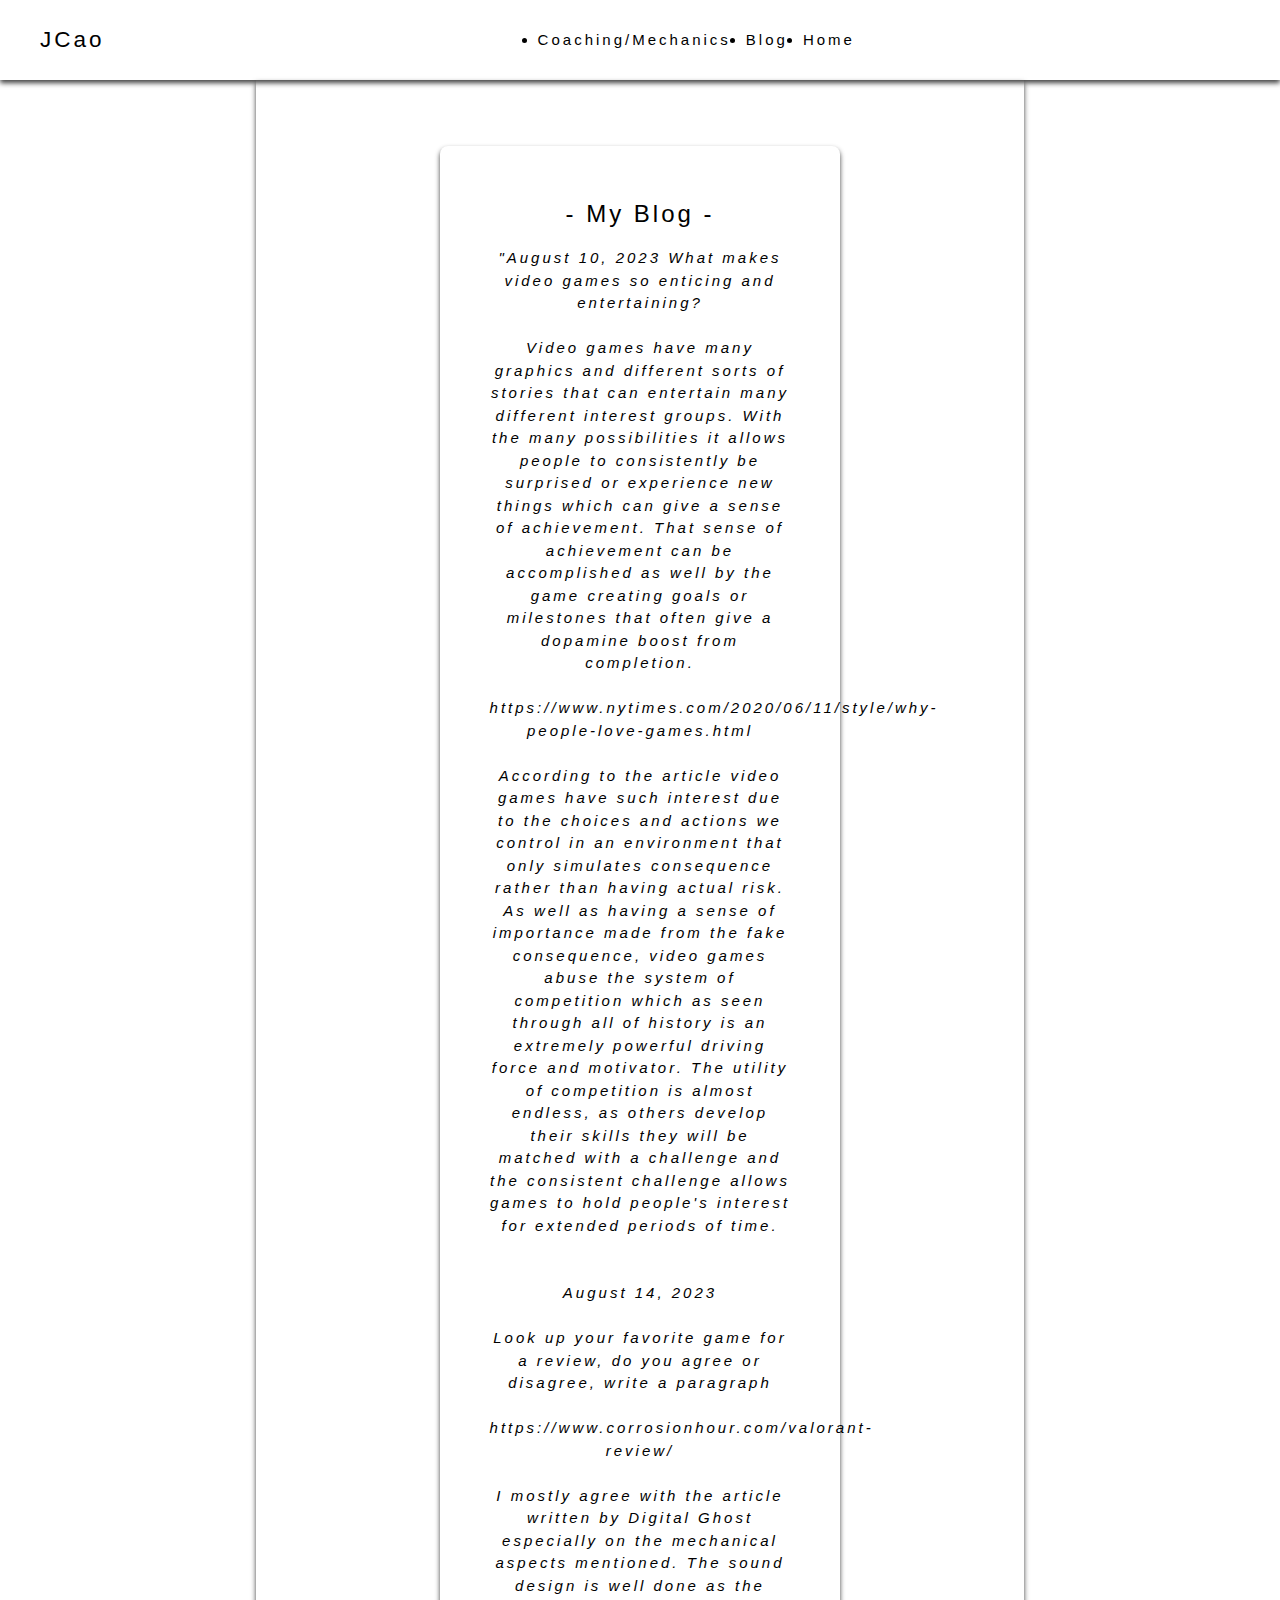
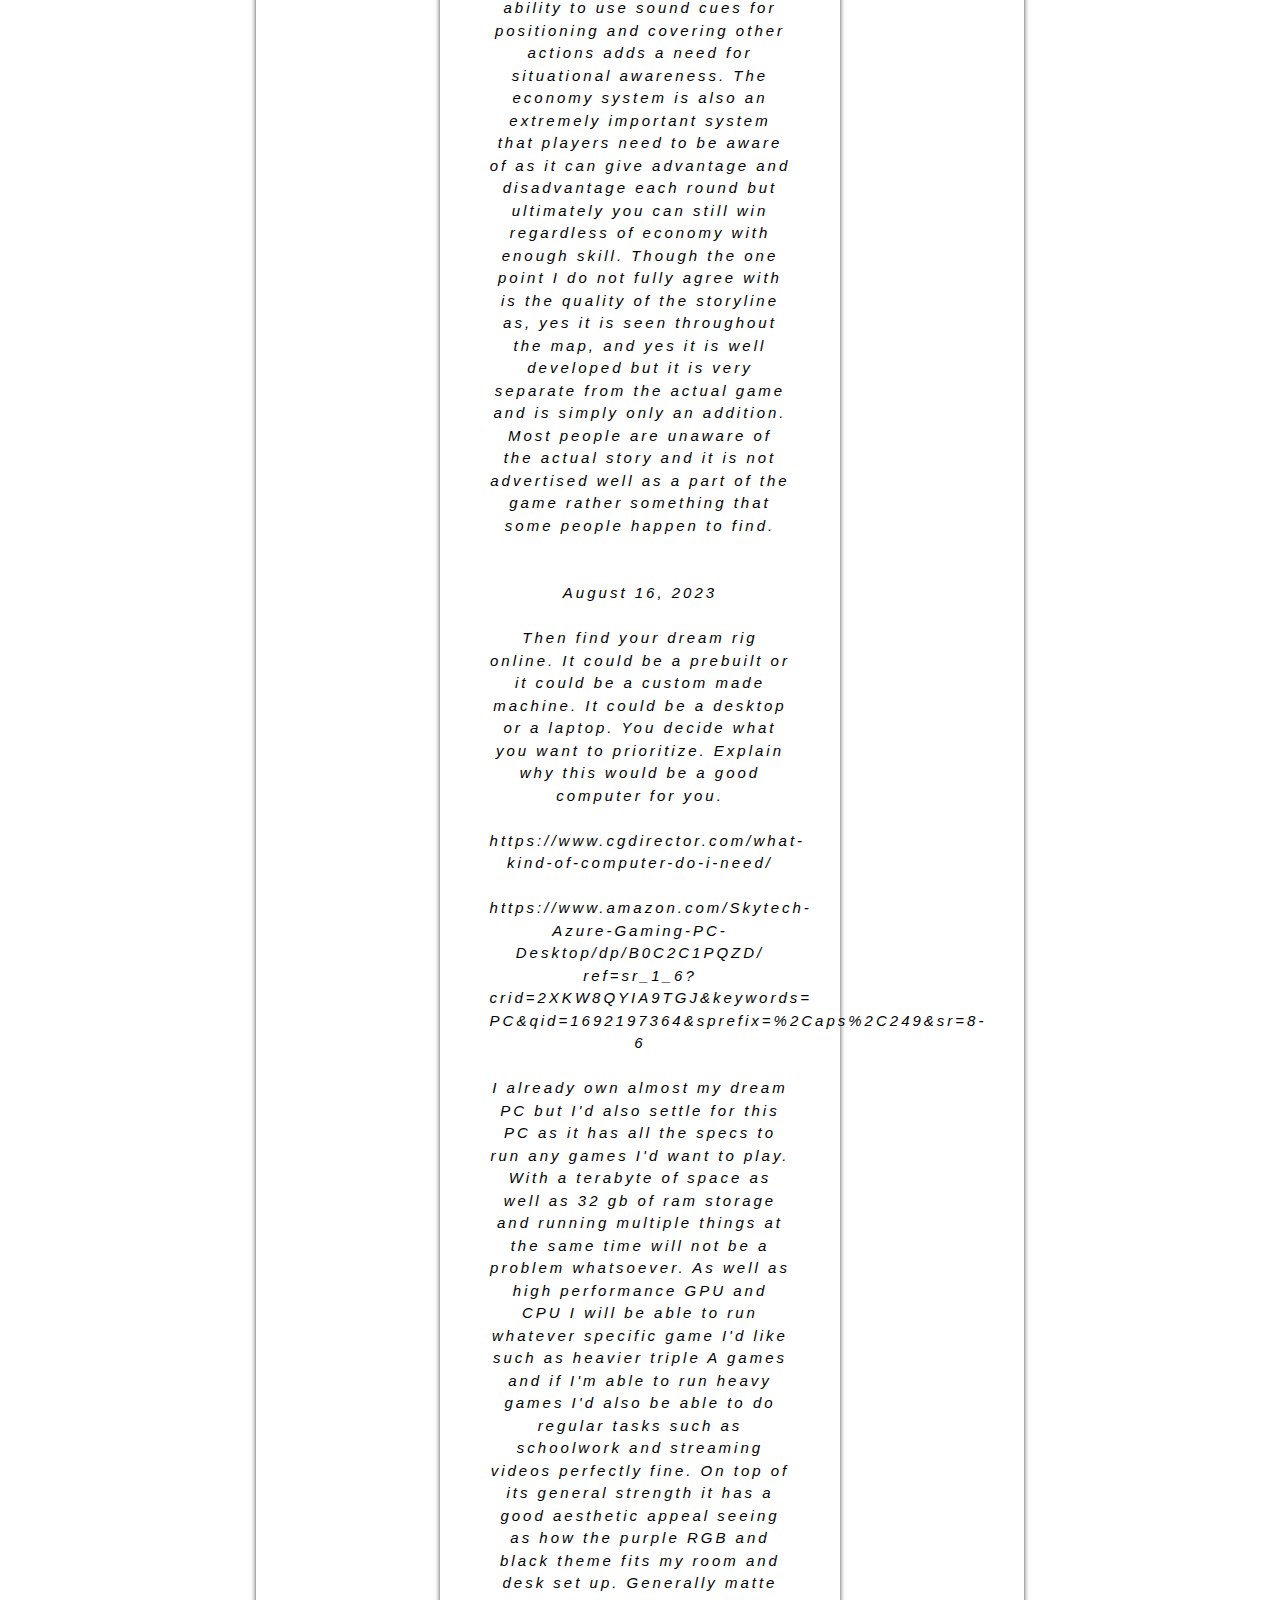
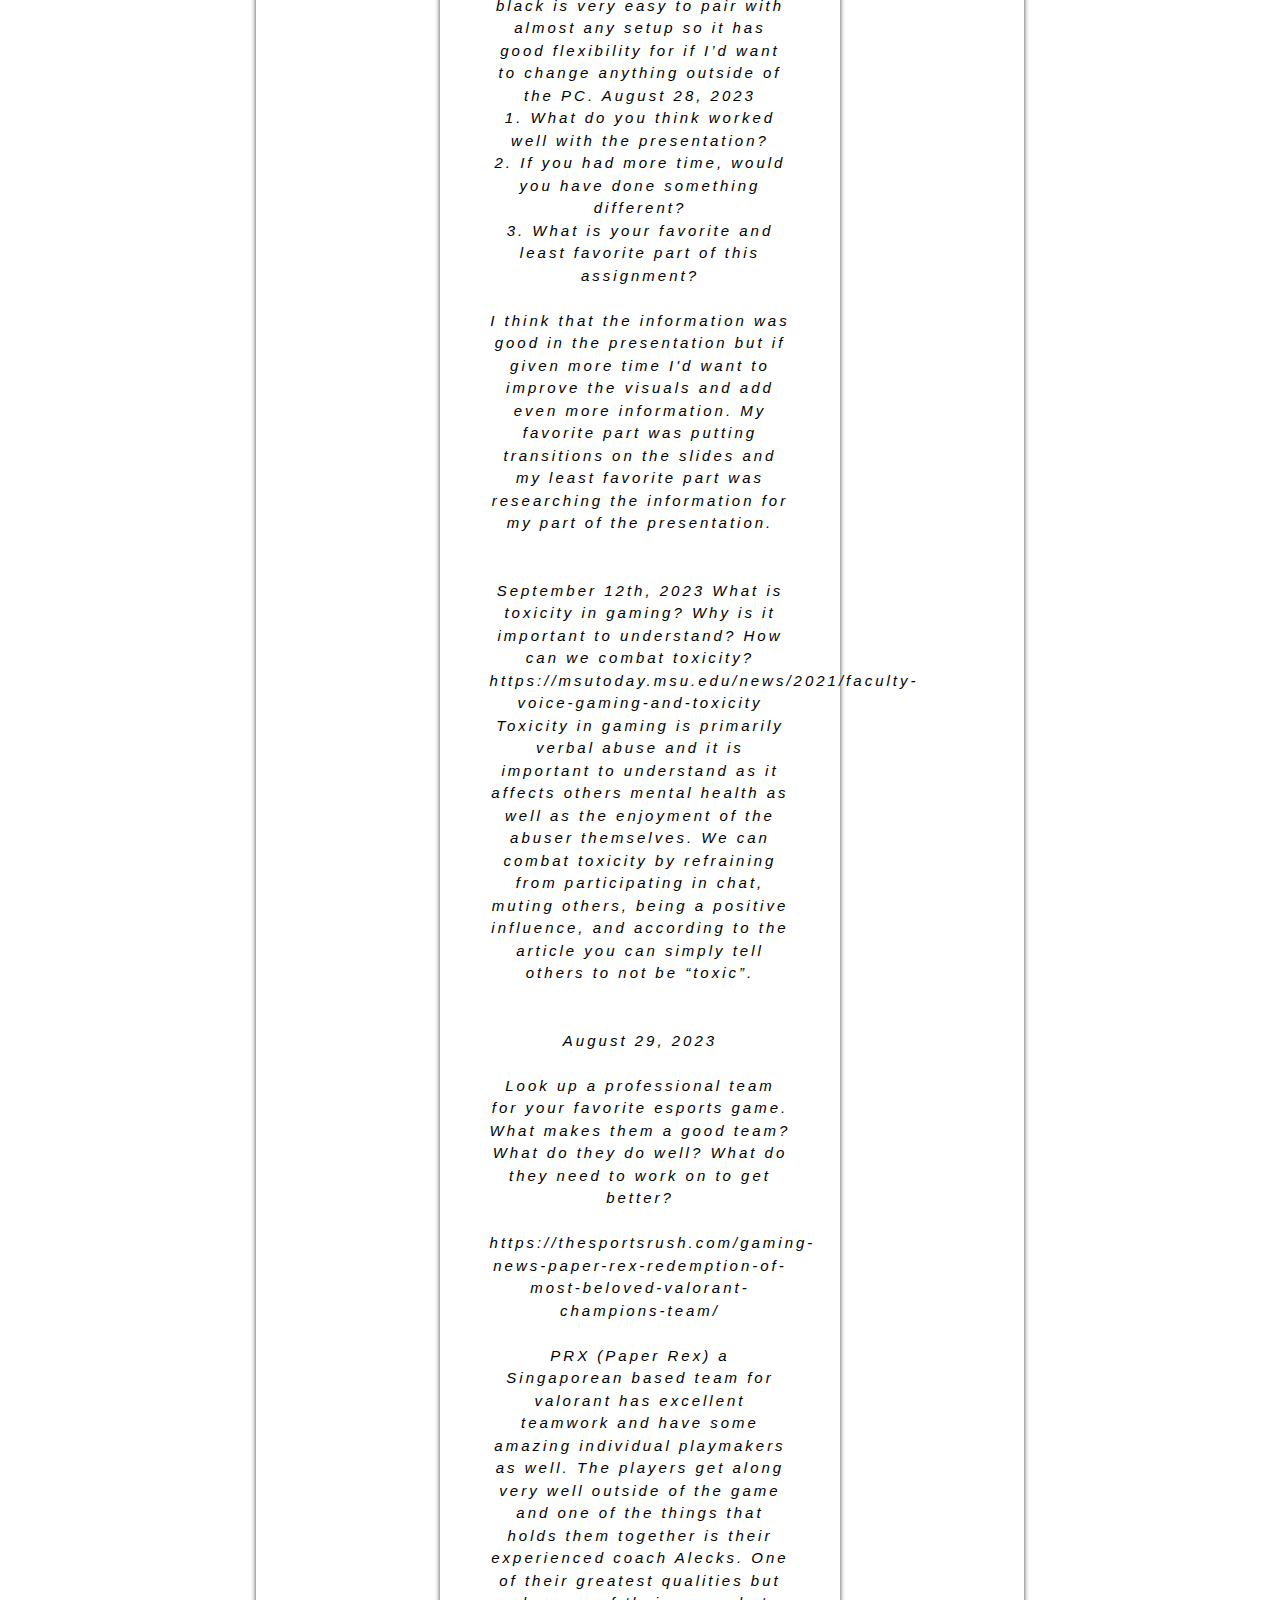
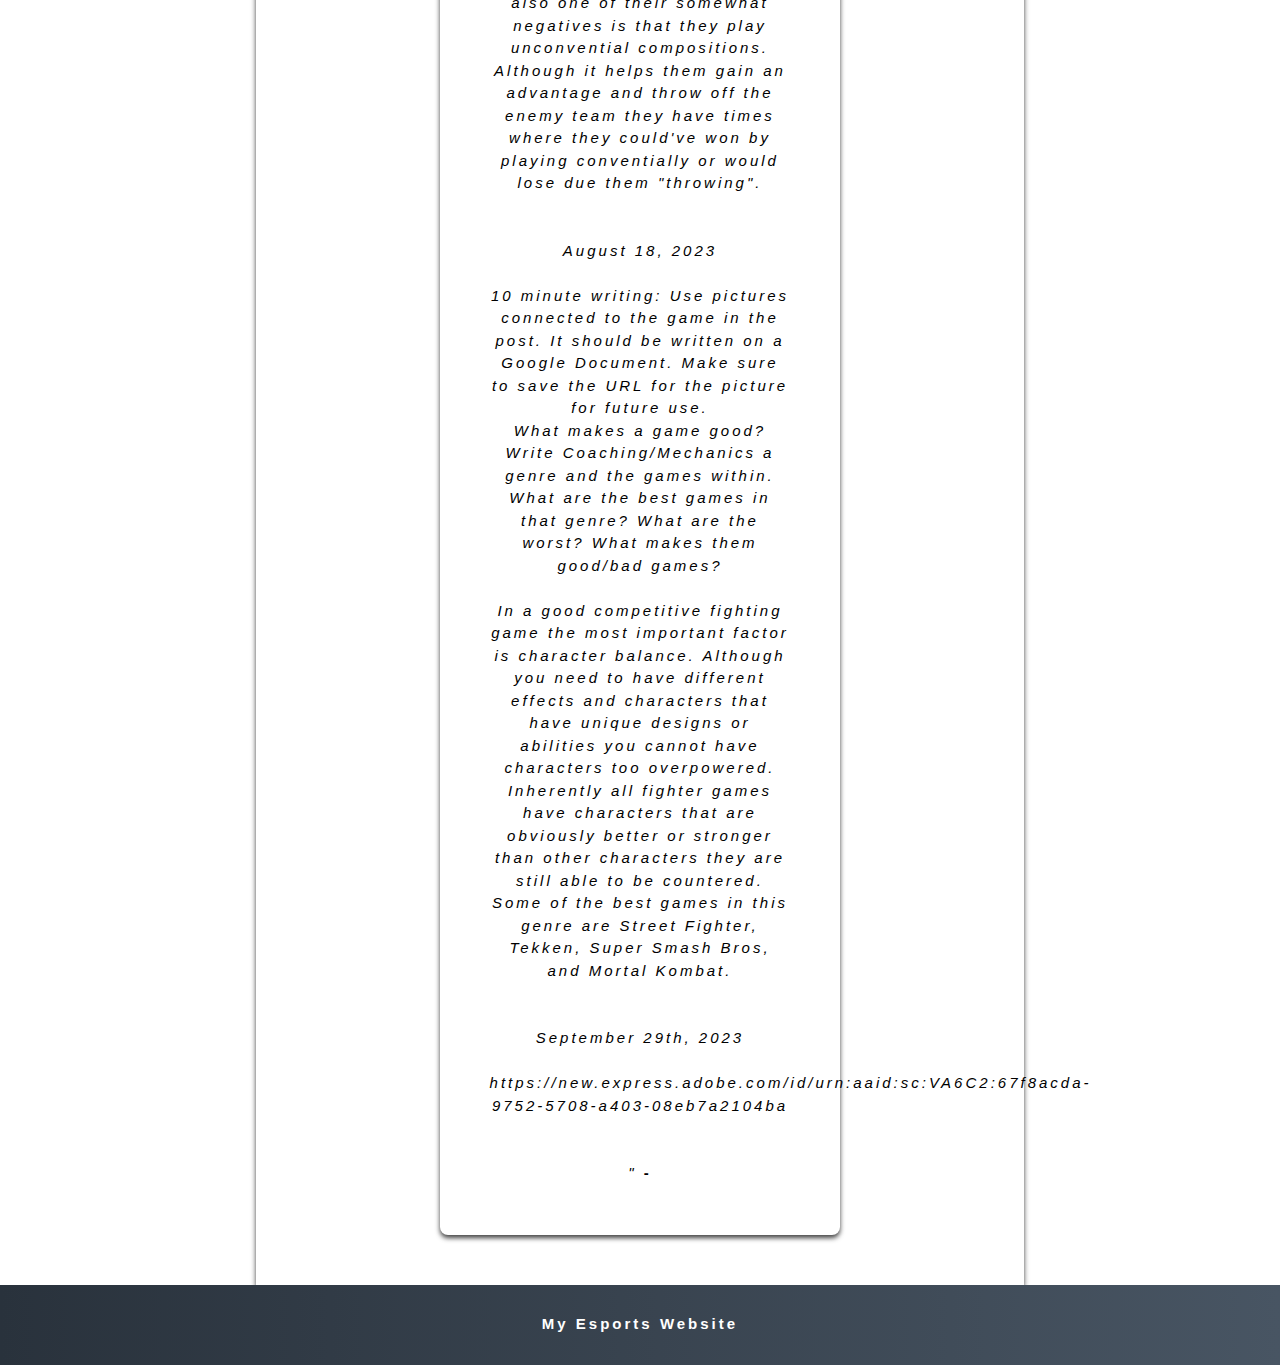
==== Blog.html @ 81f1110c "Update Blog.html" ====
<!DOCTYPE html>
<html lang="en">
  <head>
    <meta name="viewport" content="width=device-width, initial-scale=1.0">
    <meta charset="UTF-8">
    <title>Esports Site</title>
    <link rel="preconnect" href="https://fonts.googleapis.com">
    <link rel="preconnect" href="https://fonts.gstatic.com" crossorigin>
    <link rel="stylesheet" href="https://www.w3schools.com/w3css/4/w3.css">
    <link rel="stylesheet" href="https://www.w3schools.com/lib/w3-colors-highway.css">
    <link rel="stylesheet" href="https://cdnjs.cloudflare.com/ajax/libs/font-awesome/4.7.0/css/font-awesome.min.css">
    <link rel="stylesheet" href="styles.css">
  </head>
  <body> 

    <section class="navigation w3-metro-light-blue w3-container">
      <button onclick="goToTop()" id="back-to-top" title="Go to top"><i class="fa fa-toggle-up"></i></button>
      <nav class="nav-container">
        <div class="logo w3-padding-large"> 
          <p>JCao</p>
        </div>
        <div class="mobile-button">
          <span style="float: right;" onclick="toggleMobileNavigation()">&#9776;</span>
        </div>
        <div class="links">
          <li><a href="CoachingMechanics.html">Coaching/Mechanics</a></li>
          <li><a href="Blog.html">Blog</a></li>
          <li><a href="index.html">Home</a></li>           
        </div>
        <div id="mobile-sidenav" class="mobile-links w3-sand">
          <a href="javascript:void(0)" class="closebtn w3-round" onclick="toggleMobileNavigation()">&times;</a>
           <li><a href="CoachingMechanics.html">Coaching/Mechanics</a></li>
          <li><a href="Blog.html">Blog</a></li>
         <li><a href="index.html">Home</a></li>  
        </div>
      </nav>
    </section>

 <section id="Blog.html" class="w3-container container Blog.html content">
       <div class="leadership content container w3-margin-top w3-round-large">
        <h3 style="text-align: center;">- My Blog -</h3>
        <p style="text-align: center;"><em>"August 10, 2023

What makes video games so enticing and entertaining?
<br>
<br>		
Video games have many graphics and different sorts of stories that can entertain many different interest groups. With the many possibilities it allows people to consistently be surprised or experience new things which can give a sense of achievement. That sense of achievement can be accomplished as well by the game creating goals or milestones that often give a dopamine boost from completion.
<br>
<br>		
https://www.nytimes.com/2020/06/11/style/why-people-love-games.html 
<br>
<br>		
	According to the article video games have such interest due to the choices and actions we control in an environment that only simulates consequence rather than having actual risk. As well as having a sense of importance made from the fake consequence, video games abuse the system of competition which as seen through all of history is an extremely powerful driving force and motivator. The utility of competition is almost endless, as others develop their skills they will be matched with a challenge and the consistent challenge allows games to hold people's interest for extended periods of time.
<br>
<br>
<br>		
August 14, 2023
<br>
<br>		
Look up your favorite game for a review, do you agree or disagree, write a paragraph
<br>
<br>		
https://www.corrosionhour.com/valorant-review/
<br>
<br>
	I mostly agree with the article written by Digital Ghost especially on the mechanical aspects mentioned. The sound design is well done as the ability to use sound cues for positioning and covering other actions adds a need for situational awareness. The economy system is also an extremely important system that players need to be aware of as it can give advantage and disadvantage each round but ultimately you can still win regardless of economy with enough skill. Though the one point I do not fully agree with is the quality of the storyline as, yes it is seen throughout the map, and yes it is well developed but it is very separate from the actual game and is simply only an addition. Most people are unaware of the actual story and it is not advertised well as a part of the game rather something that some people happen to find.
<br>	
<br>
<br>

August 16, 2023
<br>
<br>		
Then find your dream rig online. It could be a prebuilt or it could be a custom made machine. It could be a desktop or a laptop. You decide what you want to prioritize. Explain why this would be a good computer for you.
<br>
<br>		
https://www.cgdirector.com/what-kind-of-computer-do-i-need/ 
<br>
<br>		
https://www.amazon.com/Skytech-Azure-Gaming-PC-Desktop/dp/B0C2C1PQZD/
<br>		
ref=sr_1_6?crid=2XKW8QYIA9TGJ&keywords=
<br>		
PC&qid=1692197364&sprefix=%2Caps%2C249&sr=8-6 
<br>
<br>		
	I already own almost my dream PC but I'd also settle for this PC as it has all the specs to run any games I'd want to play. With a terabyte of space as well as 32 gb of ram storage and running multiple things at the same time will not be a problem whatsoever. As well as high performance GPU and CPU I will be able to run whatever specific game I'd like such as heavier triple A games and if I'm able to run heavy games I'd also be able to do regular tasks such as schoolwork and streaming videos perfectly fine. On top of its general strength it has a good aesthetic appeal seeing as how the purple RGB and black theme fits my room and desk set up. Generally matte black is very easy to pair with almost any setup so it has good flexibility for if I’d want to change anything outside of the PC. August 28, 2023
<br>
1. What do you think worked well with the presentation?
<br>
2. If you had more time, would you have done something different?
<br>
3. What is your favorite and least favorite part of this assignment?
<br>
<br>		
I think that the information was good in the presentation but if given more time I'd want to improve the visuals and add even more information. My favorite part was putting transitions on the slides and my least favorite part was researching the information for my part of the presentation.
<br>
<br>
<br>	
September 12th, 2023
What is toxicity in gaming? Why is it important to understand? How can we combat toxicity?
https://msutoday.msu.edu/news/2021/faculty-voice-gaming-and-toxicity 
Toxicity in gaming is primarily verbal abuse and it is important to understand as it affects others mental health as well as the enjoyment of the abuser themselves. We can combat toxicity by refraining from participating in chat, muting others, being a positive influence, and according to the article you can simply tell others to not be “toxic”.
<br>
<br>	
<br>		
August 29, 2023 
<br>
<br>		
Look up a professional team for your favorite esports game.
What makes them a good team? What do they do well? What do they need to work on to get better?
<br>
<br>		
https://thesportsrush.com/gaming-news-paper-rex-redemption-of-most-beloved-valorant-champions-team/ 
<br>
<br>		
	PRX (Paper Rex) a Singaporean based team for valorant has excellent teamwork and have some amazing individual playmakers as well. The players get along very well outside of the game and one of the things that holds them together is their experienced coach Alecks. One of their greatest qualities but also one of their somewhat negatives is that they play unconvential compositions. Although it helps them gain an advantage and throw off the enemy team they have times where they could've won by playing conventially or would lose due them "throwing".
<br>
<br>
<br>		
August 18, 2023 
<br>
<br>		
10 minute writing: Use pictures connected to the game in the post. It should be written on a Google Document. Make sure to save the URL for the picture for future use.
<br>		
What makes a game good? Write Coaching/Mechanics a genre and the games within. What are the best games in that genre? What are the worst? What makes them good/bad games?
<br>
<br>		
	In a good competitive fighting game the most important factor is character balance. Although you need to have different effects and characters that have unique designs or abilities you cannot have characters too overpowered. Inherently all fighter games have characters that are obviously better or stronger than other characters they are still able to be countered. Some of the best games in this genre are Street Fighter, Tekken, Super Smash Bros, and Mortal Kombat.
<br>
<br>
<br>
September 29th, 2023
<br>
<br>
https://new.express.adobe.com/id/urn:aaid:sc:VA6C2:67f8acda-9752-5708-a403-08eb7a2104ba
<br>
<br>
<br>
		
		
		
		
		
		
		
		
"</em> <strong>- 
        </div>
      </div>
    </section>

    <section class="w3-container footer">
      <p class="w3-center logo">My Esports Website</p>
    </section>


  <script async>
      const backToTop = document.getElementById("back-to-top");

      function toggleMobileNavigation() {
        const mobileNavigation = document.getElementById("mobile-sidenav");
        mobileNavigation.classList.toggle('mobile-links-active');
      }

      function goToTop() {
        document.body.scrollTop = 0;
        document.documentElement.scrollTop = 0;
      }

      function scroll() {
        if (document.body.scrollTop > 20 || document.documentElement.scrollTop > 20) backToTop.style.display = "block";
        else backToTop.style.display = "none";
      }

      window.onscroll = function() {scroll()};
  </script>
  <script async>
      let slideIndex = 1;
      showSlides(slideIndex);

      function plusSlides(n) {
        showSlides(slideIndex += n);
      }

      function currentSlide(n) {
        showSlides(slideIndex = n);
      }

      function showSlides(n) {
        let i;
        let slides = document.getElementsByClassName("mySlides");
        let dots = document.getElementsByClassName("dot");
        if (n > slides.length) {slideIndex = 1}    
        if (n < 1) {slideIndex = slides.length}
        for (i = 0; i < slides.length; i++) {
            slides[i].style.display = "none";  
        }
        for (i = 0; i < dots.length; i++) {
            dots[i].className = dots[i].className.replace(" active", "");
        }
        slides[slideIndex-1].style.display = "block";  
        dots[slideIndex-1].className += " active";
      }
  </script>
  </body>
</html>
---- styles.css ----
:root {
  --title-span-color: rgb(24, 78, 129);

  --font-medium: 1em;
  --font-medium-large: 1.25em;
  --font-large: 1.5rem;
  --font-x-large: 2rem;
  --font-2x-large: 3rem;
  --font-3x-large: 3.5rem;

  --transition-fast: 0.2s;
}

html {
  scroll-behavior: smooth;
}

body {
  font-family: "Roboto", sans-serif;
  letter-spacing: 3px;
}

* {
  margin: 0;
  padding: 0;
}

.container {
  width: 60%;
  margin: 0 auto;
}

#back-to-top {
  display: none;
  position: fixed;
  bottom: 20px;
  right: 30px;
  z-index: 99;
  font-size: 24px;
  border: none;
  background: #29323c;
  color: white;
  cursor: pointer;
  padding: 15px 20px;
  border-radius: 50%;
}

.navigation {
  width: 100%;
  height: 80px;
  -webkit-box-shadow: 0px 3px 5px 0px rgba(0, 0, 0, 0.75);
  -moz-box-shadow: 0px 3px 5px 0px rgba(0, 0, 0, 0.75);
  box-shadow: 0px 3px 5px 0px rgba(0, 0, 0, 0.75);
}

.nav-container {
  margin: 0 auto;
  height: 100%;
  display: flex;
}

.nav-container .links {
  display: flex;
  width: 100%;
  align-items: center;
  gap: 15px;
  justify-content: center;
}

.nav-container .logo {
  display: flex;
  align-items: center;
}

.nav-container .links a,
.nav-container .logo a {
  text-decoration: none;
  transition: var(--transition-fast);
  font-family: "Roboto", sans-serif;
}

.nav-container .links a {
  font-size: var(--font-medium);
}

.nav-container .logo p {
  font-size: var(--font-large);
}

.nav-container .links a:hover,
.nav-container .logo p:hover {
  font-size: var(--font-large);
}

.mobile-button {
  display: none;
}

.mobile-links {
  background: #485563;
  background: -webkit-linear-gradient(to right, #29323c, #485563);
  background: linear-gradient(to right, #29323c, #485563);
  height: 100%;
  width: 0;
  position: fixed;
  display: flex;
  flex-direction: column;
  justify-content: center;
  z-index: 1;
  top: 0;
  left: 0;
  overflow-x: hidden;
  transition: var(--transition-fast);
  padding-top: 20px;
}

.mobile-links a {
  padding: 8px 8px 8px 32px;
  text-decoration: none;
  font-size: 25px;
  display: block;
  transition: 0.3s;
  text-align: center;
  color: rgb(153, 255, 187);
}

.mobile-links .closebtn {
  font-size: var(--font-2x-large);
  color: rgb(153, 255, 187);
  padding: 0;
  padding-right: 20px;
  padding-left: 20px;
  margin-right: 20px;
  margin-top: 20px;
  border: 5px solid rgb(153, 255, 187);
  position: absolute;
  right: 0;
  top: 0;
}

.hero h1 {
  font-size: var(--font-3x-large);
  font-weight: bold;
  color: rgb(153, 255, 187);
}

.hero i {
  font-size: var(--font-large) !important;
  color: rgb(153, 255, 187);
}

.hero p {
  font-size: var(--font-x-large);
  font-weight: bold;
  color: rgb(153, 255, 187);
}

.hero {
  display: flex;
  flex-direction: column;
  justify-content: center;
  align-items: center;
  gap: 50px;
  min-height: 300px;
  height: 800px;
  background: #485563;
  background: -webkit-linear-gradient(to right, #29323c, #485563);
  background: linear-gradient(to right, #29323c, #485563);
}

.hero a {
  border: 3px double rgb(153, 255, 187);
  text-decoration: none;
  color: rgb(153, 255, 187);
  transition: var(--transition-fast);
}

.hero a:hover {
  background-color: rgba(153, 255, 187, 0.7);
  color: black;
}

.Coaching/Mechanics {
  width: 100%;
  min-height: 300px;
}

.content {
  padding: 50px;
  -webkit-box-shadow: 0px 3px 5px 0px rgba(0, 0, 0, 0.75);
  -moz-box-shadow: 0px 3px 5px 0px rgba(0, 0, 0, 0.75);
  box-shadow: 0px 3px 5px 0px rgba(0, 0, 0, 0.75);
}

.content h3 {
  margin-top: 30px !important;
}

.content p {
  margin-top: 15px !important;
}

.leadership {
  margin-top: 50px;
}

.leadership.content h3 {
  margin-top: 0 !important;
}

.l-cards {
  display: flex;
}

.icons {
  font-size: var(--font-x-large);
}

.l-card {
  width: 50%;
  margin-top: 50px !important;
  padding-left: 25px;
  padding-right: 25px;
  display: flex;
  flex-direction: column;
  align-items: center;
  text-align: center;
}

.circular-portrait {
  position: relative;
  width: 200px;
  height: 200px;
  overflow: hidden;
  border-radius: 50%;
}
.circular-portrait img {
  width: 100%;
  height: 100%;
  object-fit: cover;
}

.testimonials {
  min-height: 300px;
  height: auto;
  background: #485563;
  background: -webkit-linear-gradient(to right, #29323c, #485563);
  background: linear-gradient(to right, #29323c, #485563);
}

.testimonials h2 {
  color: white;
}

.slideshow-container {
  position: relative;
  background: white;
}

.mySlides {
  display: none;
  padding: 80px;
  text-align: center;
}

.mySlides p {
  width: 50%;
  text-align: center;
  margin: 0 auto;
}

.prev,
.next {
  cursor: pointer;
  position: absolute;
  top: 50%;
  width: auto;
  margin-top: -30px;
  padding: 16px;
  background-color: rgba(0, 0, 0, 0.8);
  color: white;
  font-weight: bold;
  font-size: 20px;
  border-radius: 0 3px 3px 0;
  user-select: none;
}

.next {
  position: absolute;
  right: 0;
  border-radius: 3px 0 0 3px;
}

.dot-container {
  text-align: center;
  padding: 20px;
}

.dot {
  cursor: pointer;
  height: 15px;
  width: 15px;
  margin: 0 2px;
  background-color: rgba(153, 255, 187, 0.2);
  border-radius: 50%;
  display: inline-block;
  transition: background-color 0.6s ease;
}

.active,
.dot:hover {
  background-color: rgba(153, 255, 187, 1);
}

.Blog.content {
  box-shadow: none;
  -webkit-box-shadow: none;
  -moz-box-shadow: none;
}
.c-card {
  min-height: 100px;
  width: 70%;
  float: left;
  -webkit-box-shadow: 0px 1px 3px 0px rgba(0, 0, 0, 0.75);
  -moz-box-shadow: 0px 1px 3px 0px rgba(0, 0, 0, 0.75);
  box-shadow: 0px 1px 3px 0px rgba(0, 0, 0, 0.75);
  display: flex;
  align-items: center;
  justify-content: center;
  font-size: var(--font-medium-large);
  padding: 15px;
}

.c-card p {
  text-align: center;
}

.c-card-right {
  float: right;
}

.why-us {
  min-height: 300px;
  height: auto;
  background: #485563;
  background: -webkit-linear-gradient(to right, #29323c, #485563);
  background: linear-gradient(to right, #29323c, #485563);
}

.why-us h2 {
  color: white;
}

.why-us .container {
  width: 40%;
}

.boxes {
  display: flex;
  flex-wrap: wrap;
  gap: 15px;
  margin-top: 25px;
}

.box {
  flex: 35%;
  min-height: 100px;
  background: white;
  display: flex;
  justify-content: center;
  align-items: center;
  text-align: center;
  font-size: var(--font-large);
  padding: 15px;
}

/*Home*/

.Home {
  min-height: 400px;
  display: flex;
  justify-content: center;
  padding: 50px;
}

.Home form {
  background: #485563;
  background: -webkit-linear-gradient(to right, #29323c, #485563);
  background: linear-gradient(to right, #29323c, #485563);
}

.Home .form .container {
  display: flex;
  justify-content: flex-end;
  width: 100%;
}

.Home span {
  color: var(--title-span-color);
}

.Home .form .container form {
  width: 80%;
}

.Home .short-Home {
  display: flex;
  flex-direction: column;
  align-items: left;
  min-height: 400px;
}

.Home .form input[type="text"],
select,
textarea {
  width: 100%;
  padding: 12px;
  border: 1px solid #ccc;
  border-radius: 4px;
  box-sizing: border-box;
  margin-top: 6px;
  margin-bottom: 16px;
  resize: vertical;
}

.Home .form input[type="submit"] {
  border: 3px solid rgb(153, 255, 187);
  text-decoration: none;
  color: rgb(153, 255, 187);
  transition: var(--transition-fast);
  background-color: transparent;
  padding: 10px 25px;
}

.Home .form input[type="submit"]:hover {
  background-color: rgba(153, 255, 187, 0.7);
  color: black;
}

.footer {
  min-height: 80px;
  background: #485563;
  background: -webkit-linear-gradient(to right, #29323c, #485563);
  background: linear-gradient(to right, #29323c, #485563);
  display: flex;
  align-items: center;
  justify-content: center;
  color: white;
}

@media screen and (max-width: 1200px) {
  .container {
    width: 80%;
  }
  .Home.container {
    width: 80%;
  }
  .Home .short-Home h2 {
    width: 100%;
  }

  .why-us .container {
    width: 60%;
  }
}

@media screen and (max-width: 1024px) {
  .nav-container {
    width: 100%;
  }

  .container {
    width: 90%;
  }

  .nav-container .links {
    display: none;
  }

  .mobile-button {
    display: flex;
    width: 100%;
    justify-content: flex-end;
    align-items: center;
  }

  .mobile-button span {
    font-size: var(--font-x-large);
  }

  .mobile-links-active {
    width: 100%;
  }

  .hero h1,
  .hero p {
    text-align: center;
  }

  .c-card {
    width: 90%;
  }

  .mySlides {
    padding: 50px !important;
  }

  .mySlides p {
    width: 60%;
  }

  .box {
    flex: 45%;
    font-size: var(--font-medium-large);
    min-height: 0;
    height: auto;
  }
}

@media screen and (max-width: 768px) {
  .content.container,
  .leadership-content.container {
    width: 100%;
  }

  .container {
    width: 80%;
  }

  .l-cards {
    flex-direction: column;
  }

  .l-card {
    width: 100%;
  }

  .c-card {
    width: 100%;
    float: none;
  }
  .c-card-right {
    float: none;
  }

  .mySlides {
    padding: 30px !important;
  }

  .mySlides p {
    width: 70%;
  }

  .testimonials {
    padding: 15px !important;
  }

  .Home {
    flex-direction: column;
    justify-content: center;
  }

  .Home .short-Home {
    width: 100%;
    min-height: 0;
    justify-content: center;
  }

  .Home .short-Home h2 {
    width: fit-content;
  }

  .Home .container {
    width: 90%;
  }

  .Home .form .container form {
    width: 100%;
  }

  .why-us .container {
    width: 80%;
  }

  .box {
    flex: 100%;
  }
}

@media screen and (max-width: 480px) {
  html,
  body {
    overflow-x: none;
  }

  #back-to-top {
    display: none !important;
  }

  .navigation {
    position: sticky;
    top: 0;
    z-index: 999;
    background: rgba(252, 252, 252, 1) !important;
  }

  .mobile-links .closebtn {
    margin-right: 0;
  }

  .hero {
    min-height: 400px;
    height: auto;
  }

  .hero h1 {
    font-size: var(--font-x-large);
  }
  .hero p {
    font-size: var(--font-medium);
  }

  .testimonials {
    padding: 0 !important;
  }

  .mySlides {
    font-size: 0.85rem;
  }

  .mySlides p {
    width: 70%;
  }

  .content {
    padding: 10px;
    box-shadow: none;
    border: none;
  }

  .l-card {
    padding: 0;
  }

  .Home {
    padding: 10px;
  }

  .Home p {
    font-size: var(--font-medium-large) !important;
  }

  .Home .container {
    width: 100%;
  }

  .why-us .container {
    width: 100%;
  }

  .box {
    font-size: var(--font-medium);
  }
}
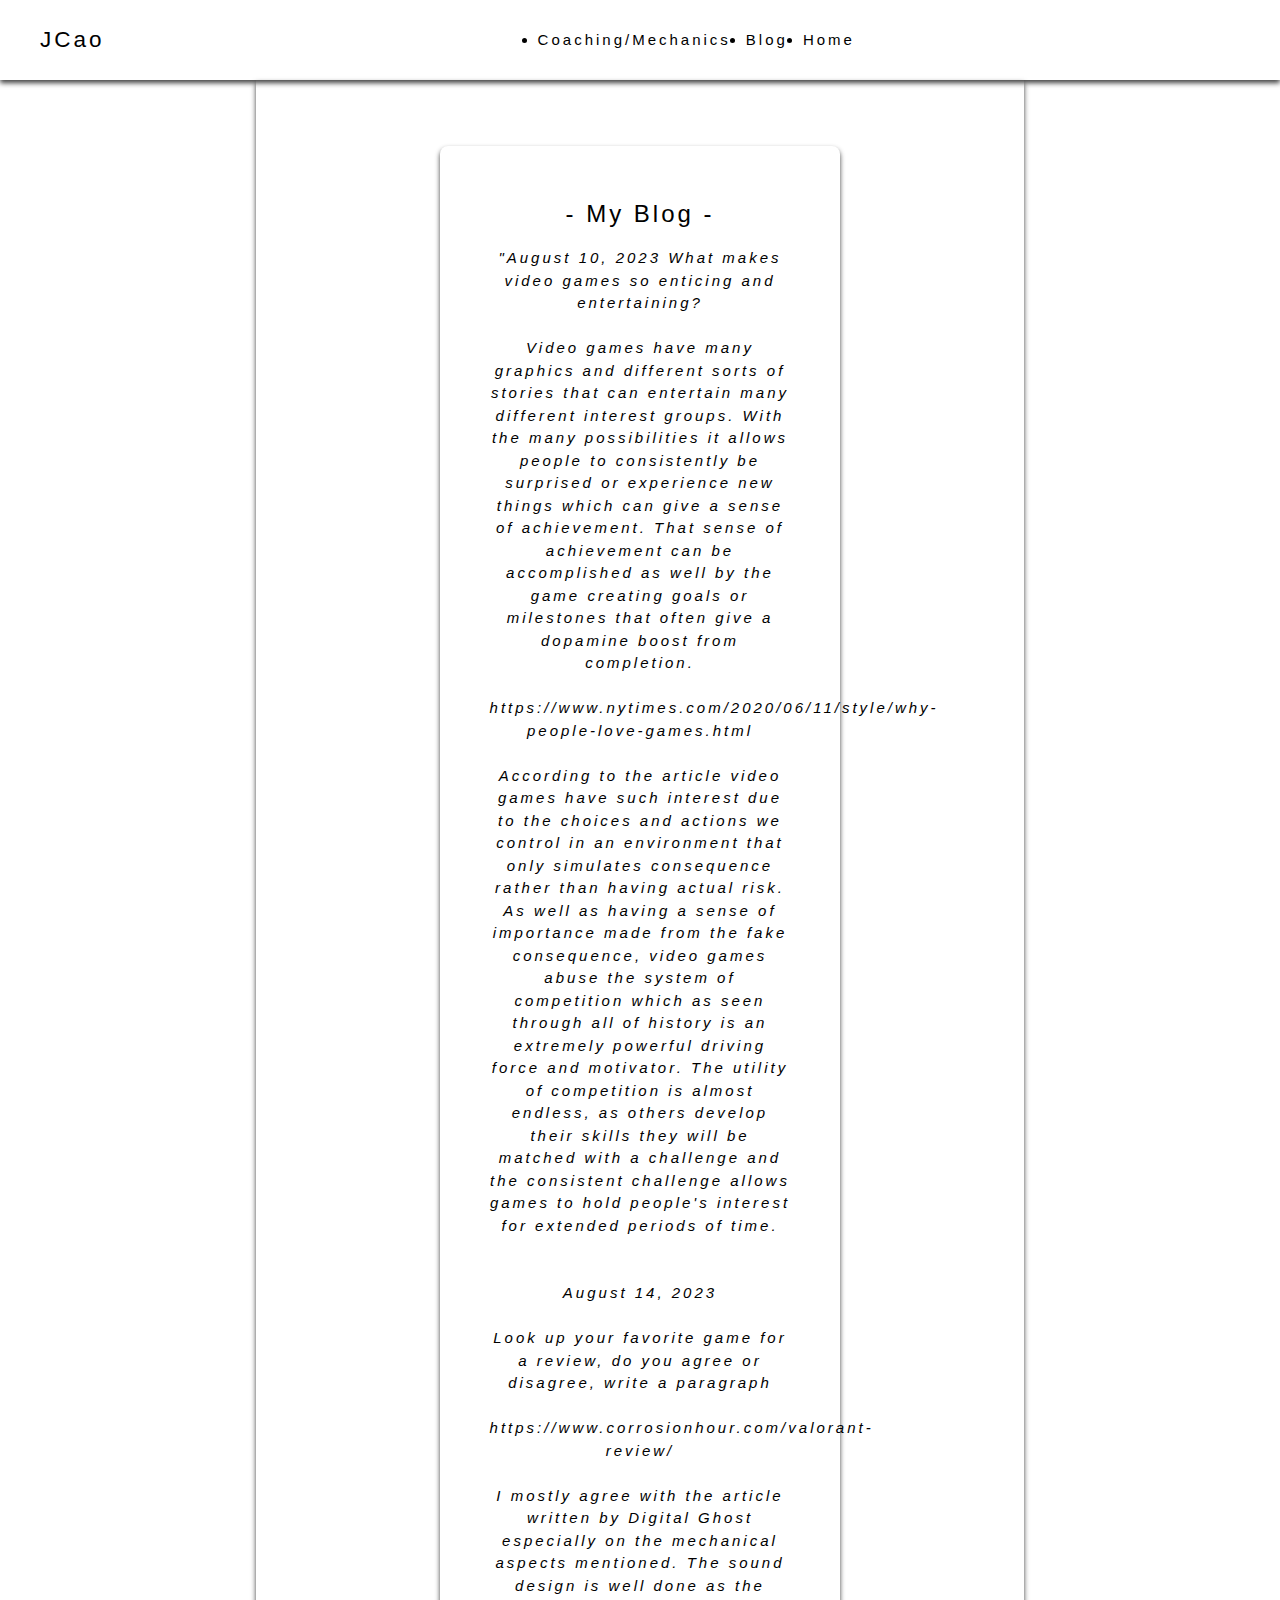
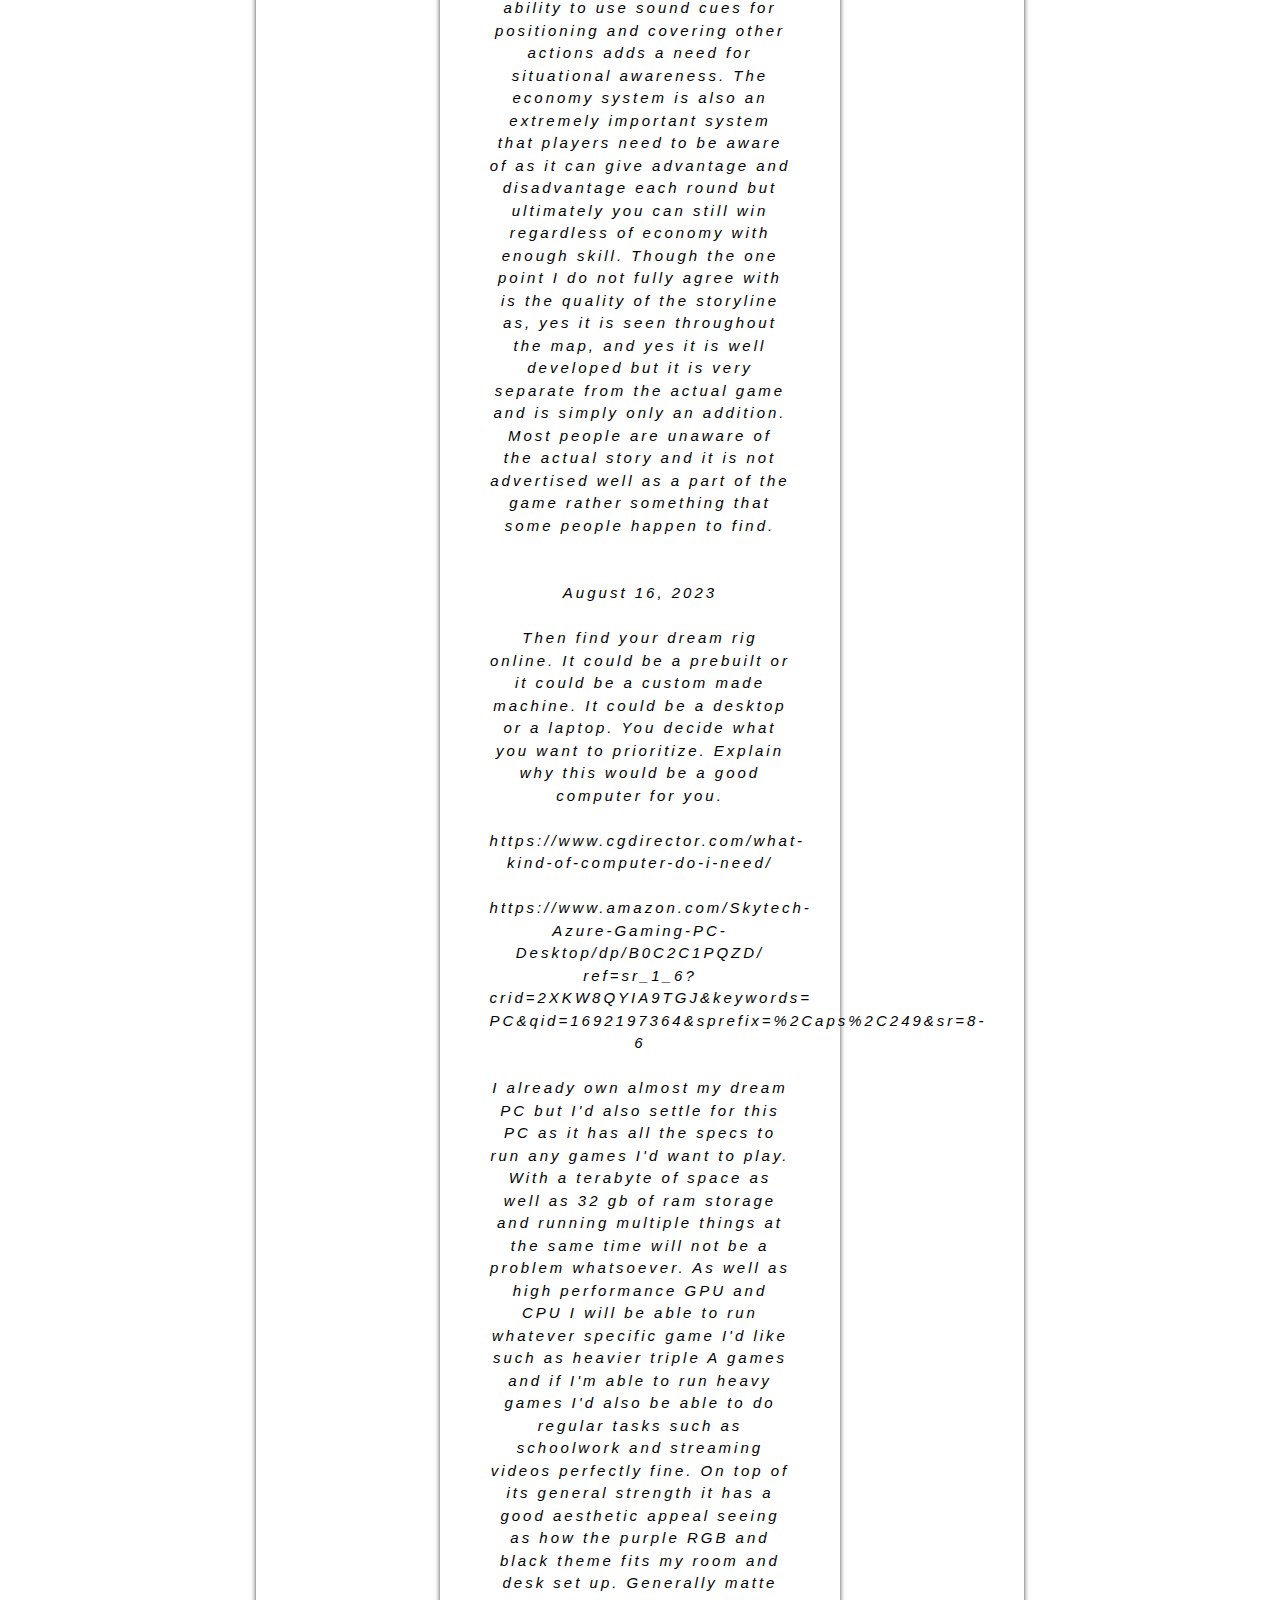
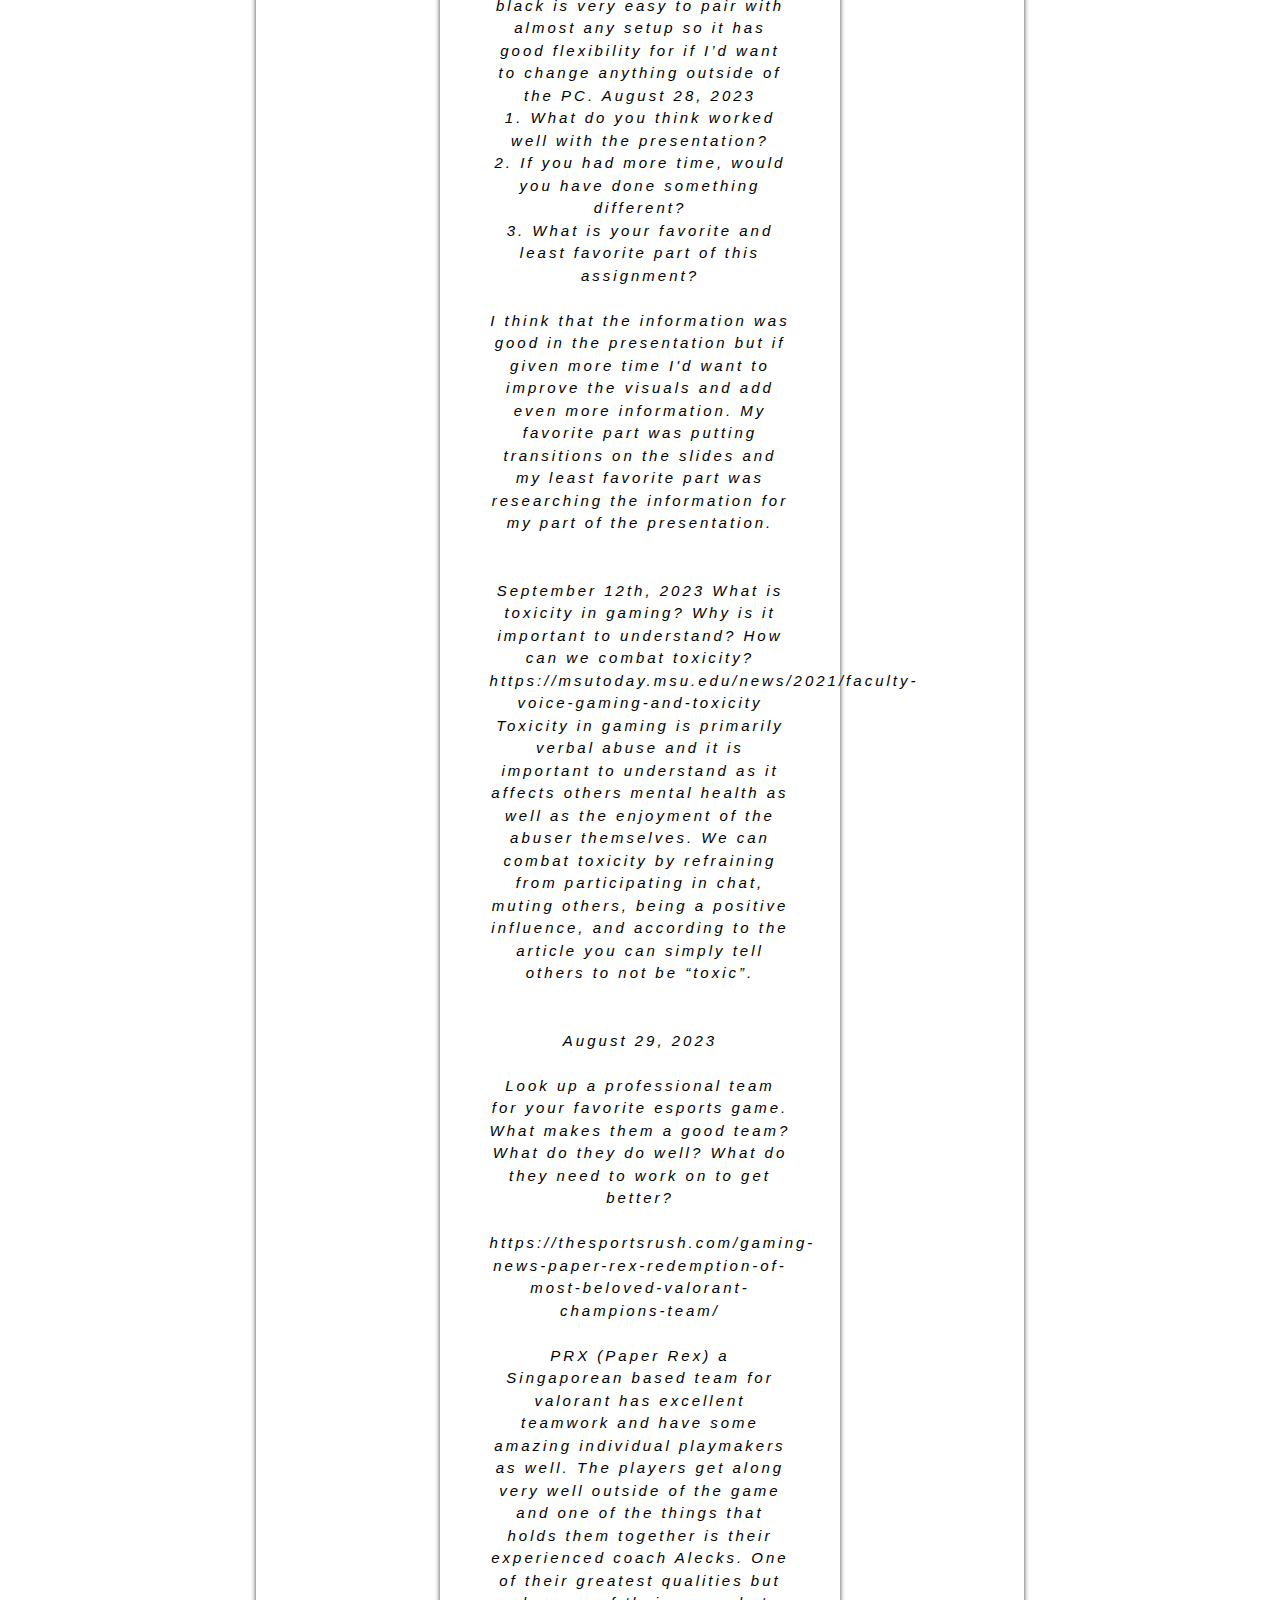
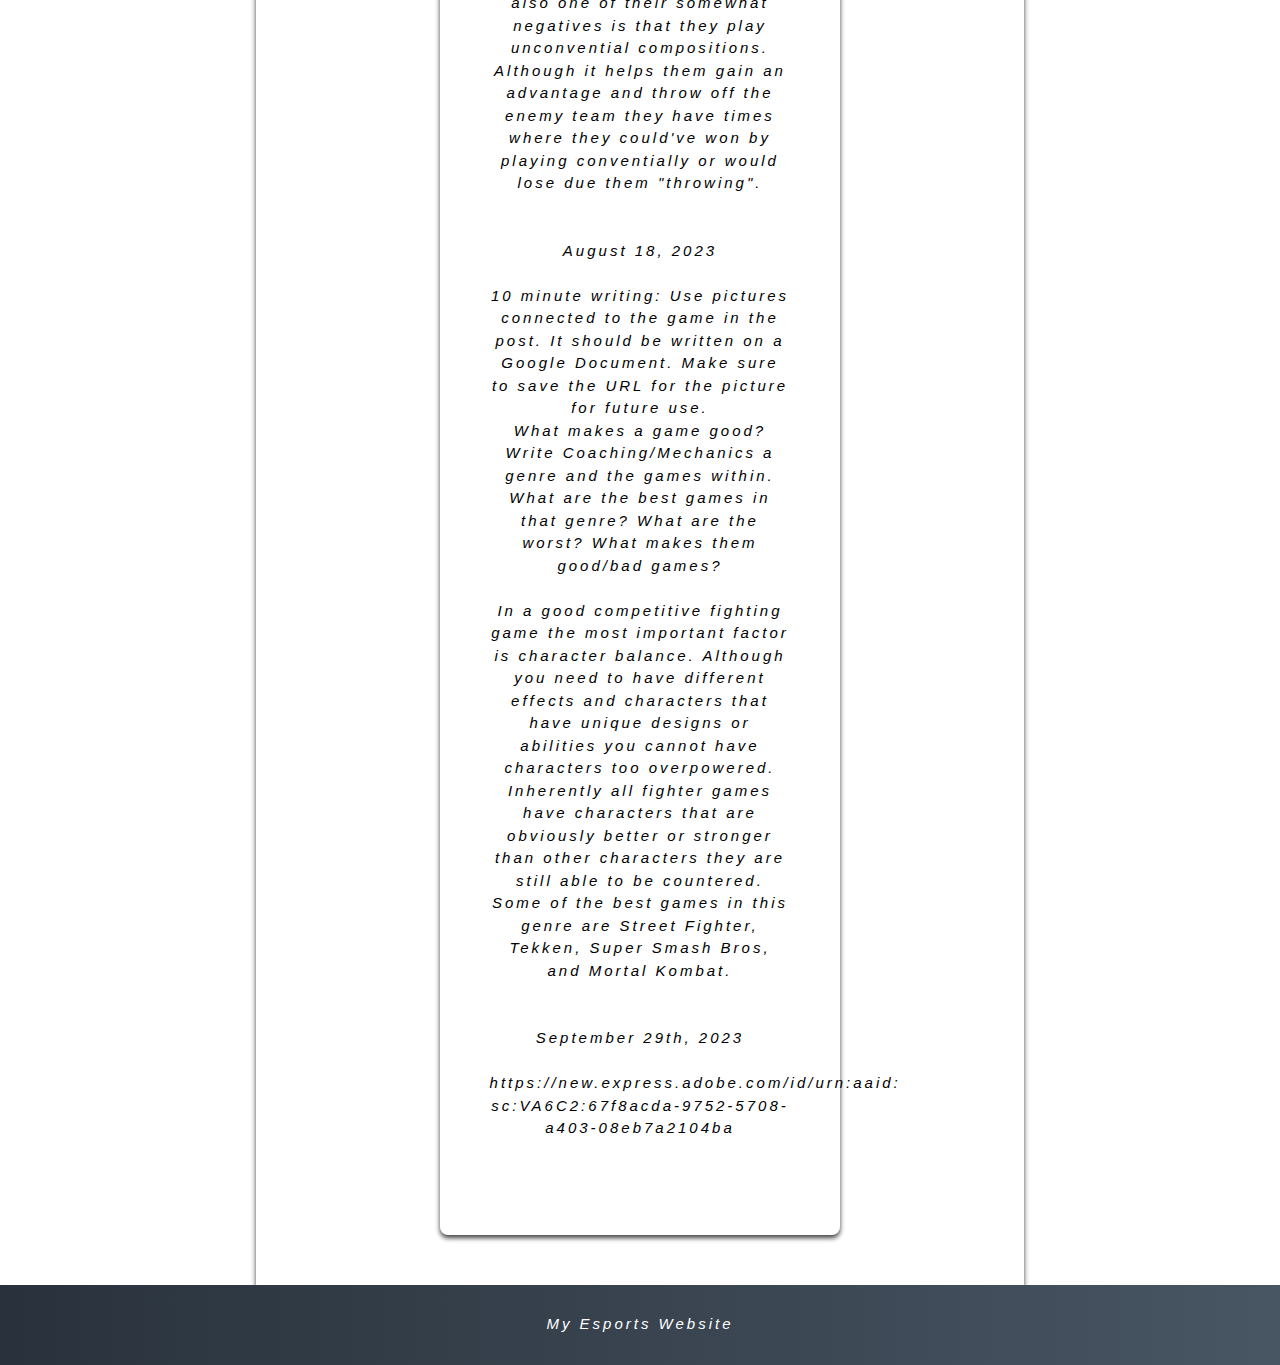
==== commit 7bf43bd6: "Update Blog.html" ====
--- a/Blog.html
+++ b/Blog.html
@@ -135,19 +135,18 @@
 September 29th, 2023
 <br>
 <br>
-https://new.express.adobe.com/id/urn:aaid:sc:VA6C2:67f8acda-9752-5708-a403-08eb7a2104ba
-<br>
-<br>
-<br>
-		
-		
-		
-		
-		
-		
-		
-		
-"</em> <strong>- 
+https://new.express.adobe.com/id/urn:aaid:
+<br>
+sc:VA6C2:67f8acda-9752-5708-a403-08eb7a2104ba
+<br>
+<br>
+<br>
+		
+		
+		
+		
+		
+
         </div>
       </div>
     </section>
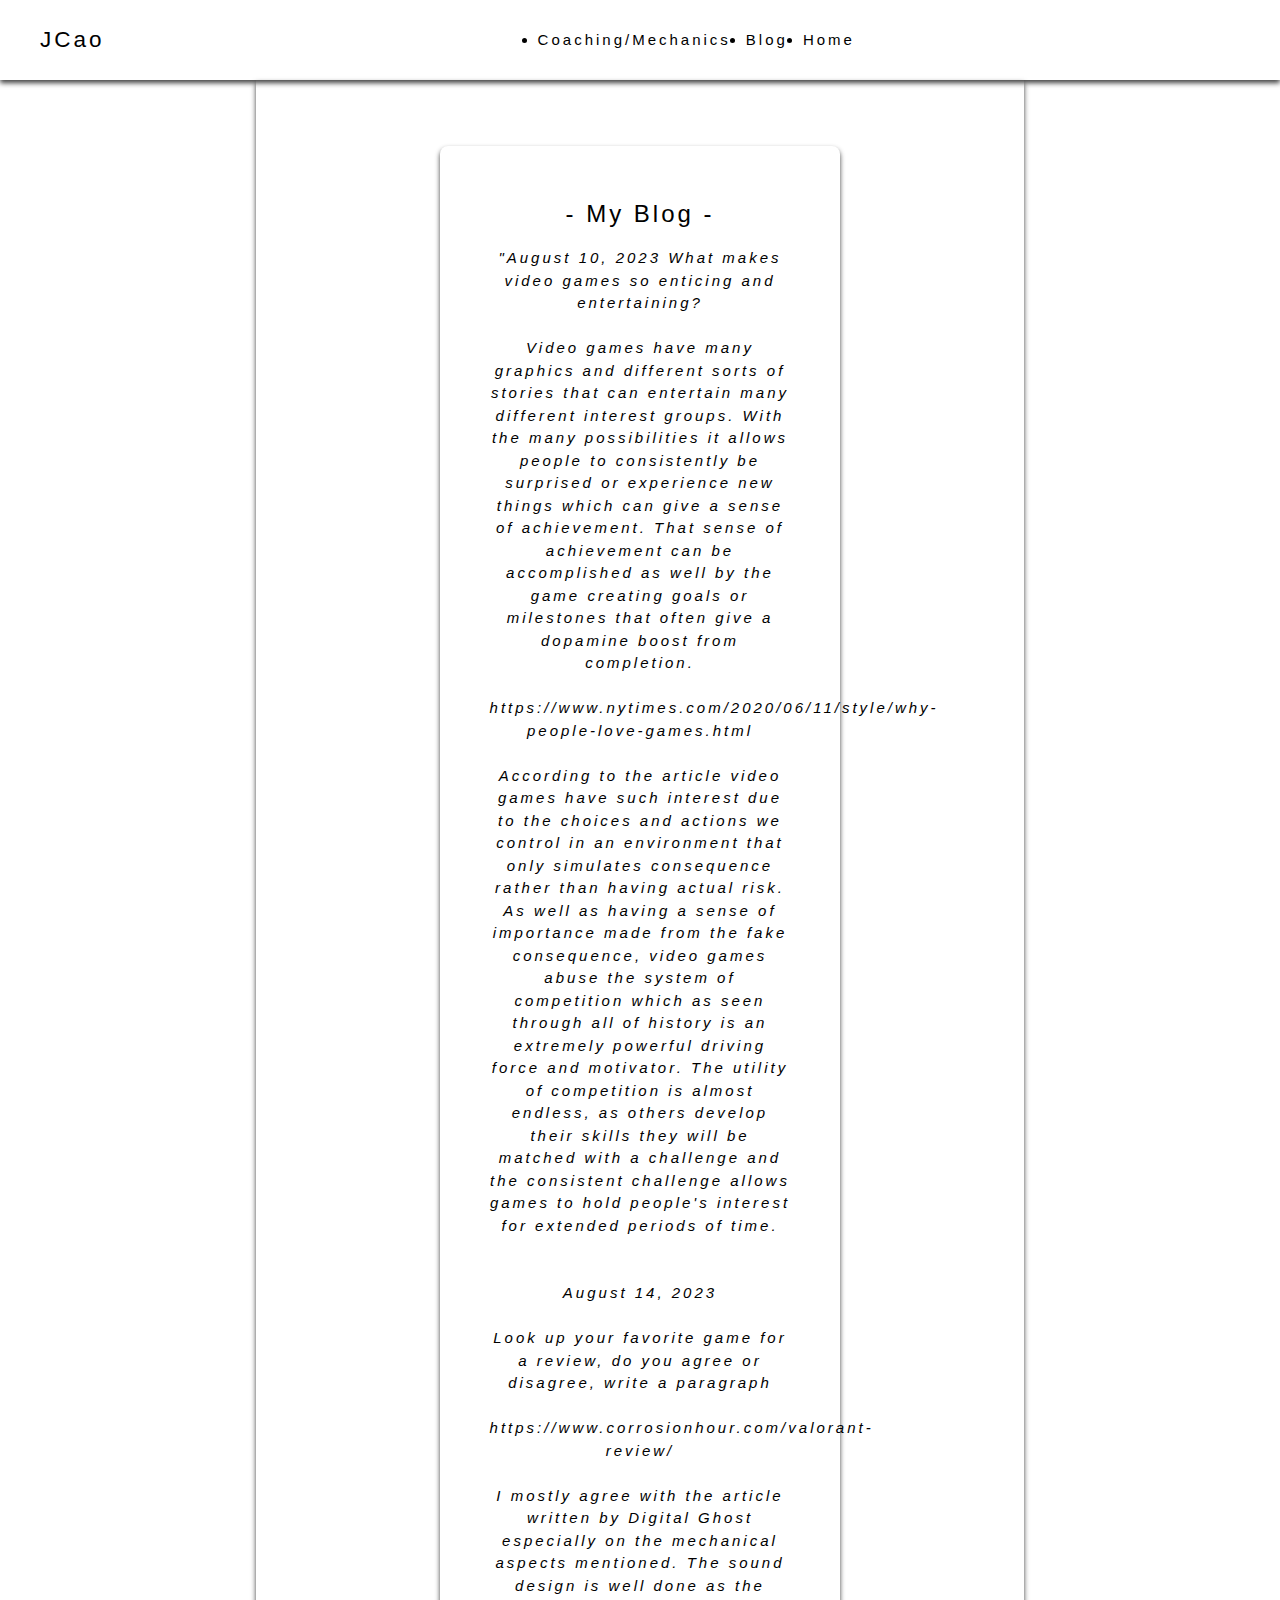
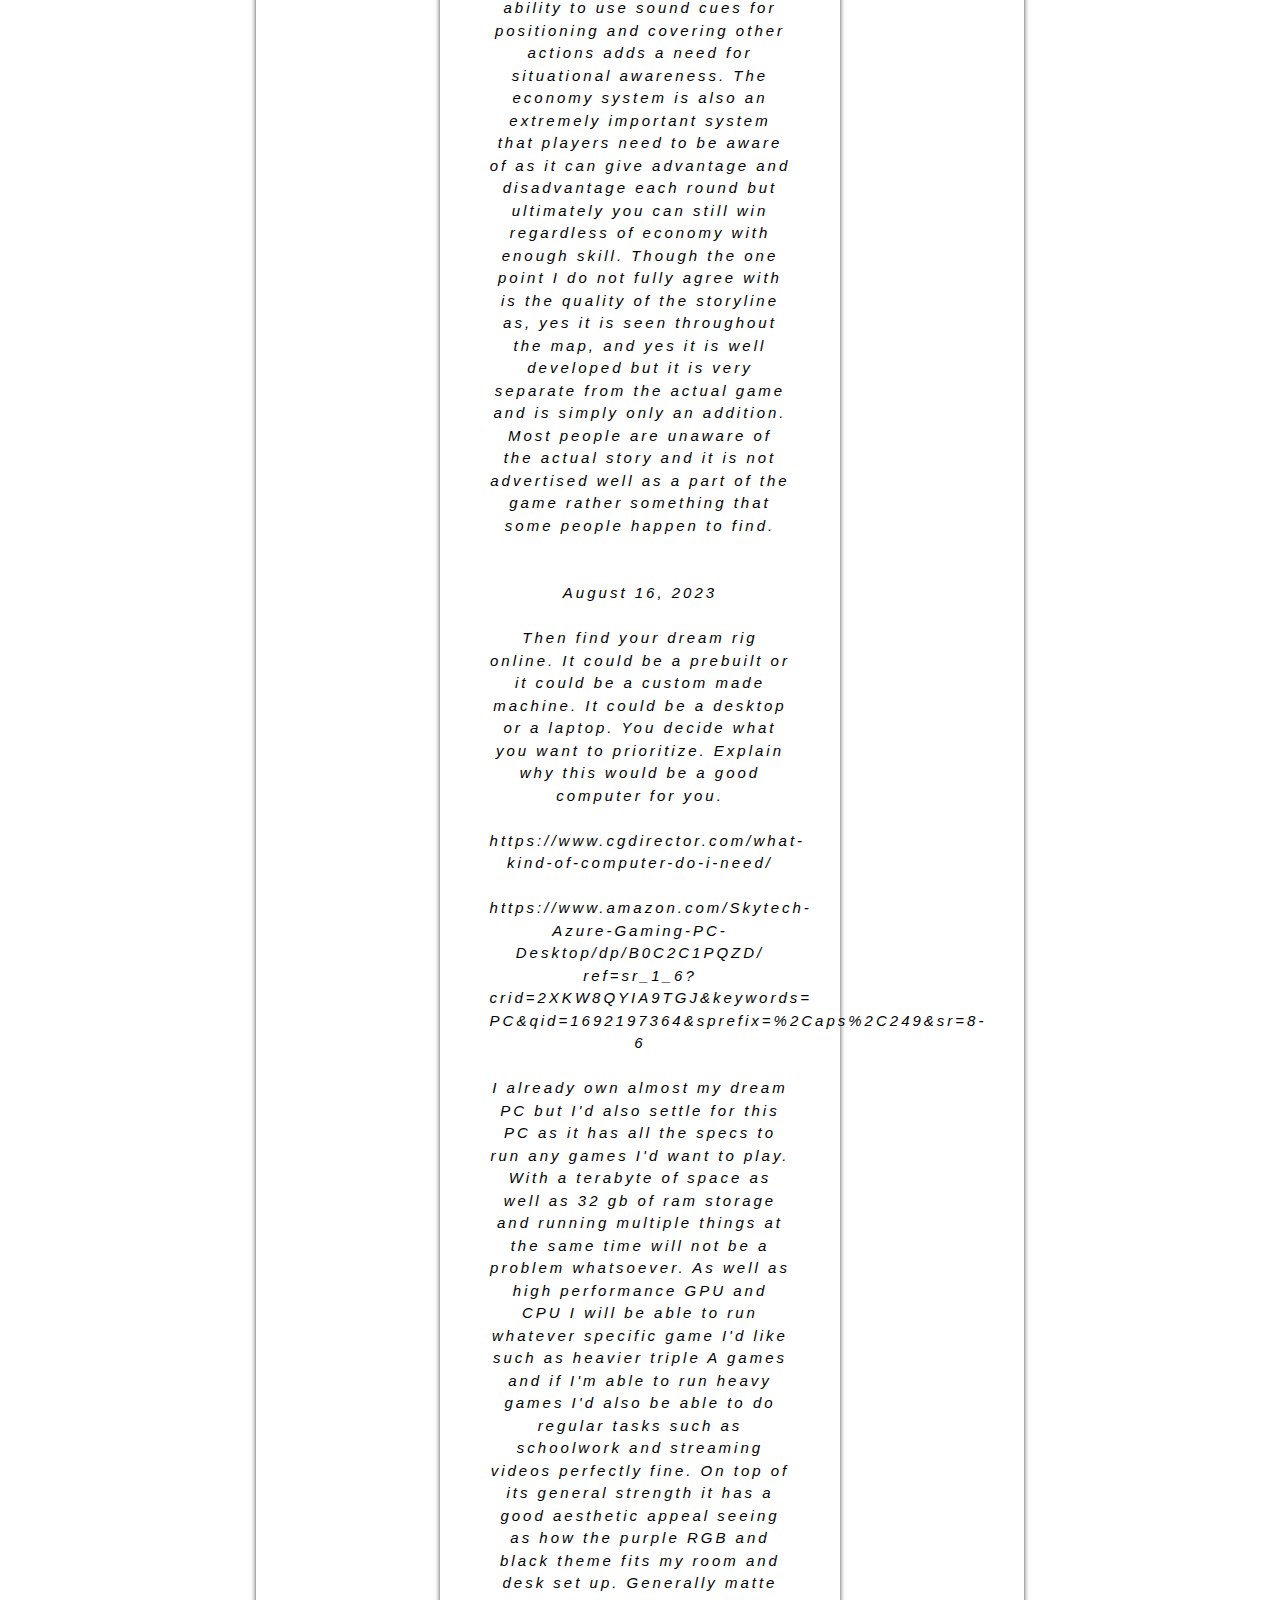
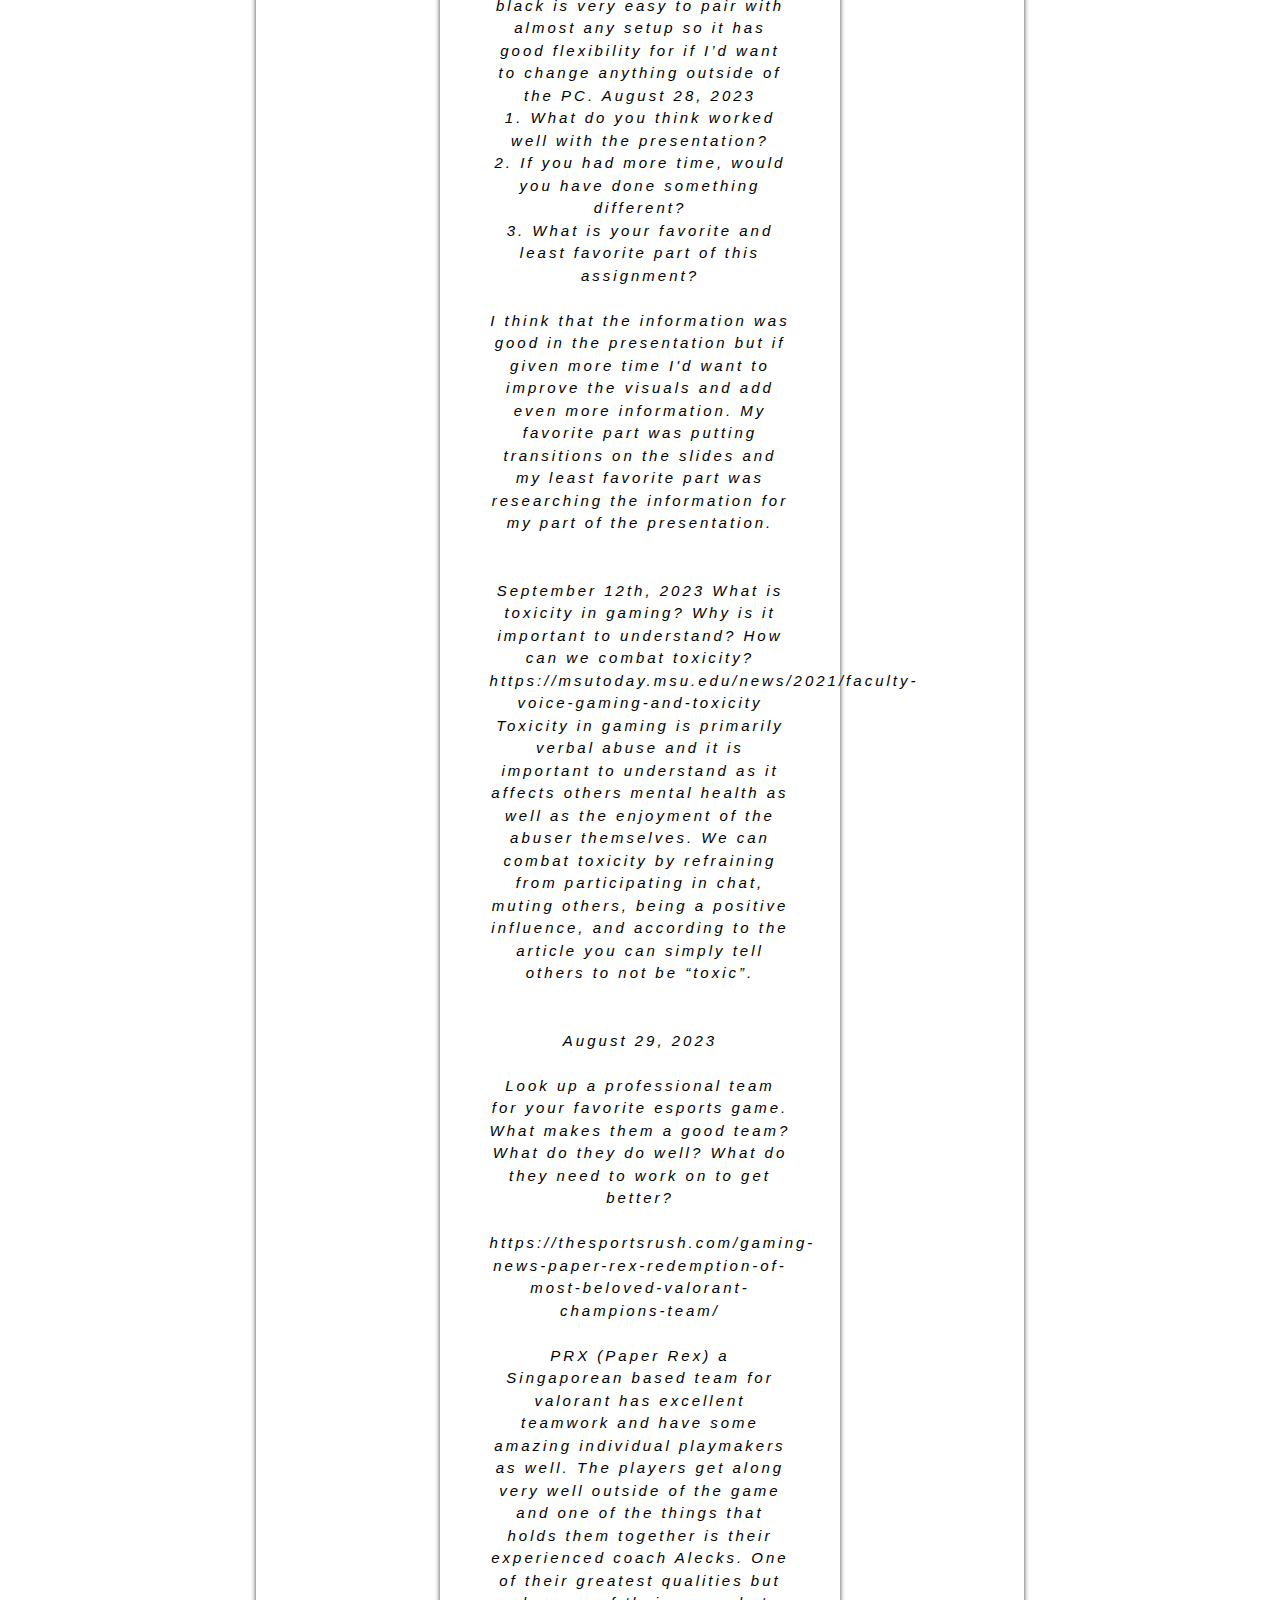
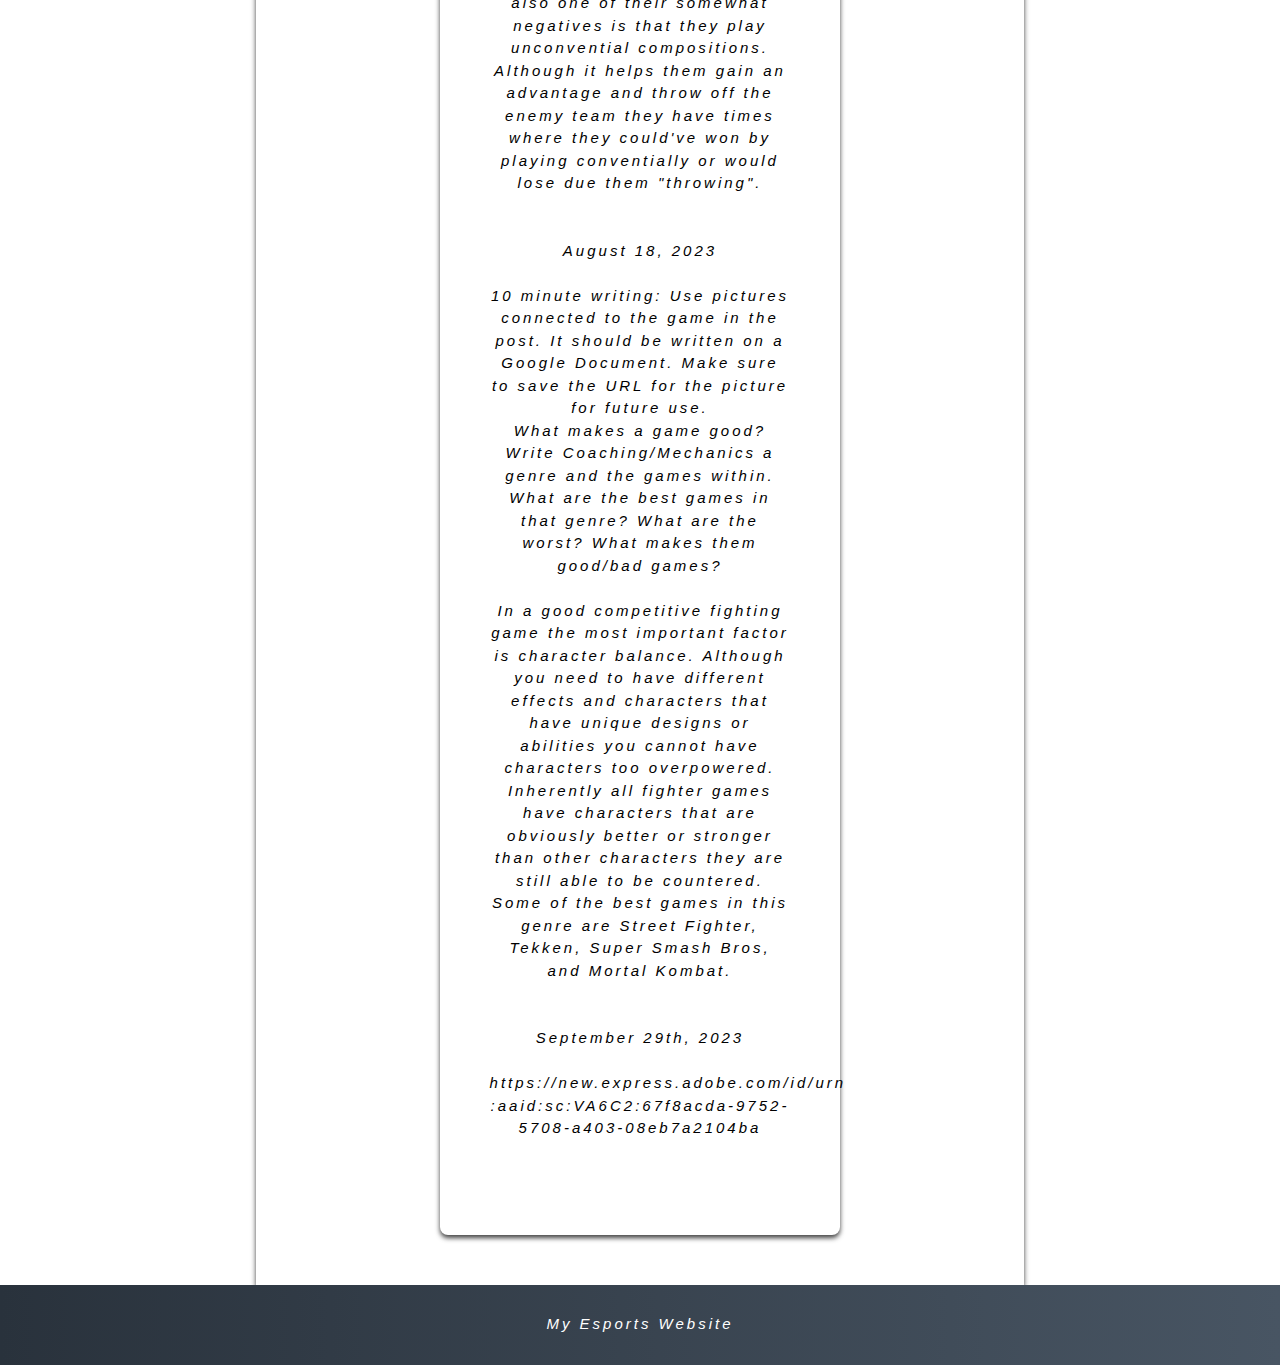
==== commit 22a3ea83: "Update Blog.html" ====
--- a/Blog.html
+++ b/Blog.html
@@ -135,9 +135,9 @@
 September 29th, 2023
 <br>
 <br>
-https://new.express.adobe.com/id/urn:aaid:
-<br>
-sc:VA6C2:67f8acda-9752-5708-a403-08eb7a2104ba
+https://new.express.adobe.com/id/urn
+<br>		
+:aaid:sc:VA6C2:67f8acda-9752-5708-a403-08eb7a2104ba
 <br>
 <br>
 <br>
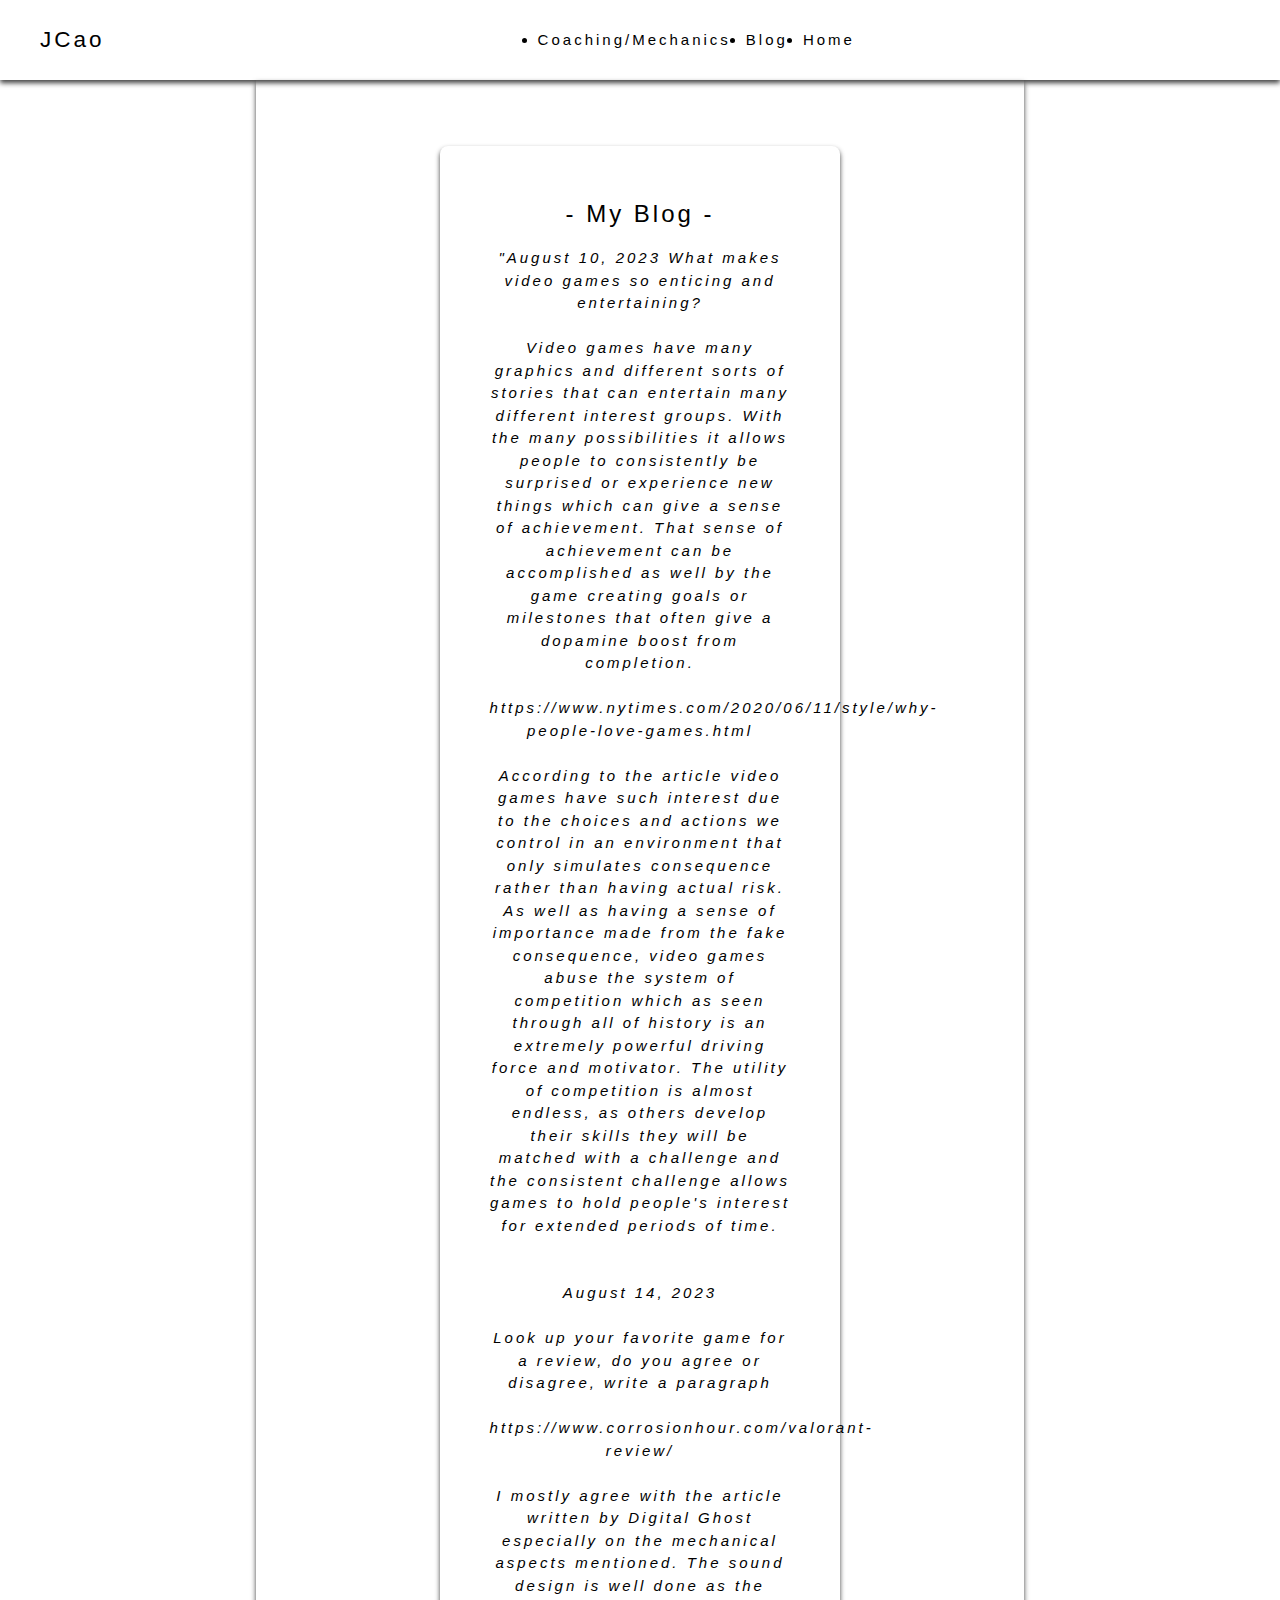
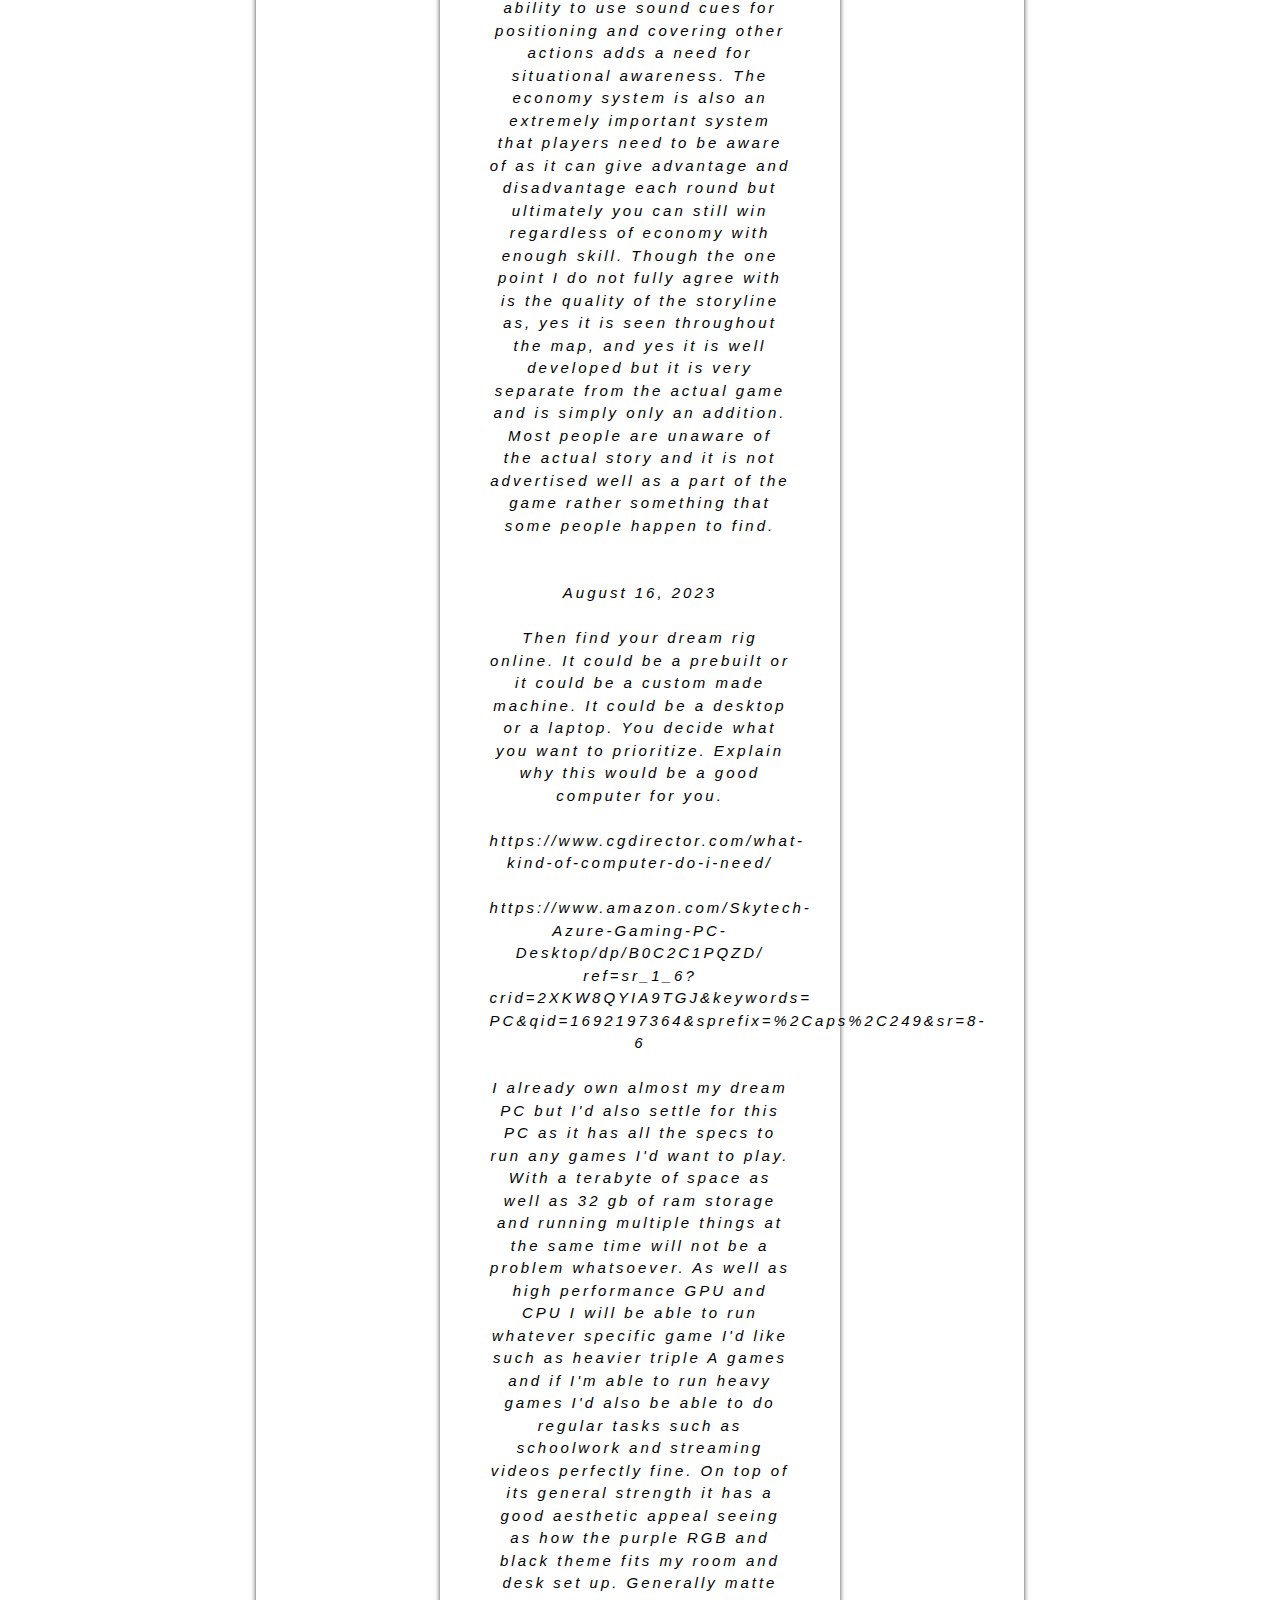
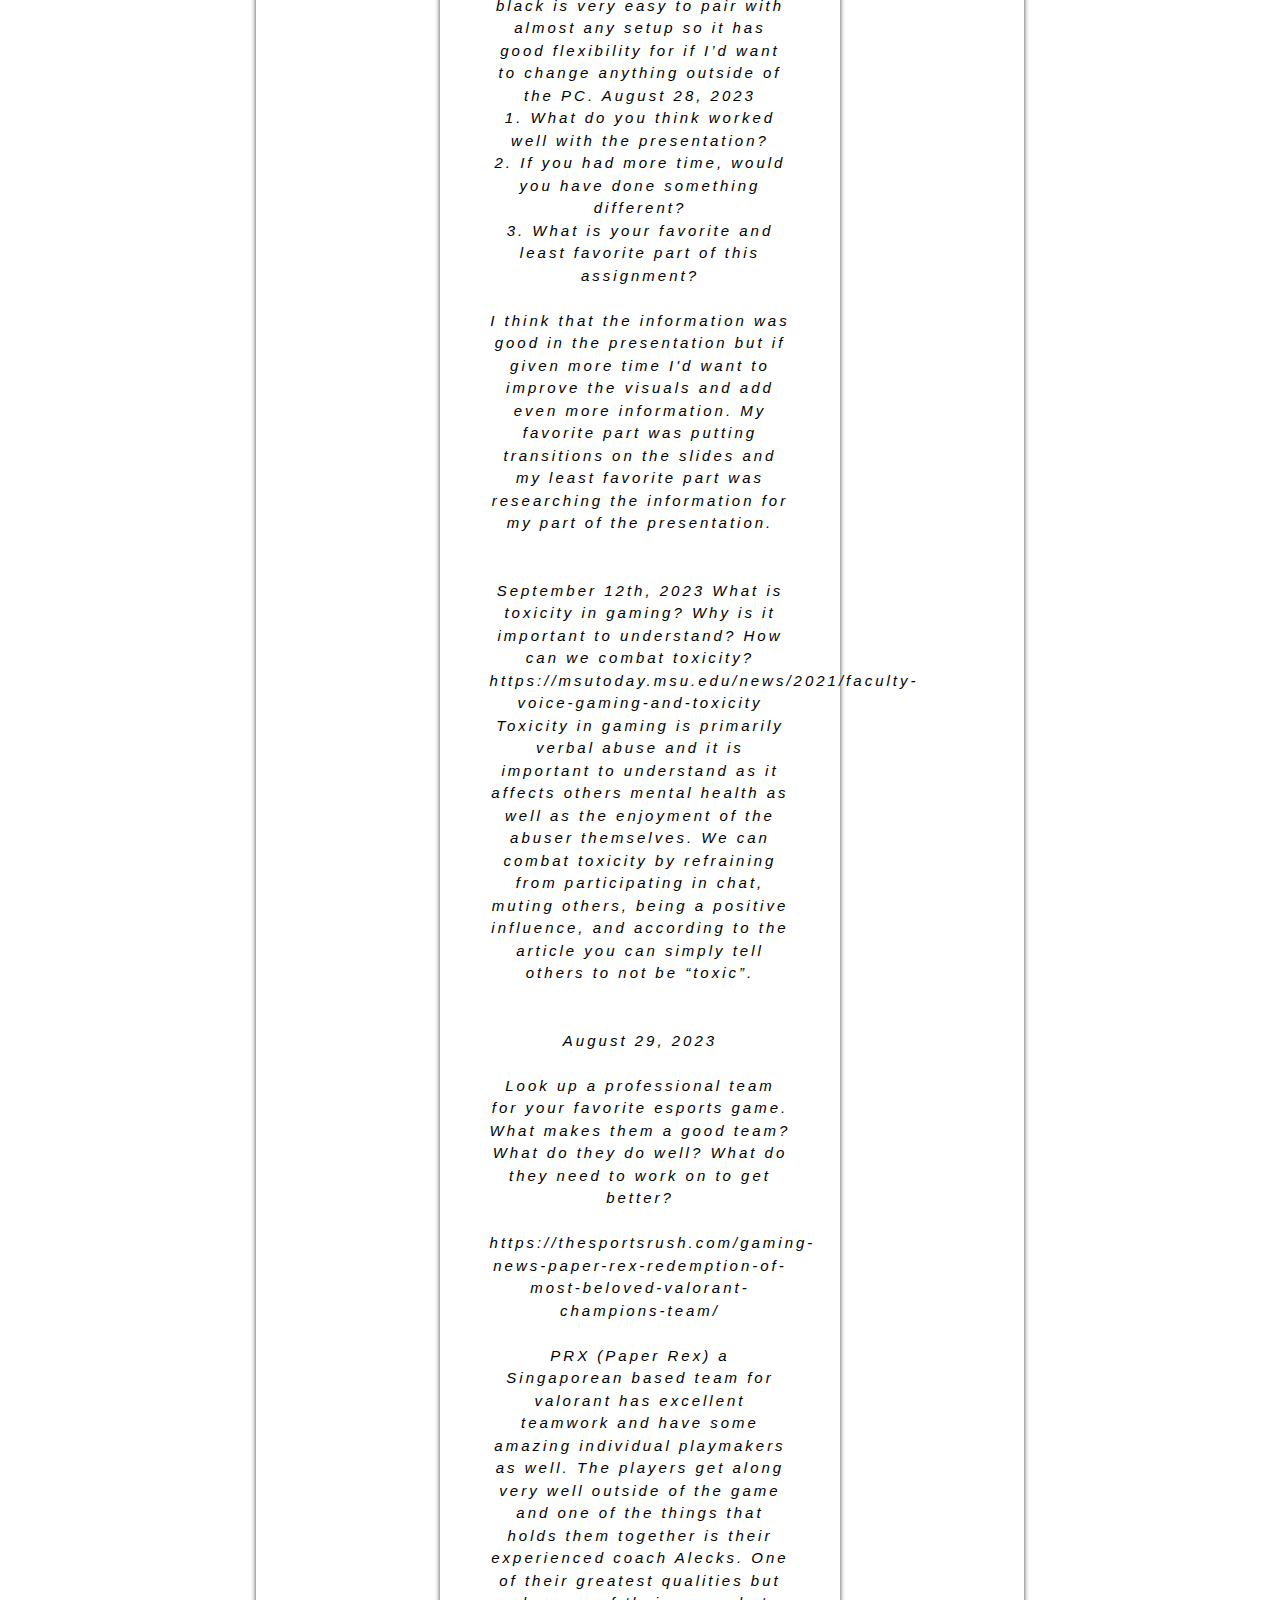
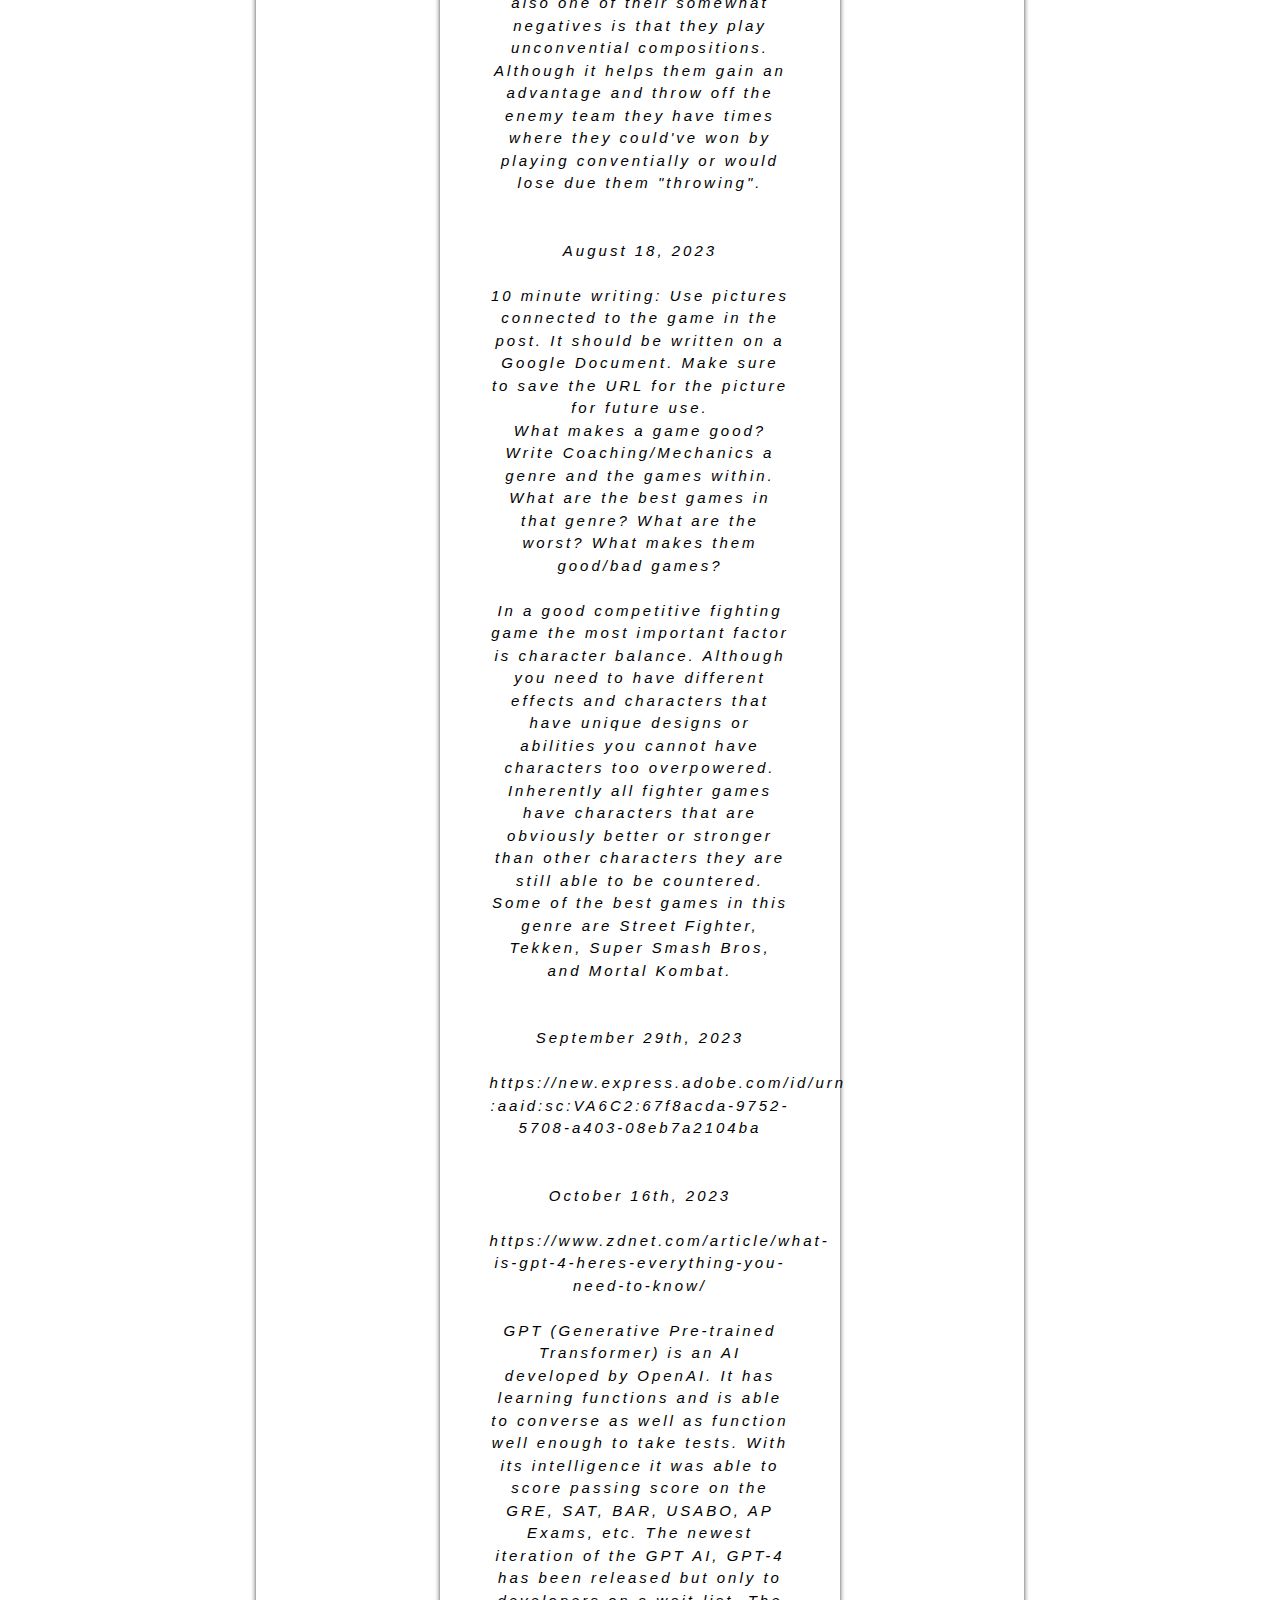
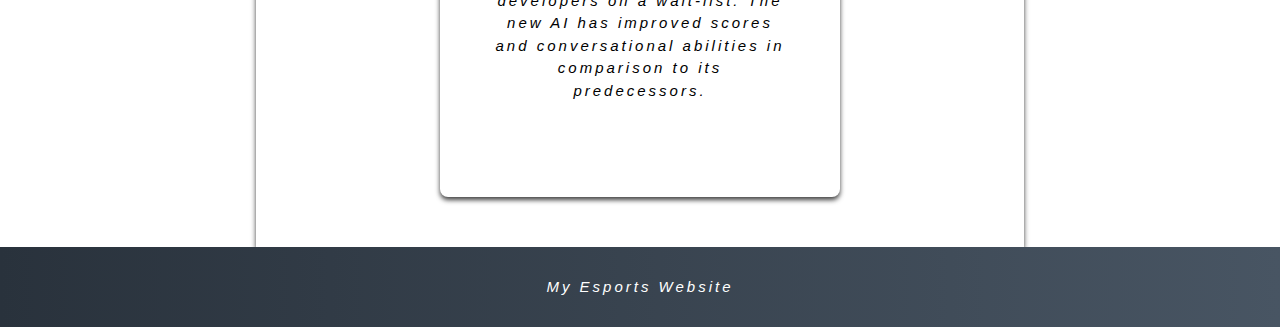
==== commit 1e88f0ee: "Update Blog.html" ====
--- a/Blog.html
+++ b/Blog.html
@@ -141,7 +141,17 @@
 <br>
 <br>
 <br>
-		
+October 16th, 2023
+<br>
+<br>
+https://www.zdnet.com/article/what-is-gpt-4-heres-everything-you-need-to-know/
+<br>
+<br>
+GPT (Generative Pre-trained Transformer) is an AI developed by OpenAI. It has learning functions and is able to converse as well as function well enough to take tests. With its intelligence it was able to score passing score on the GRE, SAT, BAR, USABO, AP Exams, etc. The newest iteration of the GPT AI, GPT-4 has been released but only to developers on a wait-list. The new AI has improved scores and conversational abilities in comparison to its predecessors.
+		<br>
+		<br>
+		<br>
+
 		
 		
 		
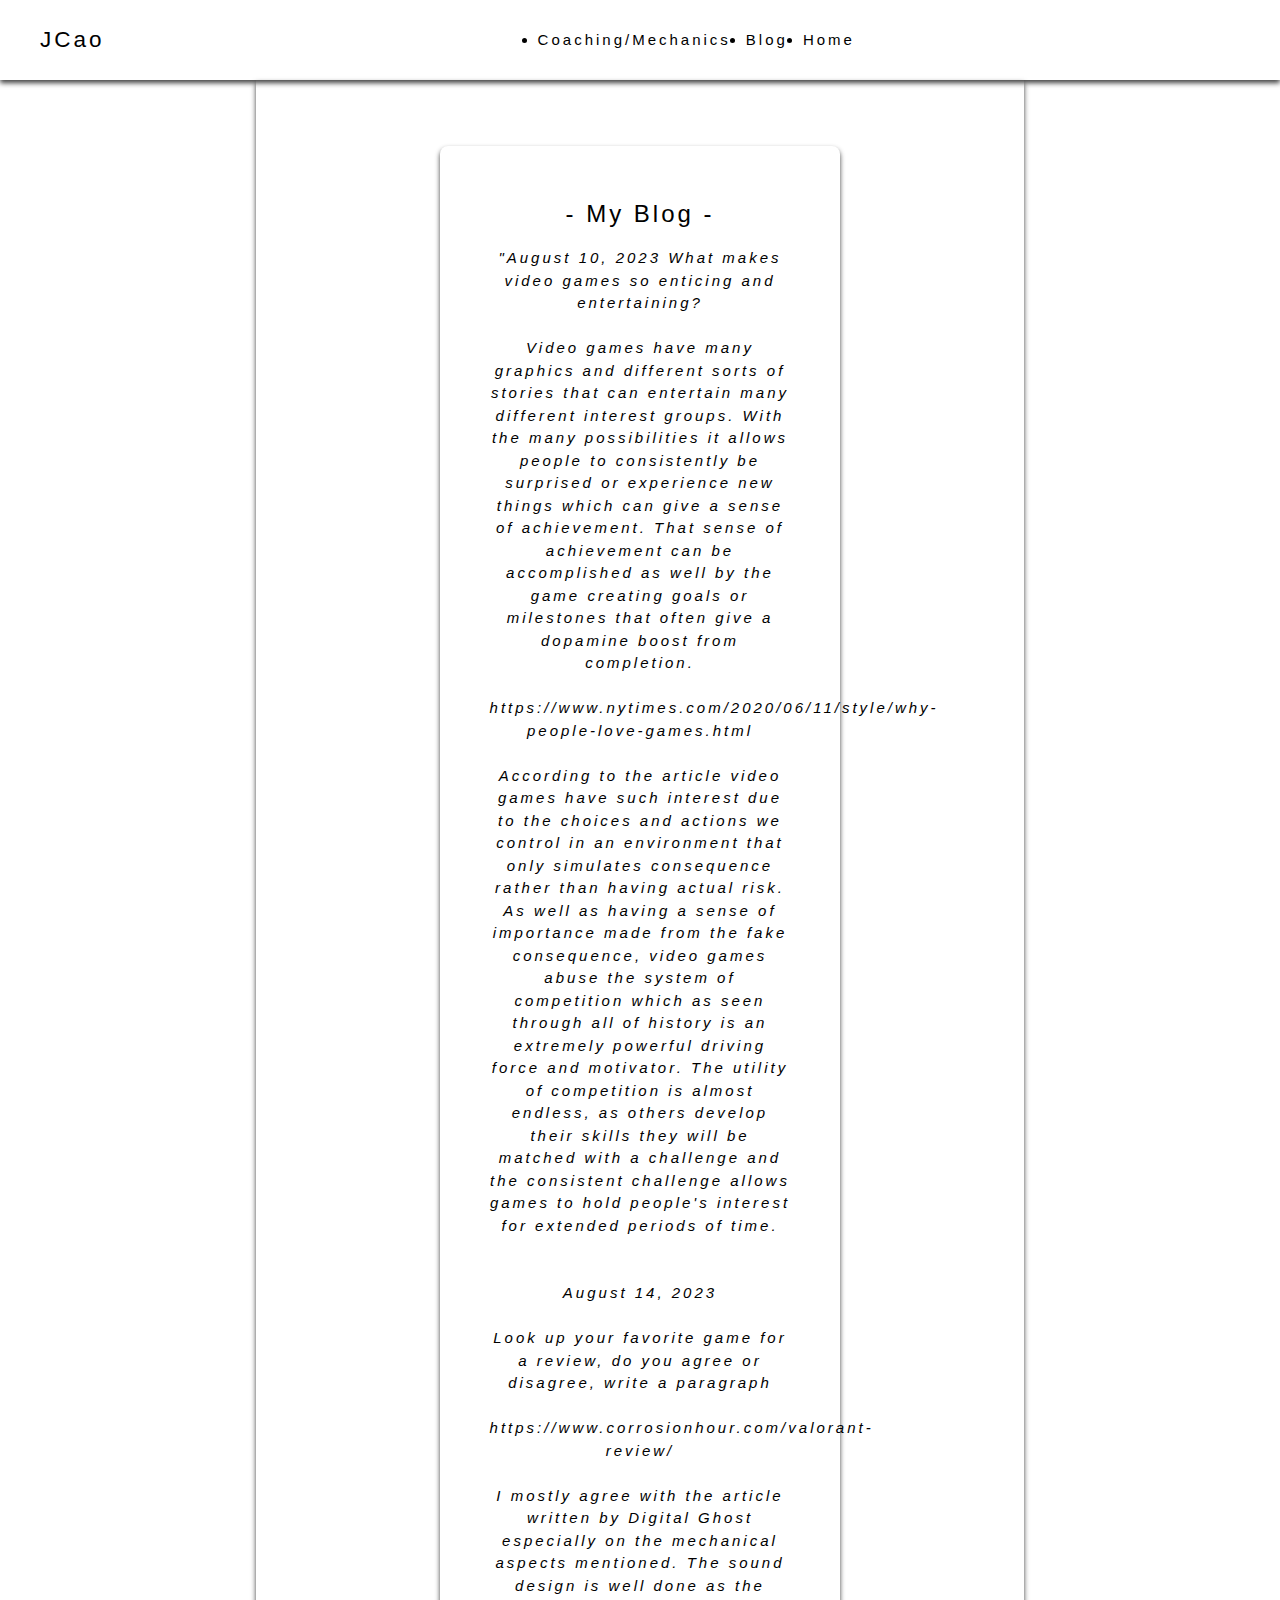
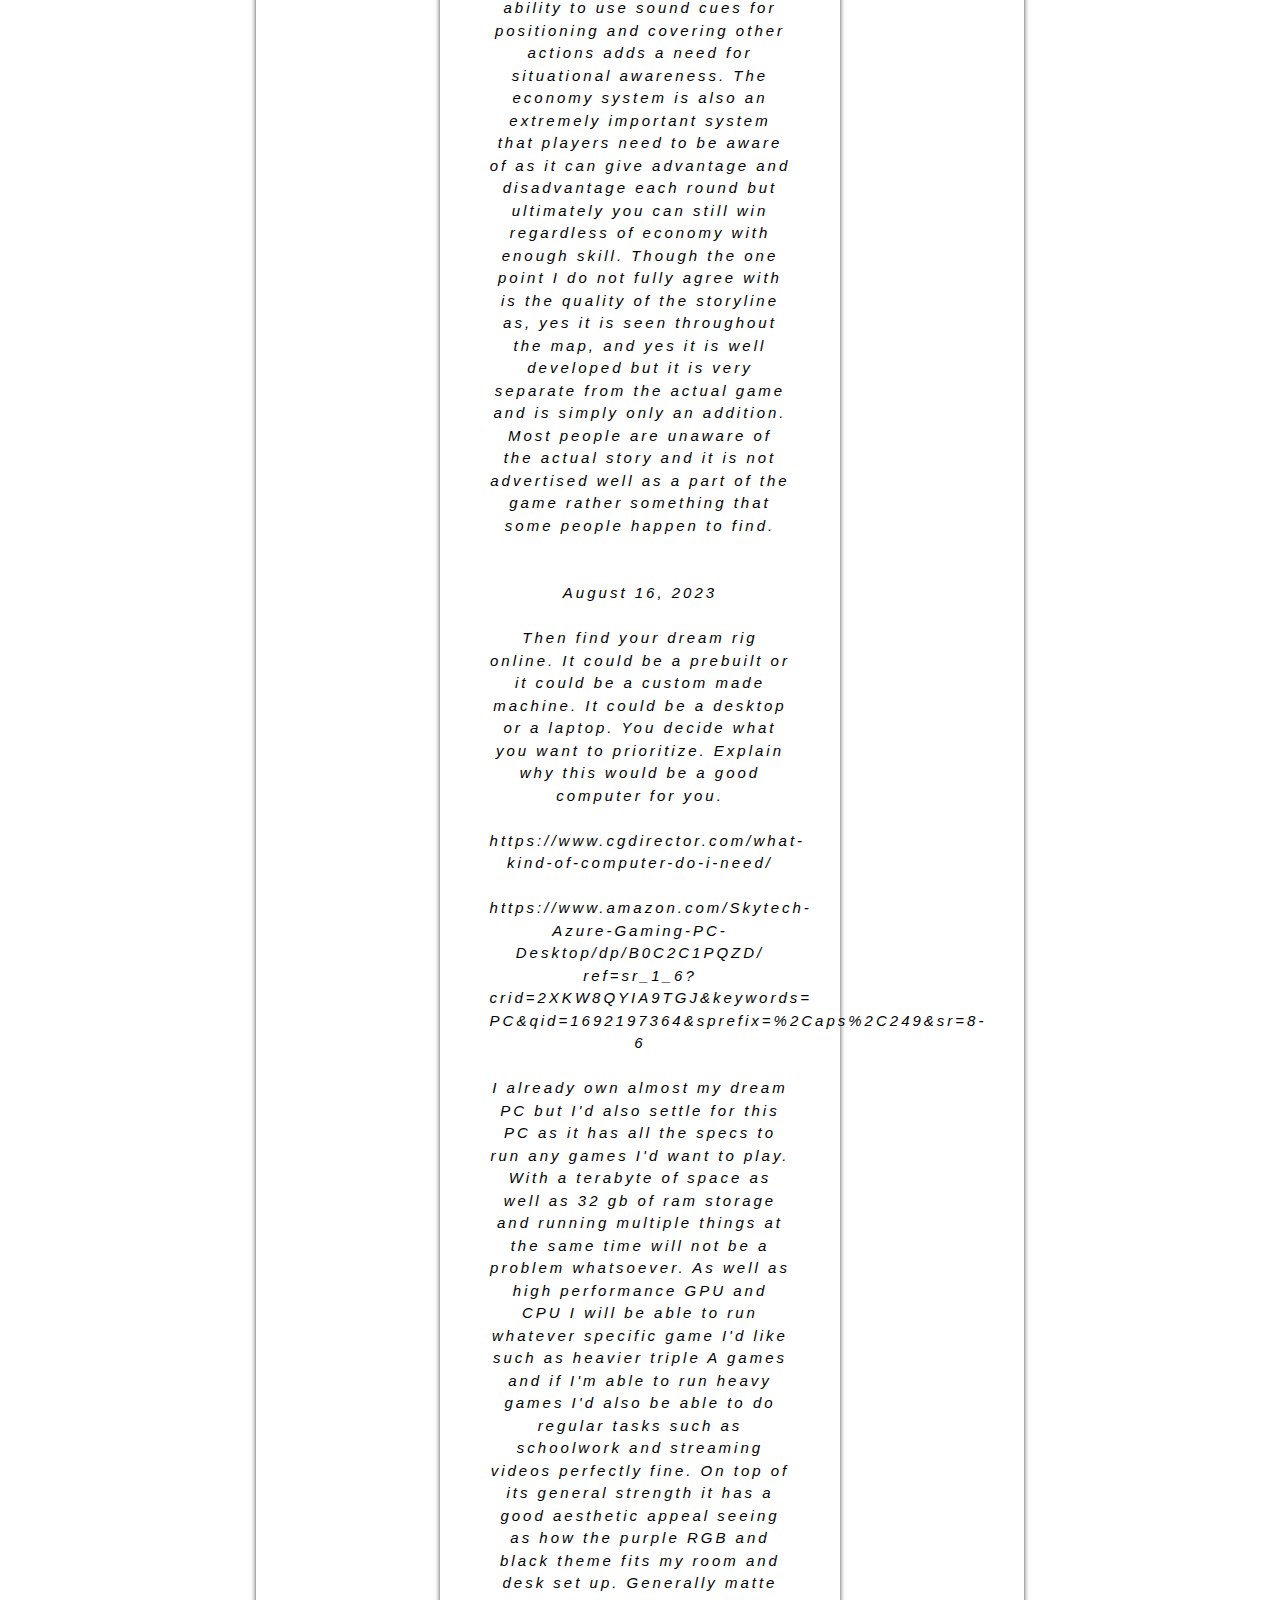
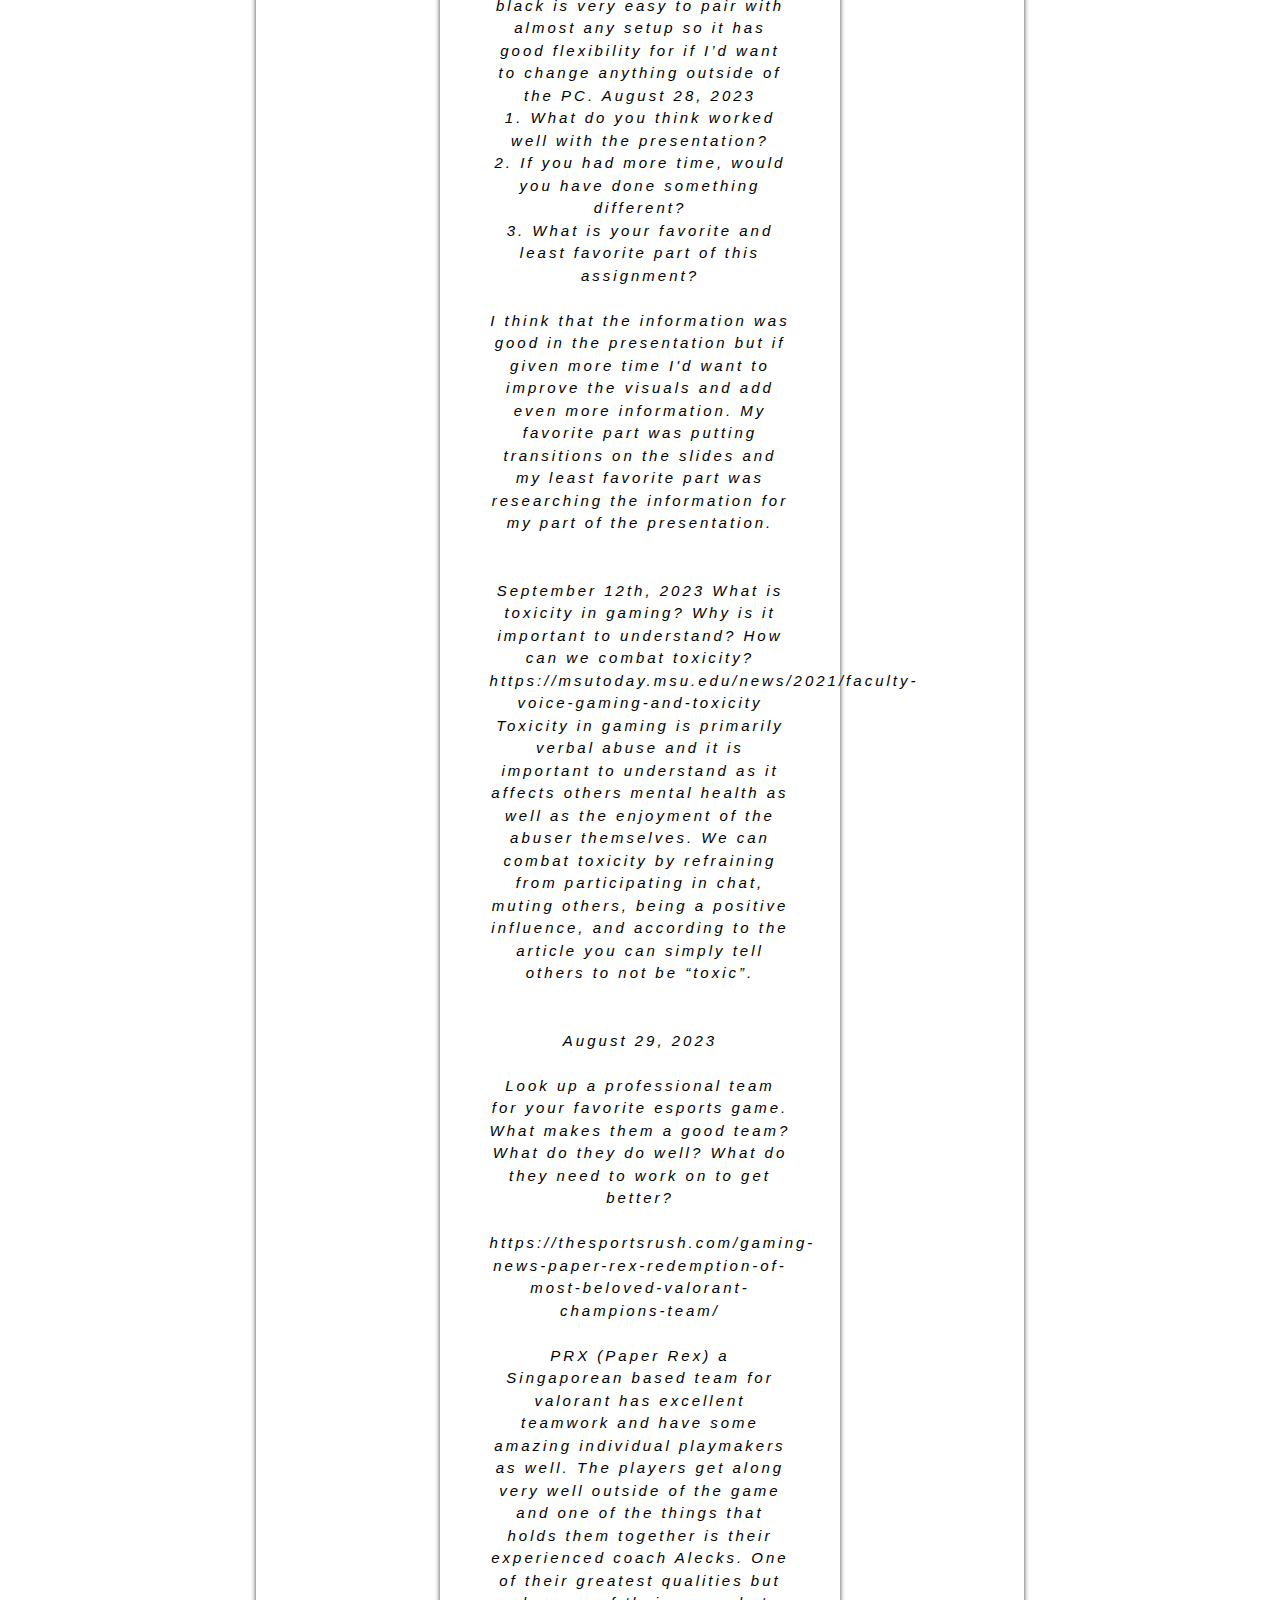
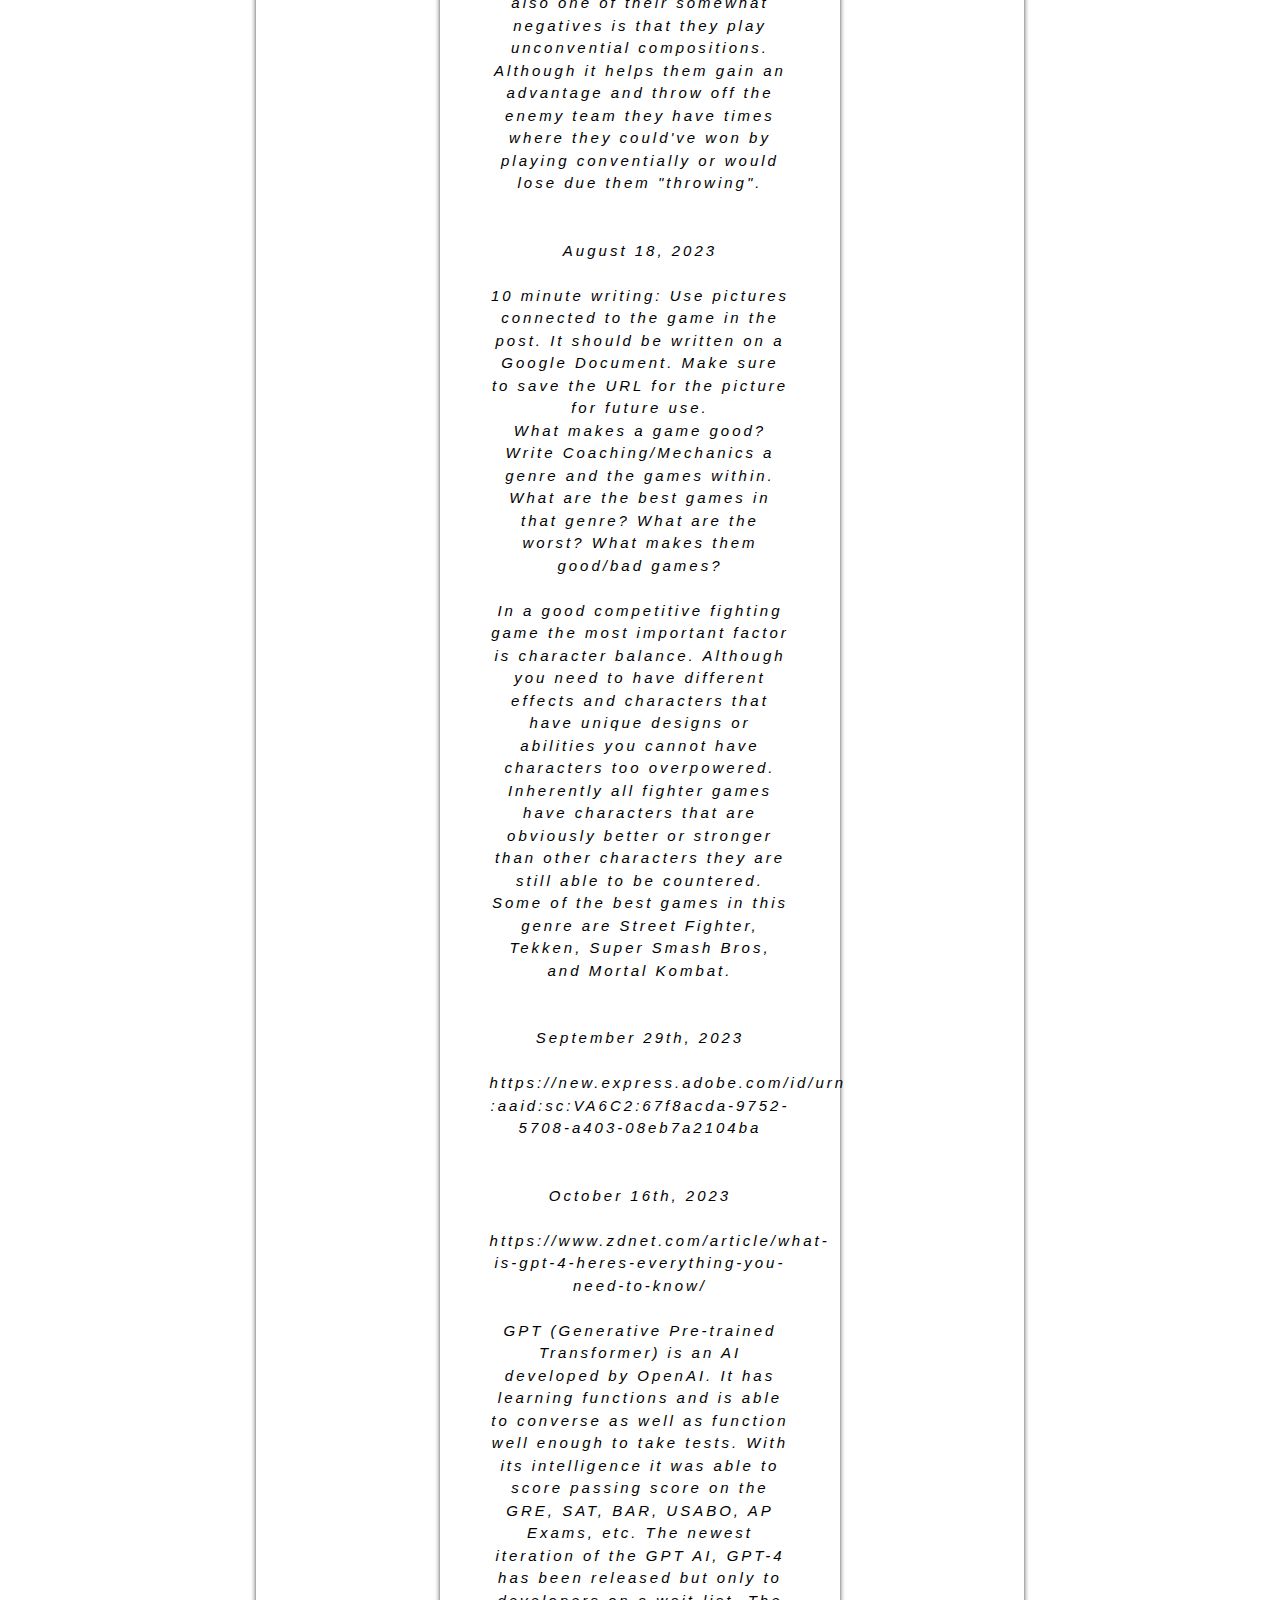
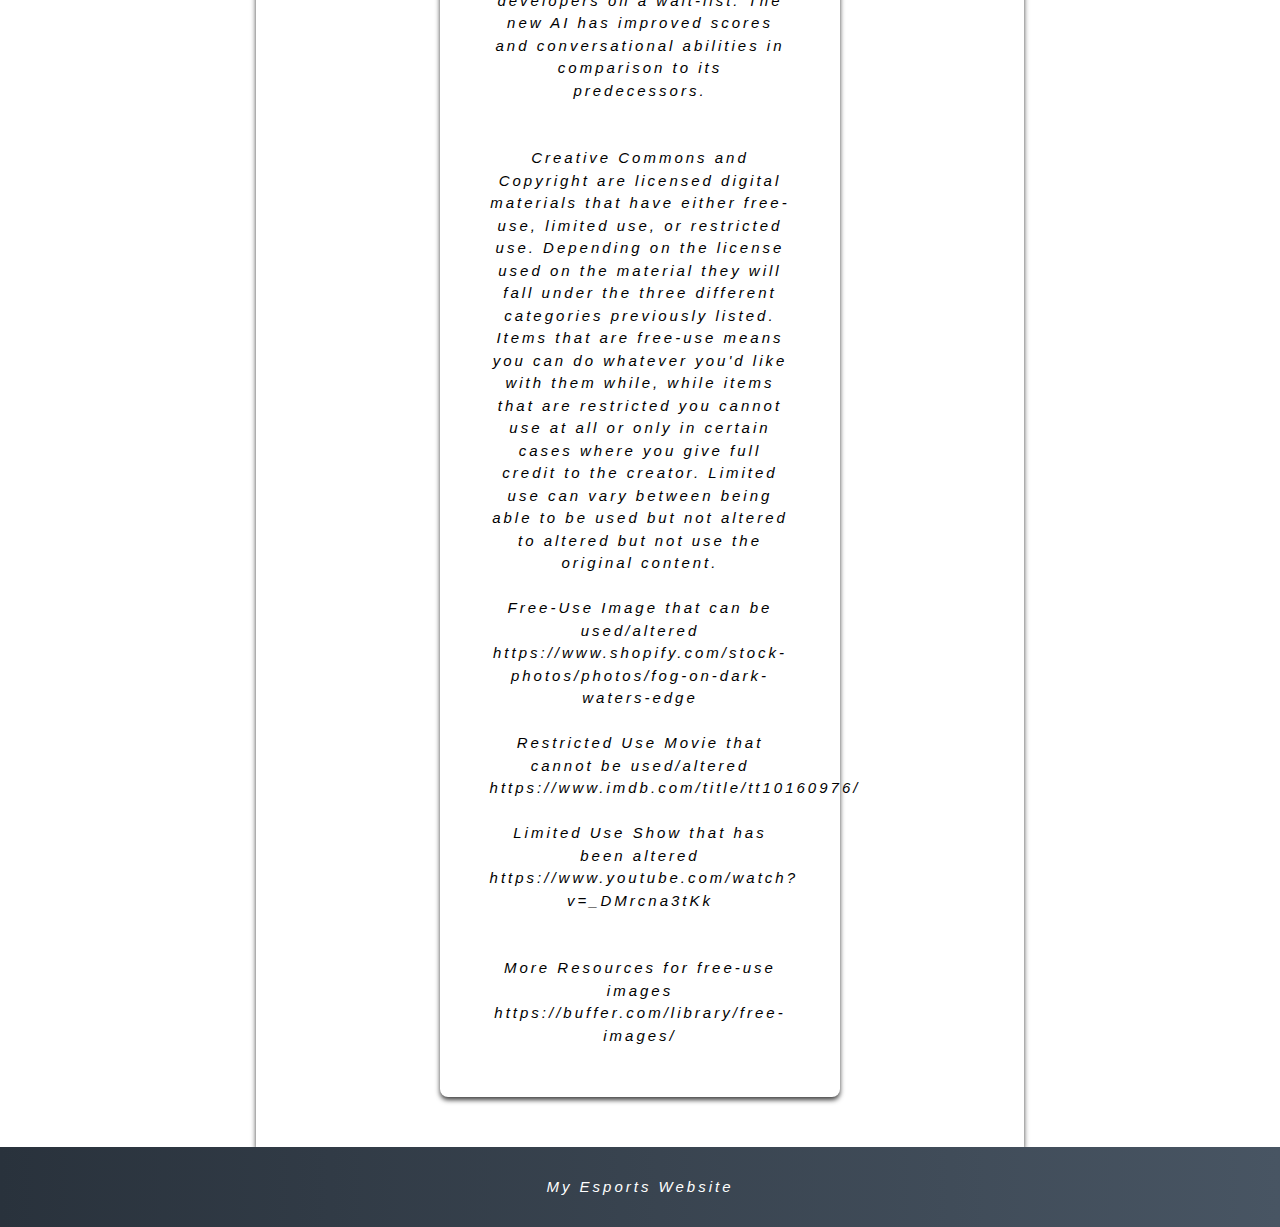
==== commit 7eb8a03c: "Update Blog.html" ====
--- a/Blog.html
+++ b/Blog.html
@@ -152,10 +152,28 @@
 		<br>
 		<br>
 
-		
-		
-		
-		
+Creative Commons and Copyright are licensed digital materials that have either free-use, limited use, or restricted use. Depending on the license used on the material they will fall under the three different categories previously listed. Items that are free-use means you can do whatever you'd like with them while, while items that are restricted you cannot use at all or only in certain cases where you give full credit to the creator. Limited use can vary between being able to be used but not altered to altered but not use the original content.
+<br>
+<br>
+Free-Use Image that can be used/altered
+<br>
+https://www.shopify.com/stock-photos/photos/fog-on-dark-waters-edge
+<br>		
+<br>
+Restricted Use Movie that cannot be used/altered
+<br>
+https://www.imdb.com/title/tt10160976/
+<br>
+<br>
+Limited Use Show that has been altered
+<br>
+https://www.youtube.com/watch?v=_DMrcna3tKk
+<br>
+<br>
+<br>
+More Resources for free-use images
+<br>
+https://buffer.com/library/free-images/
 
         </div>
       </div>
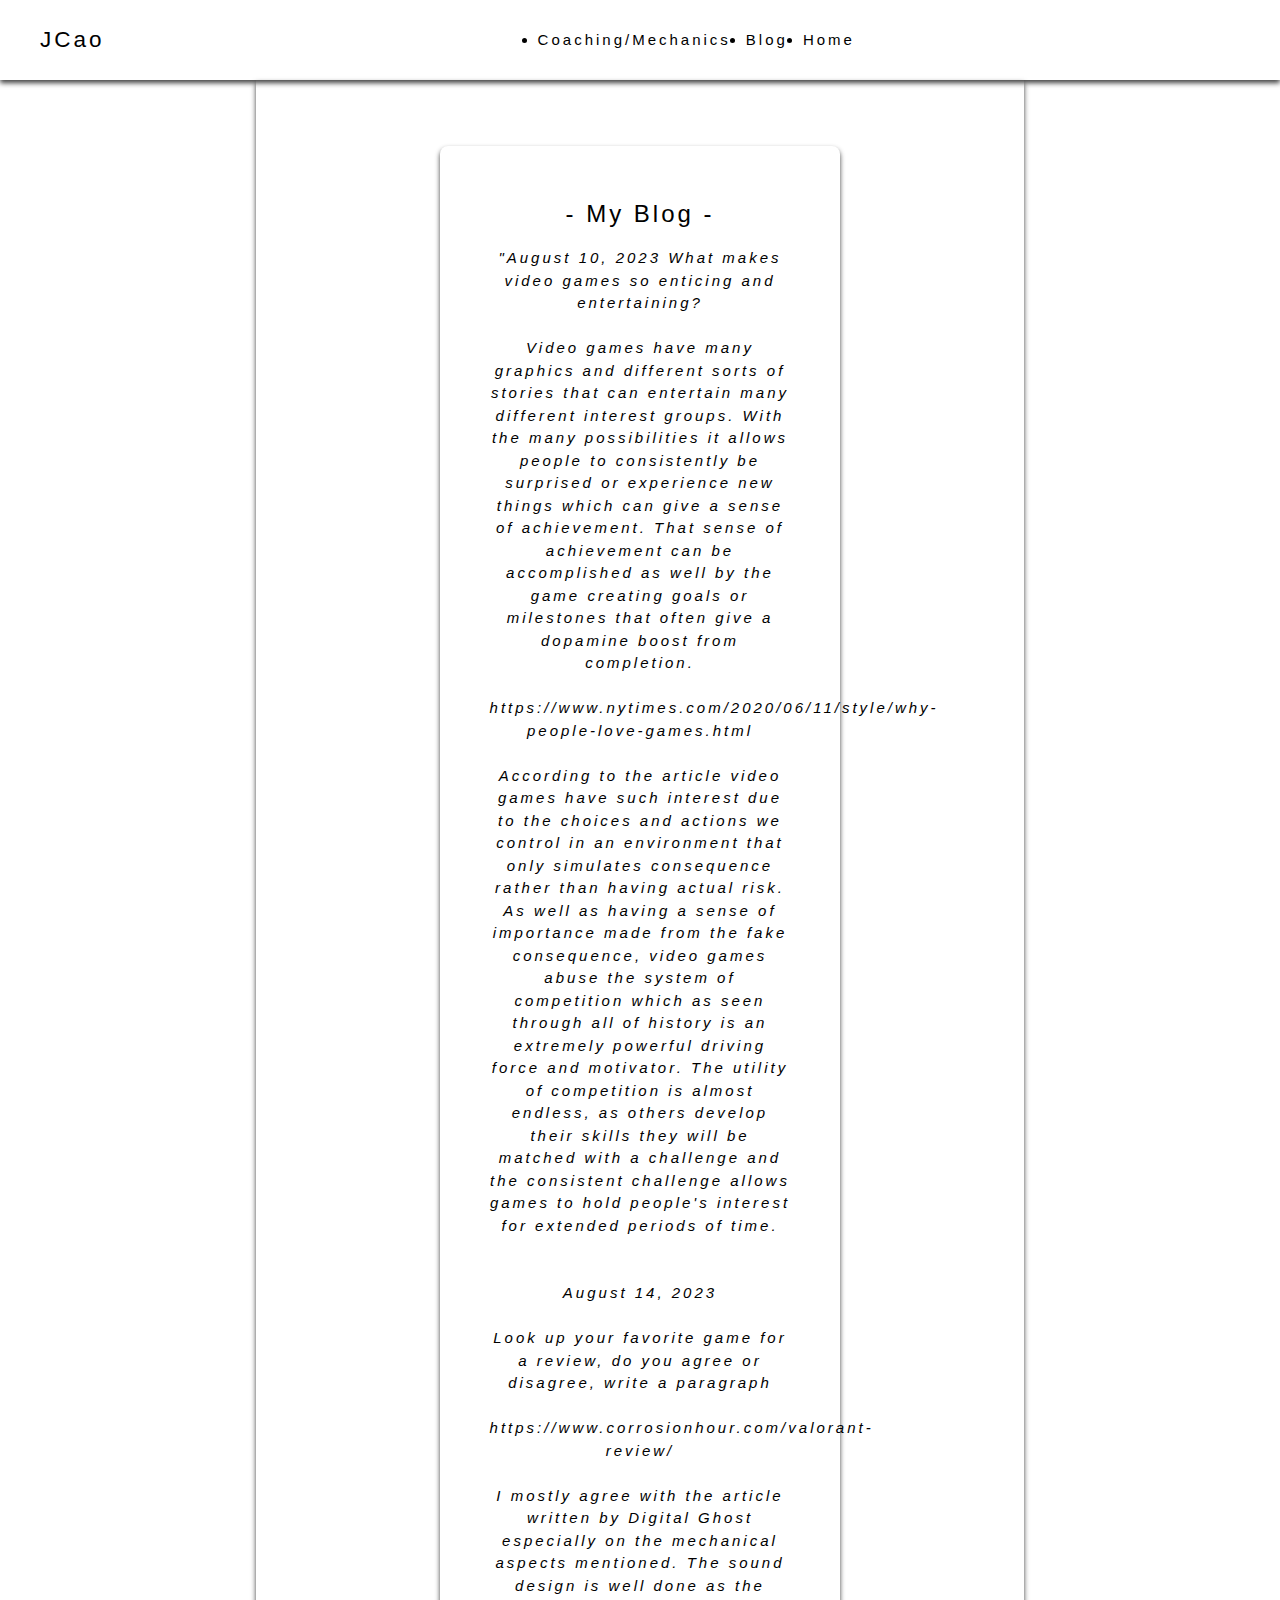
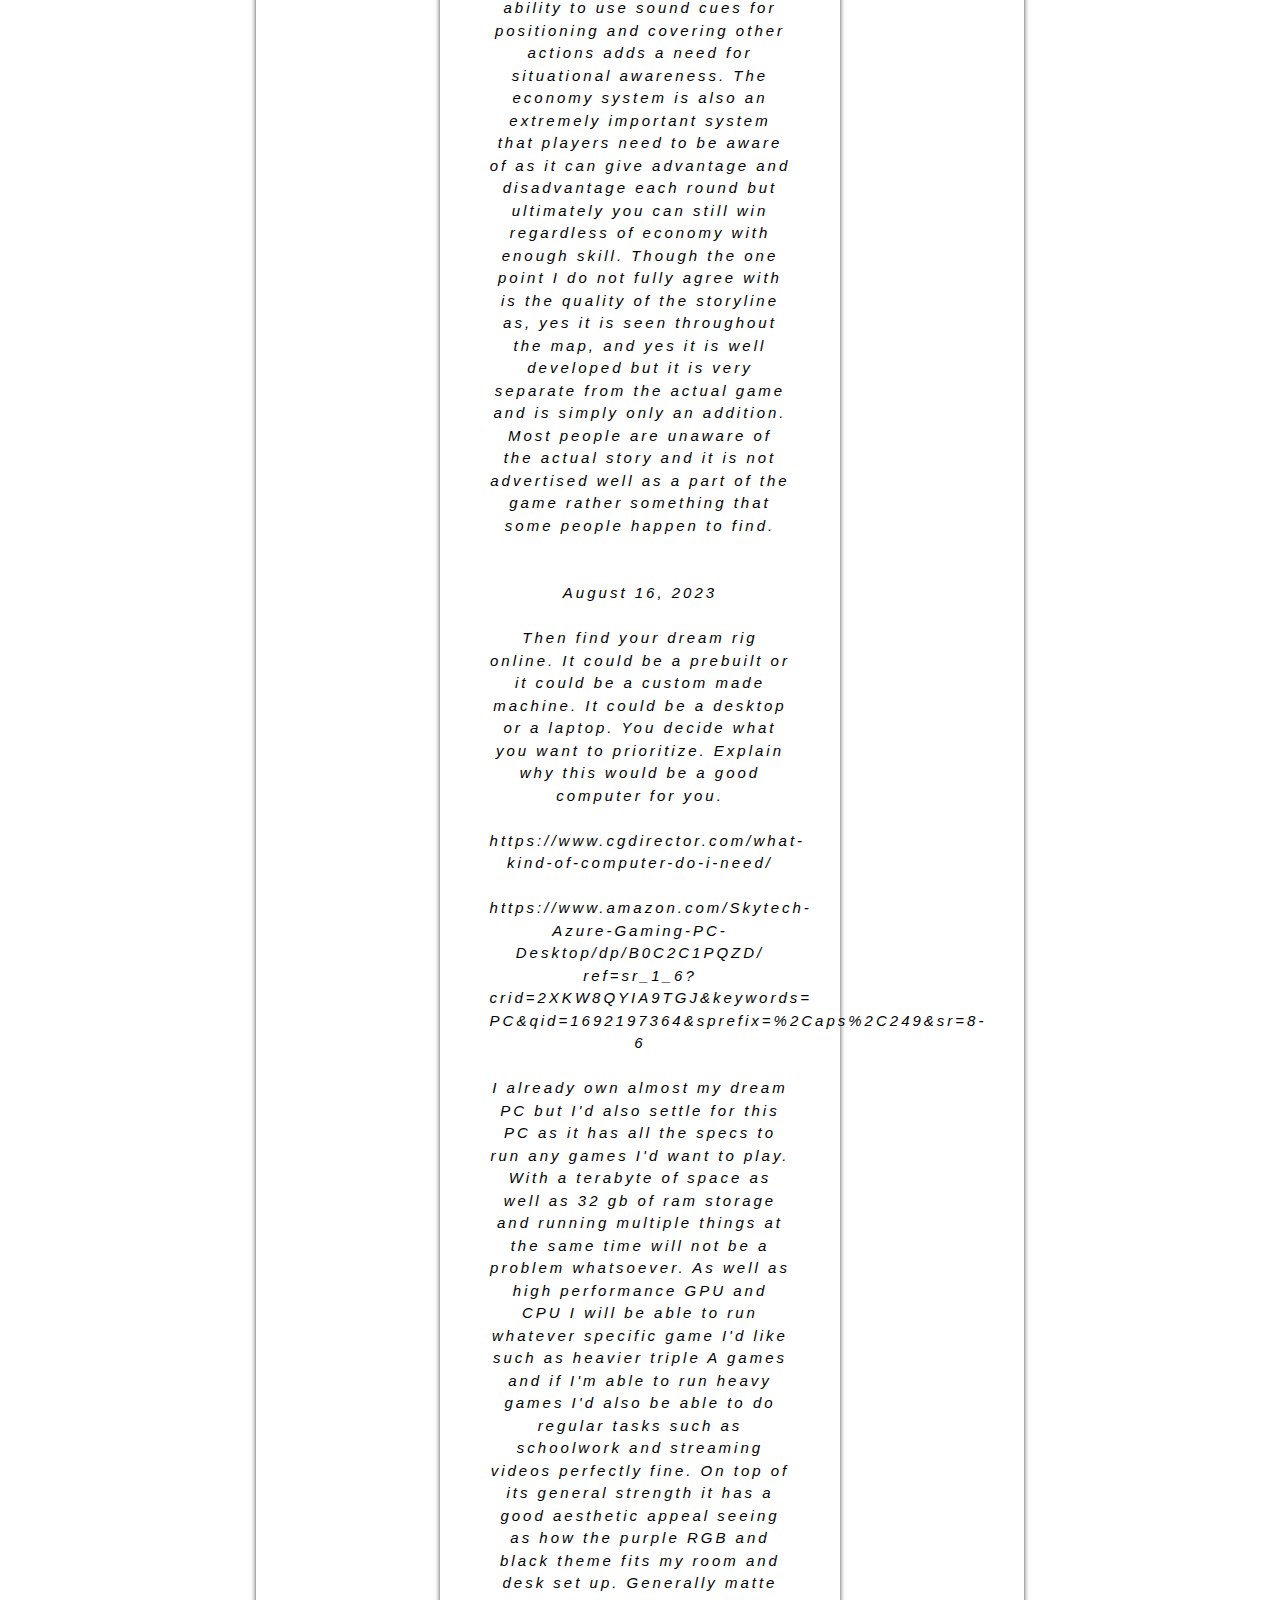
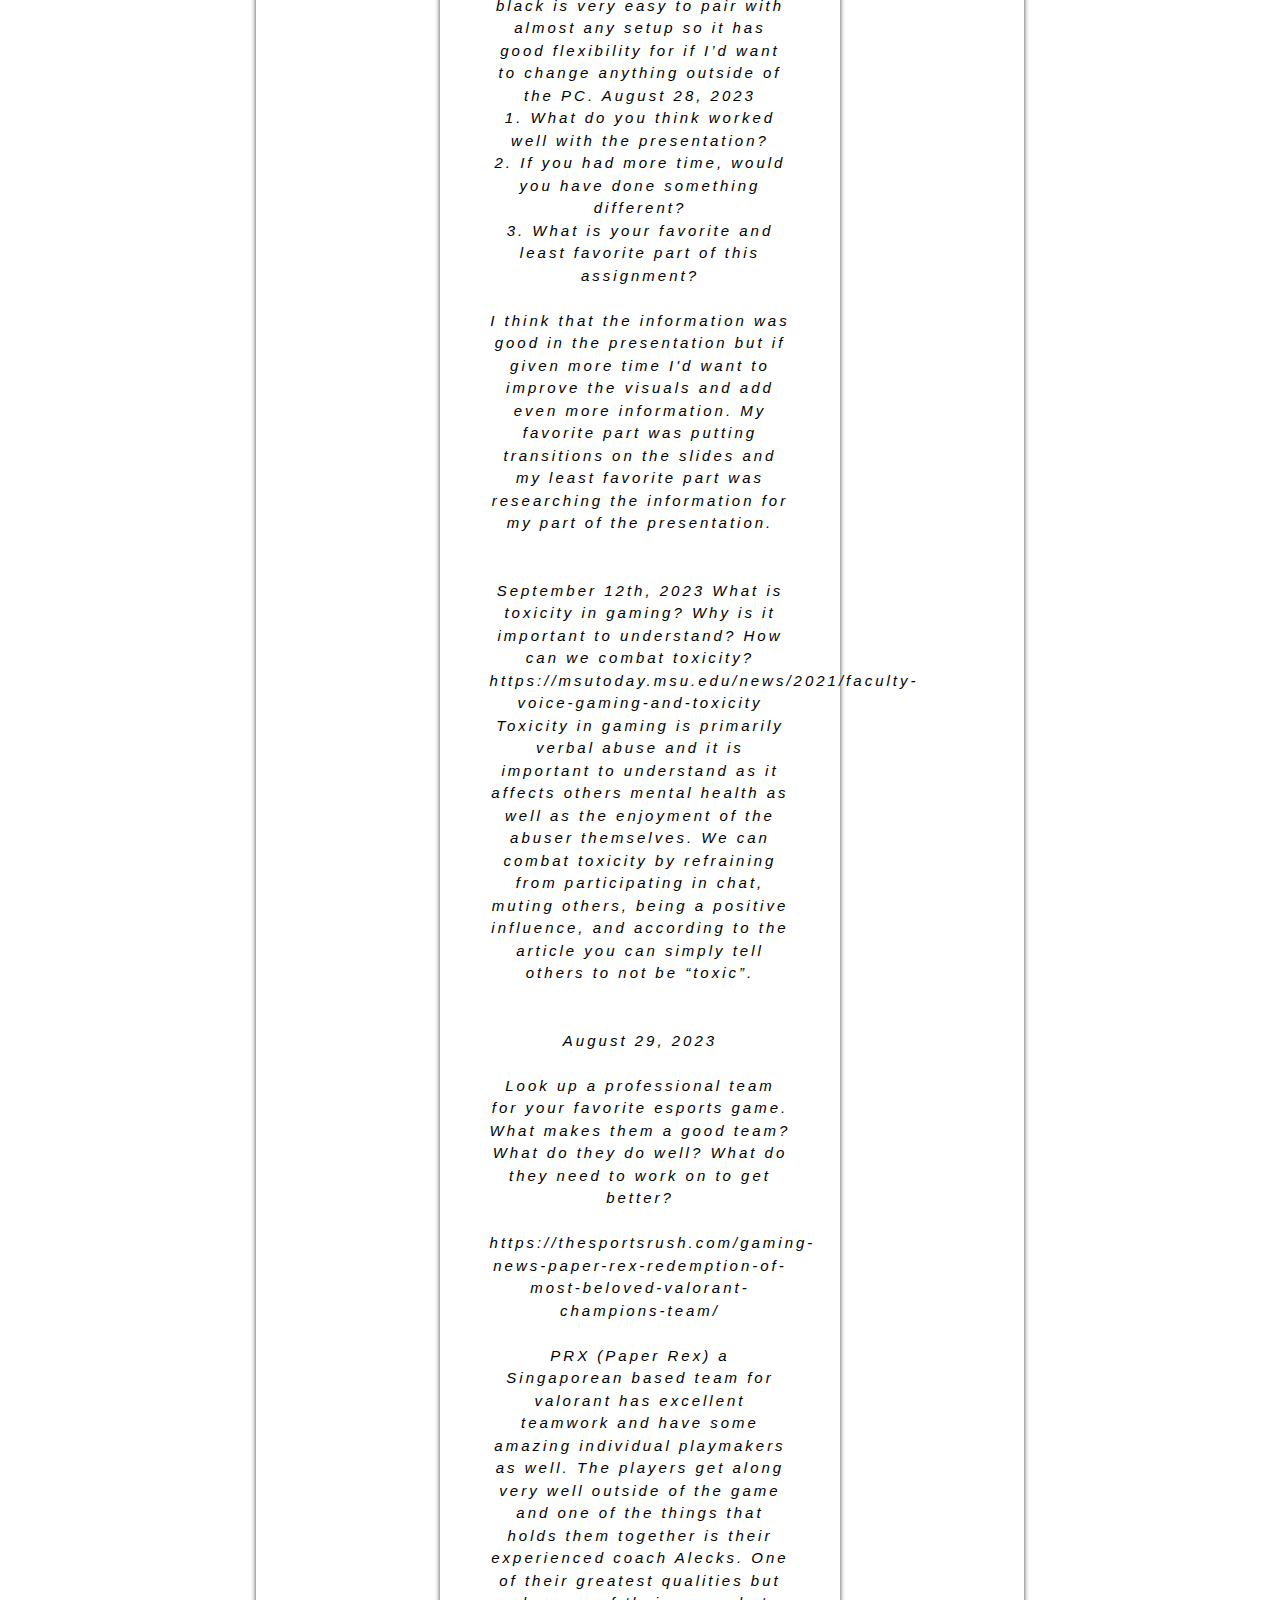
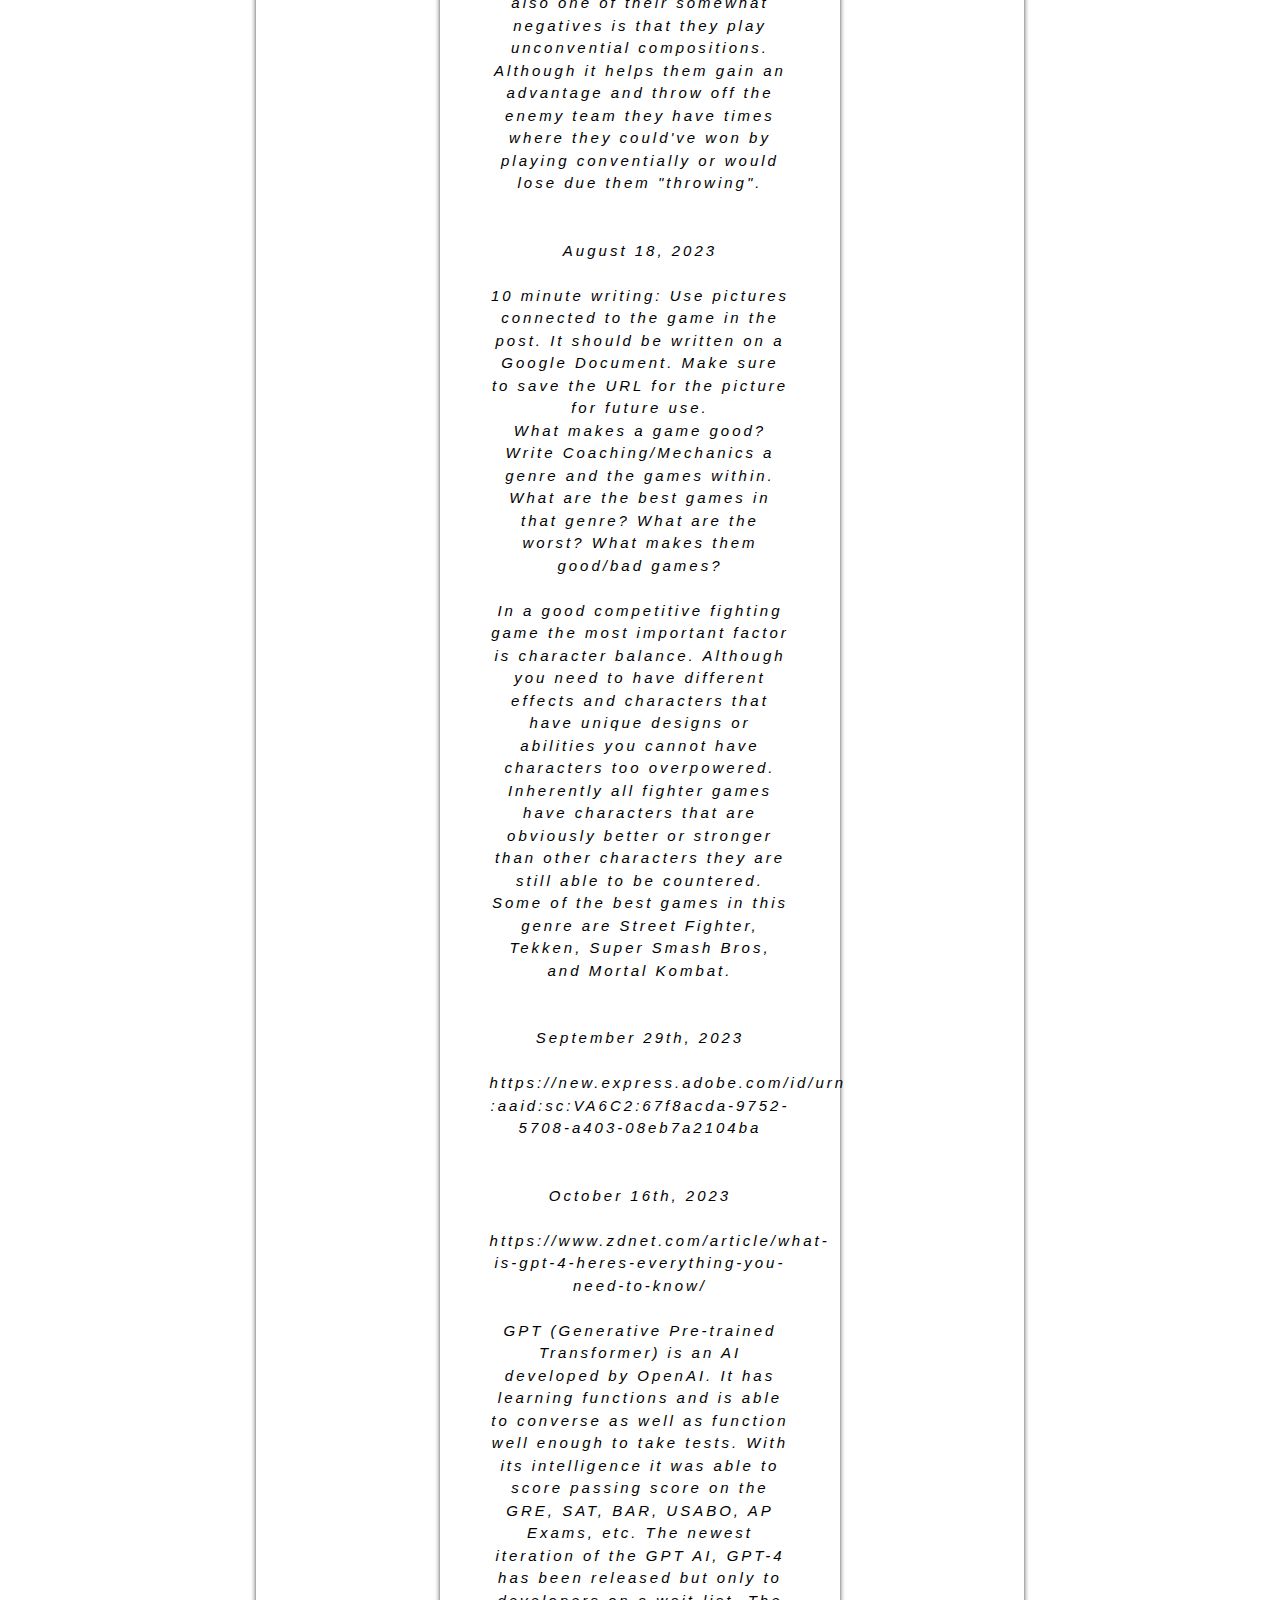
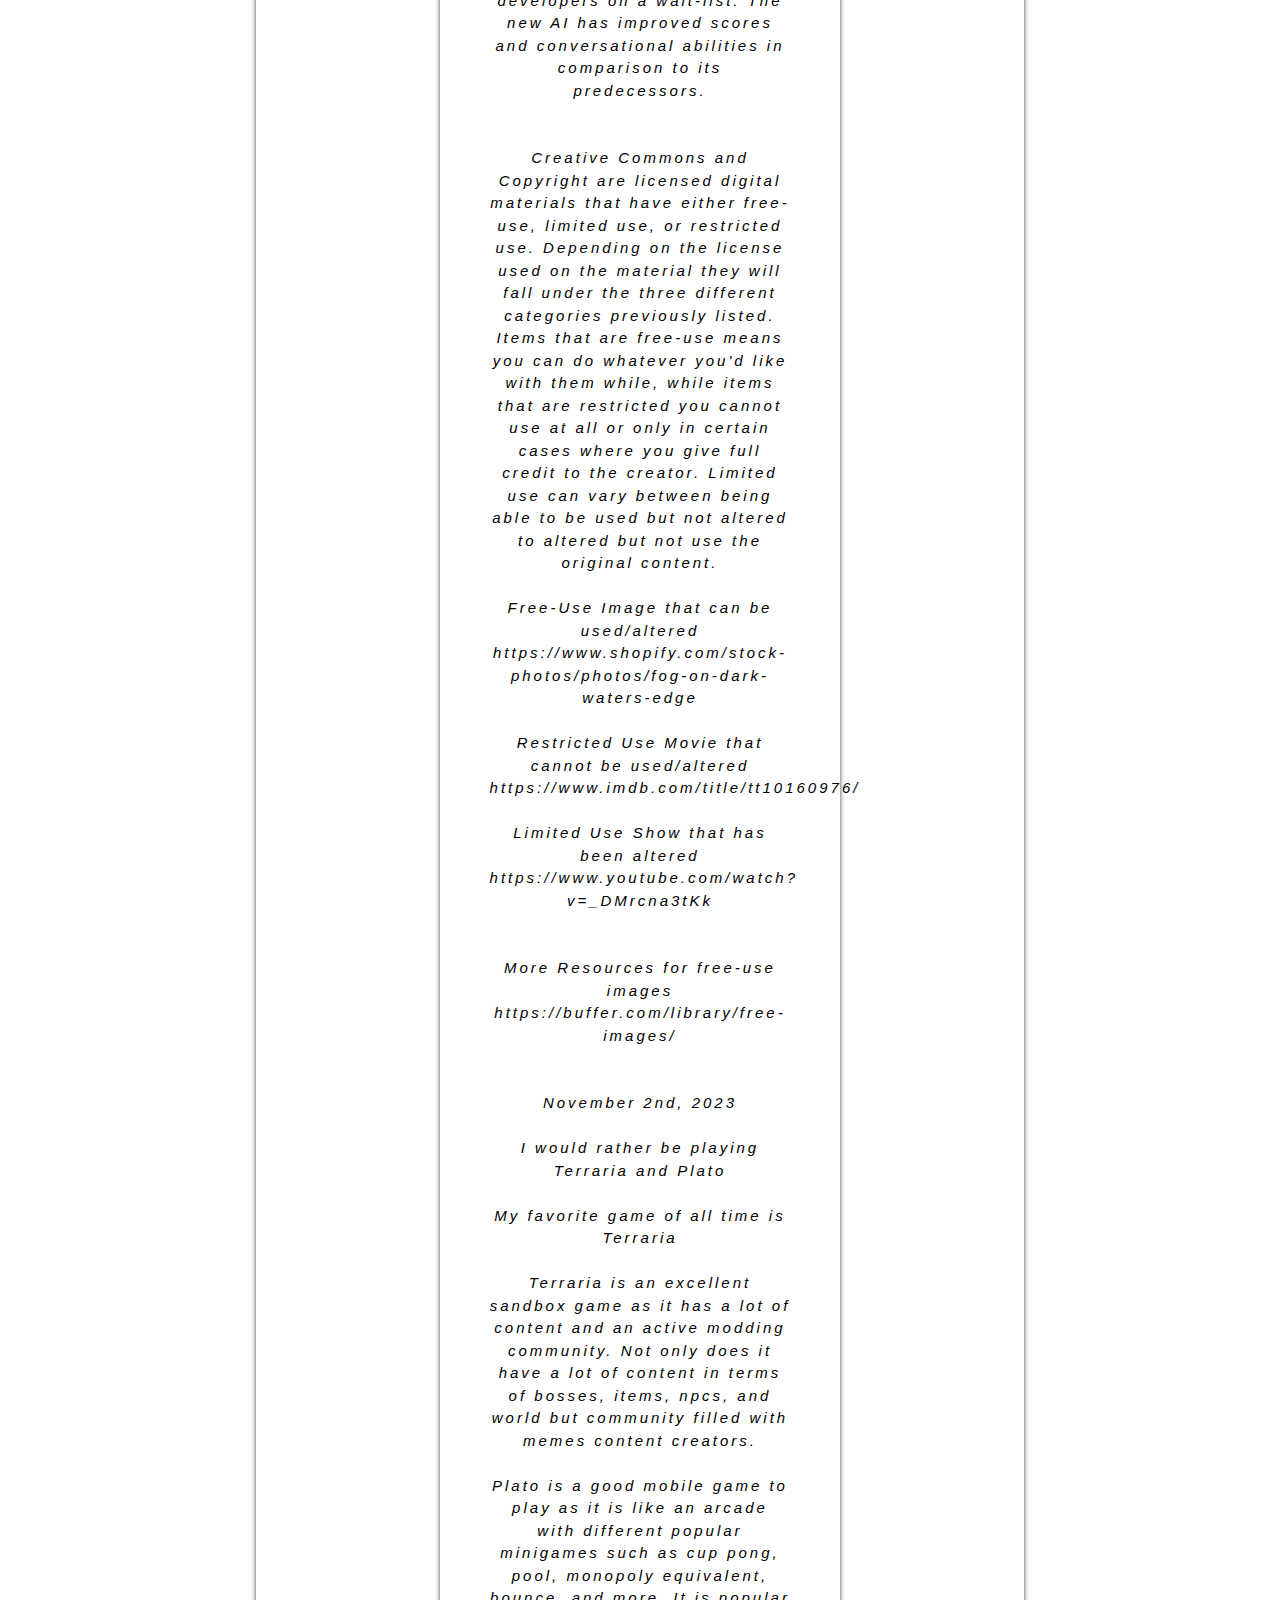
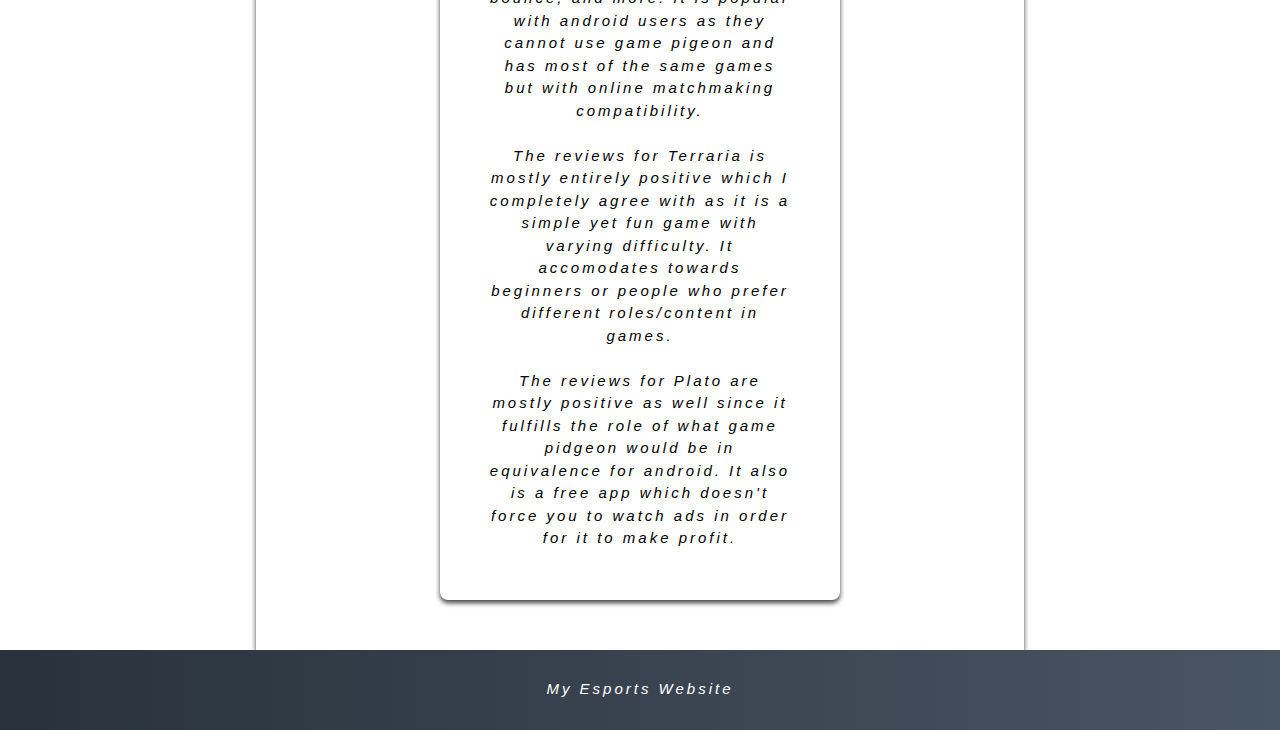
==== commit aa46614d: "Update Blog.html" ====
--- a/Blog.html
+++ b/Blog.html
@@ -174,7 +174,28 @@
 More Resources for free-use images
 <br>
 https://buffer.com/library/free-images/
-
+<br>
+<br>
+<br>
+November 2nd, 2023
+<br>
+<br>
+I would rather be playing Terraria and Plato
+<br>
+<br>
+My favorite game of all time is Terraria
+<br>
+<br>
+Terraria is an excellent sandbox game as it has a lot of content and an active modding community. Not only does it have a lot of content in terms of bosses, items, npcs, and world but community filled with memes content creators. 
+<br>
+<br>
+Plato is a good mobile game to play as it is like an arcade with different popular minigames such as cup pong, pool, monopoly equivalent, bounce, and more. It is popular with android users as they cannot use game pigeon and has most of the same games but with online matchmaking compatibility.
+<br>
+<br>
+The reviews for Terraria is mostly entirely positive which I completely agree with as it is a simple yet fun game with varying difficulty. It accomodates towards beginners or people who prefer different roles/content in games.
+<br>
+<br>
+The reviews for Plato are mostly positive as well since it fulfills the role of what game pidgeon would be in equivalence for android. It also is a free app which doesn't force you to watch ads in order for it to make profit.
         </div>
       </div>
     </section>
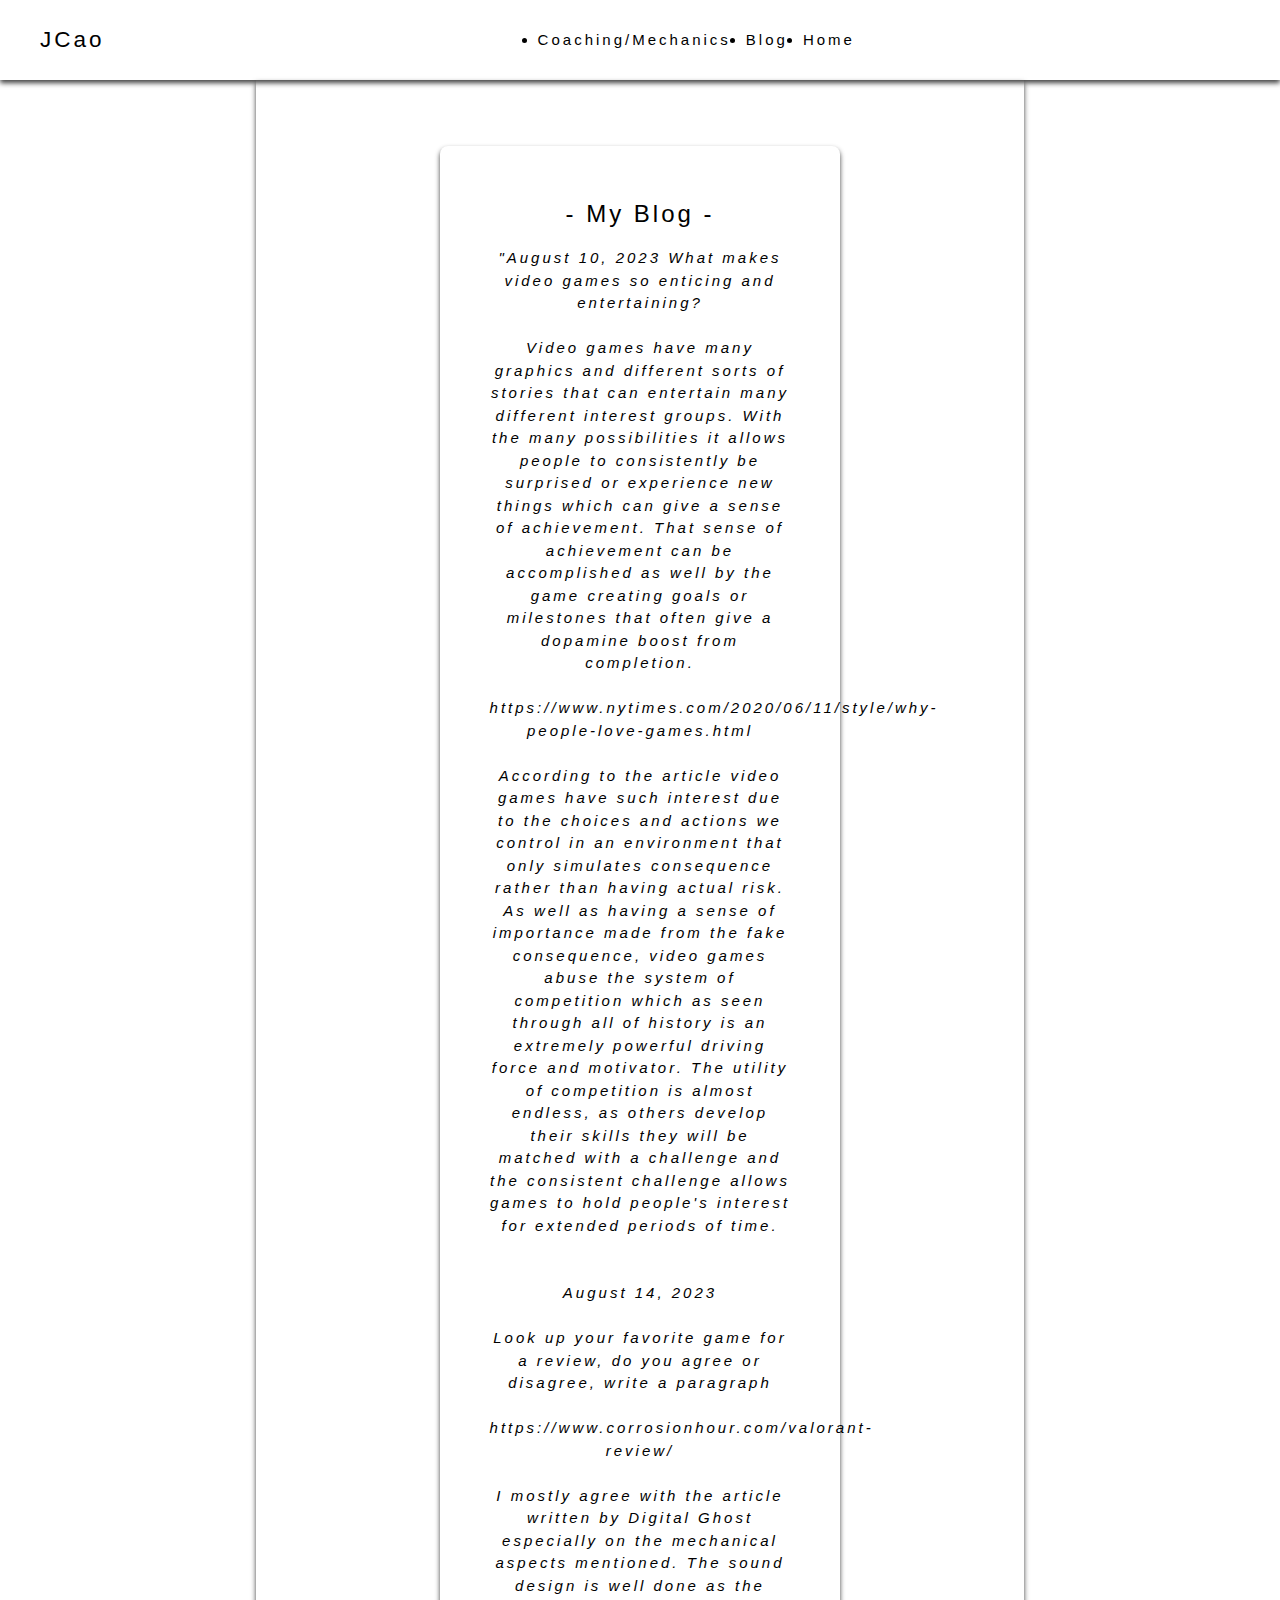
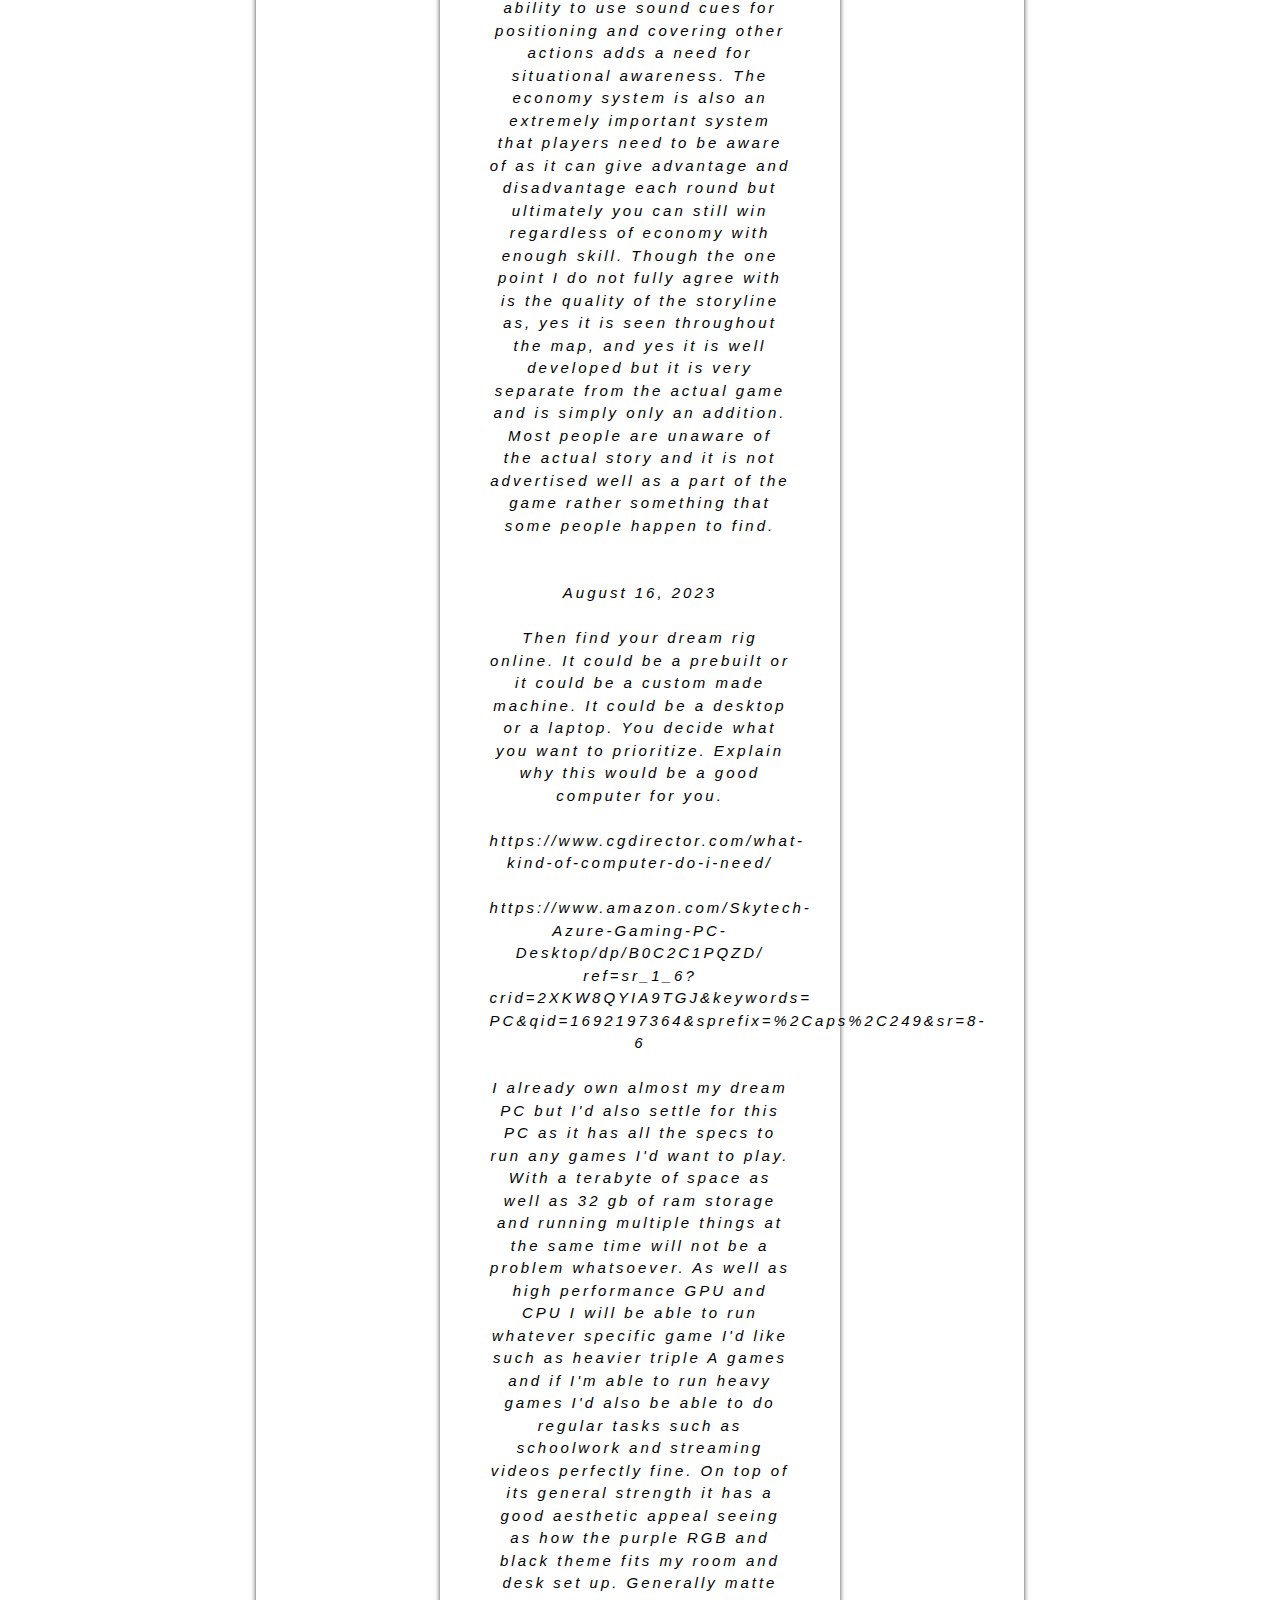
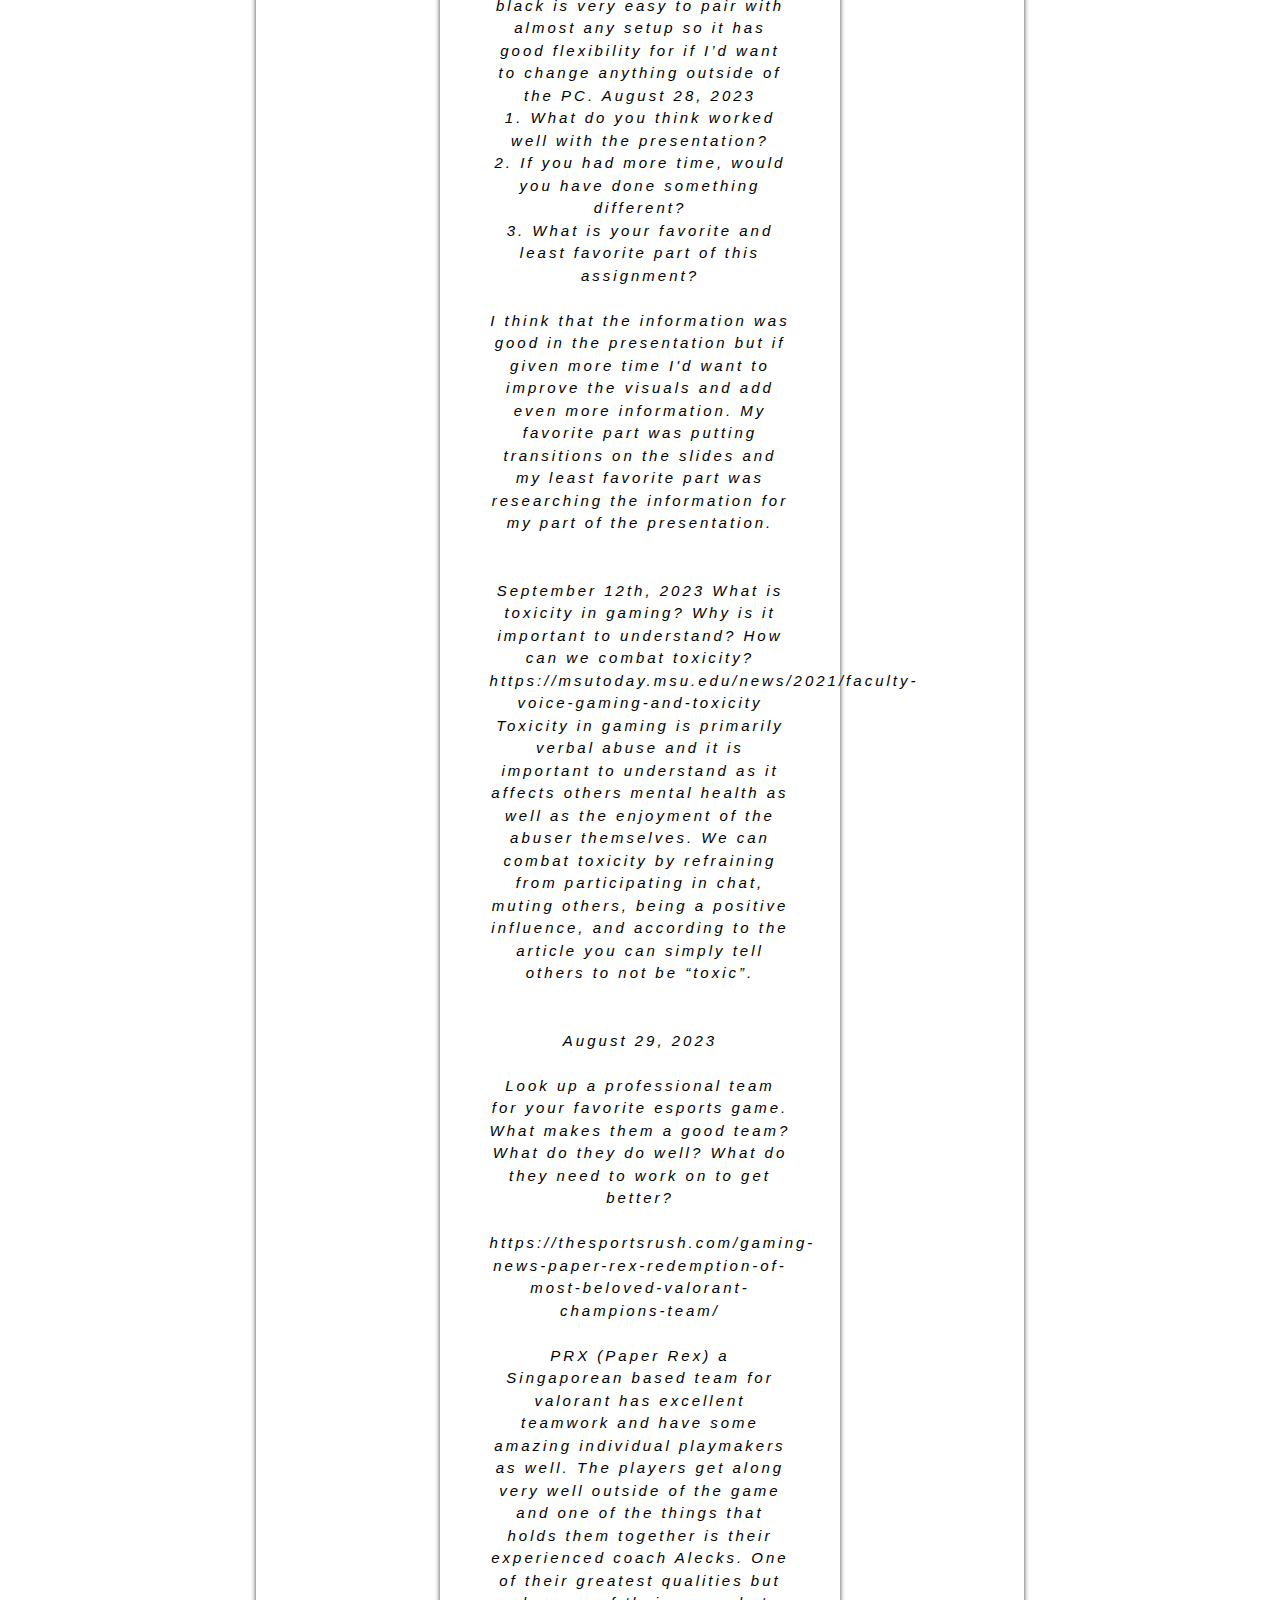
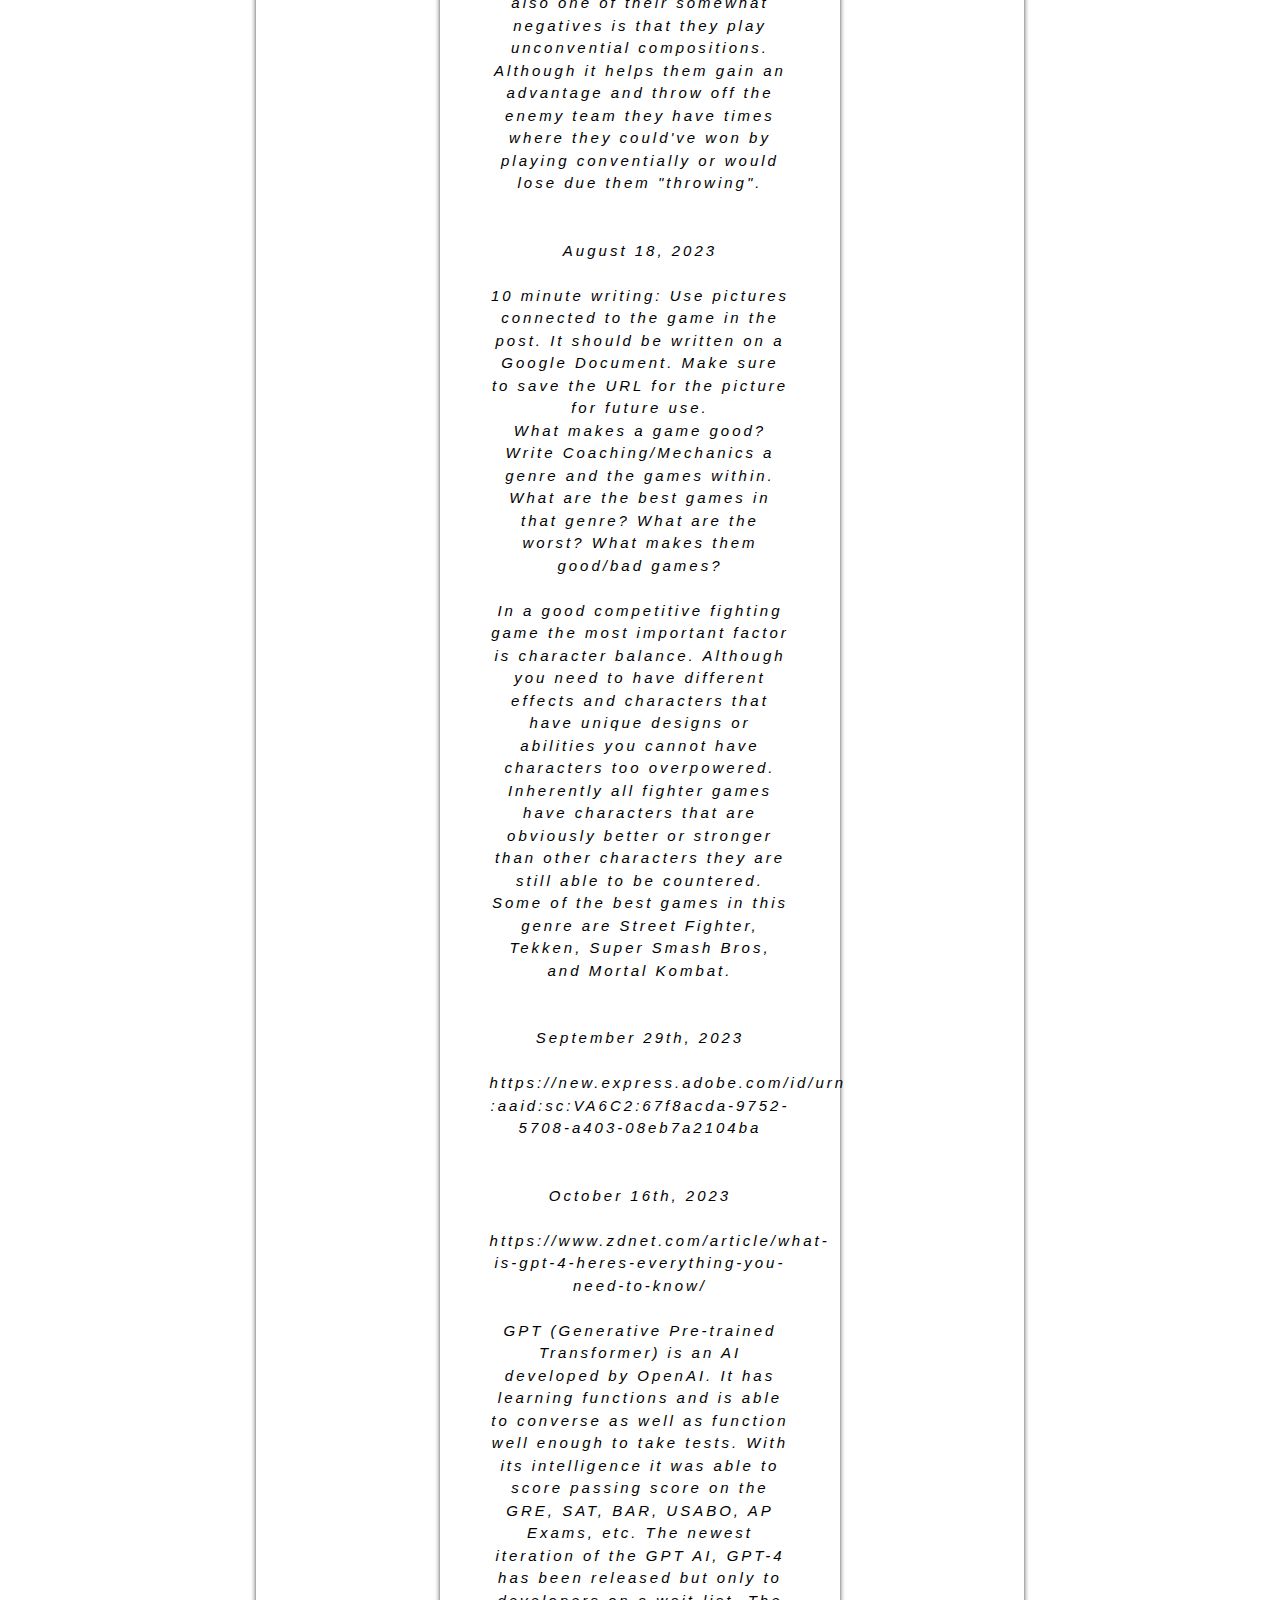
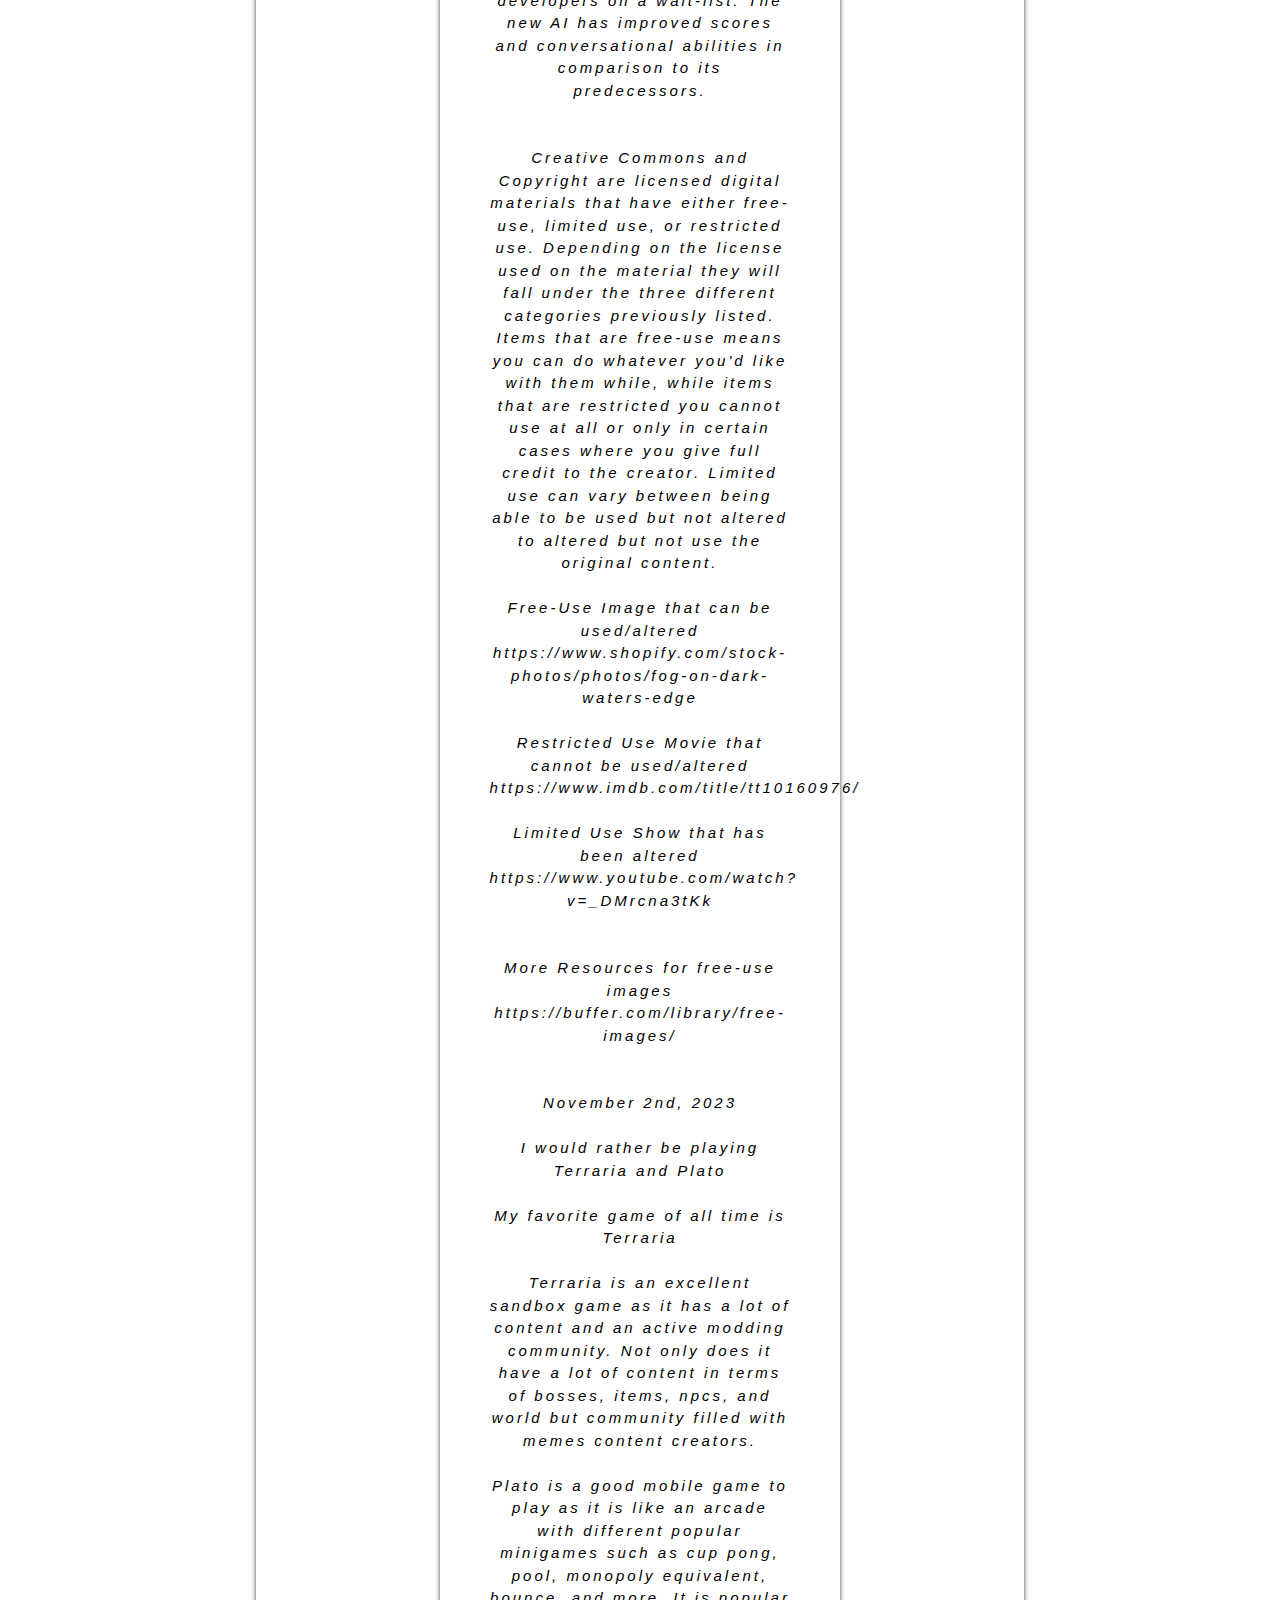
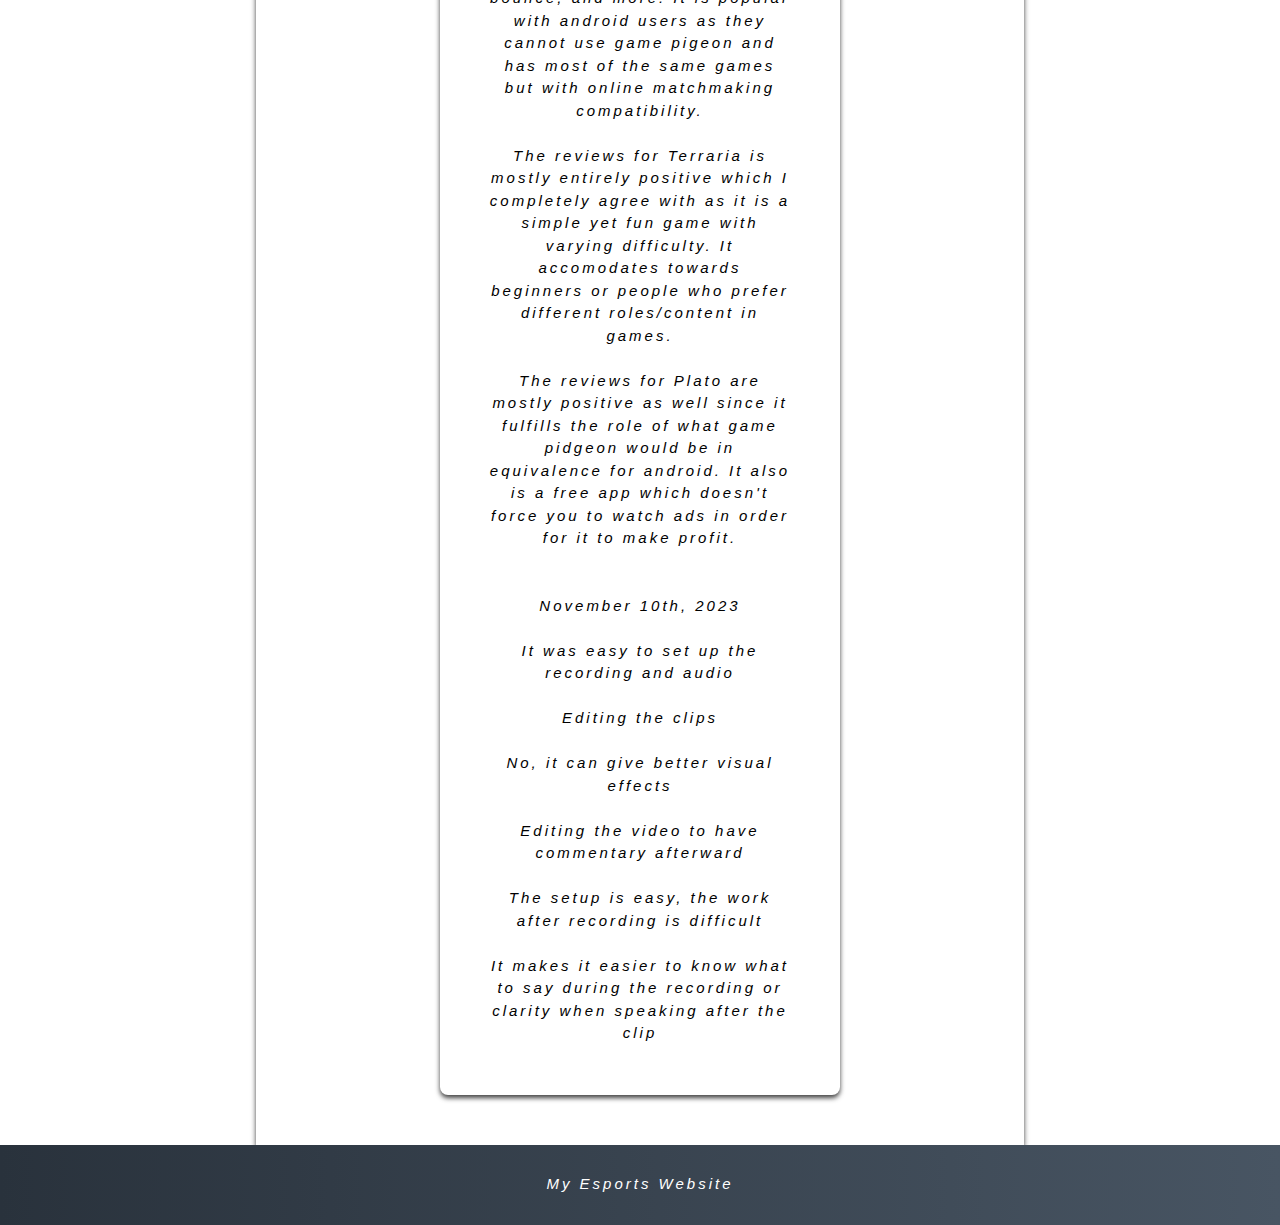
==== commit 1198b0d2: "Update Blog.html" ====
--- a/Blog.html
+++ b/Blog.html
@@ -196,7 +196,30 @@
 <br>
 <br>
 The reviews for Plato are mostly positive as well since it fulfills the role of what game pidgeon would be in equivalence for android. It also is a free app which doesn't force you to watch ads in order for it to make profit.
-        </div>
+<br>
+<br>
+<br>
+November 10th, 2023
+<br>
+<br>
+It was easy to set up the recording and audio 
+<br>
+<br>
+Editing the clips
+<br>
+<br>
+No, it can give better visual effects 
+<br>
+<br>
+Editing the video to have commentary afterward
+<br>
+<br>
+The setup is easy, the work after recording is difficult
+<br>
+<br>
+It makes it easier to know what to say during the recording or clarity when speaking after the clip
+       
+       </div>
       </div>
     </section>
 
